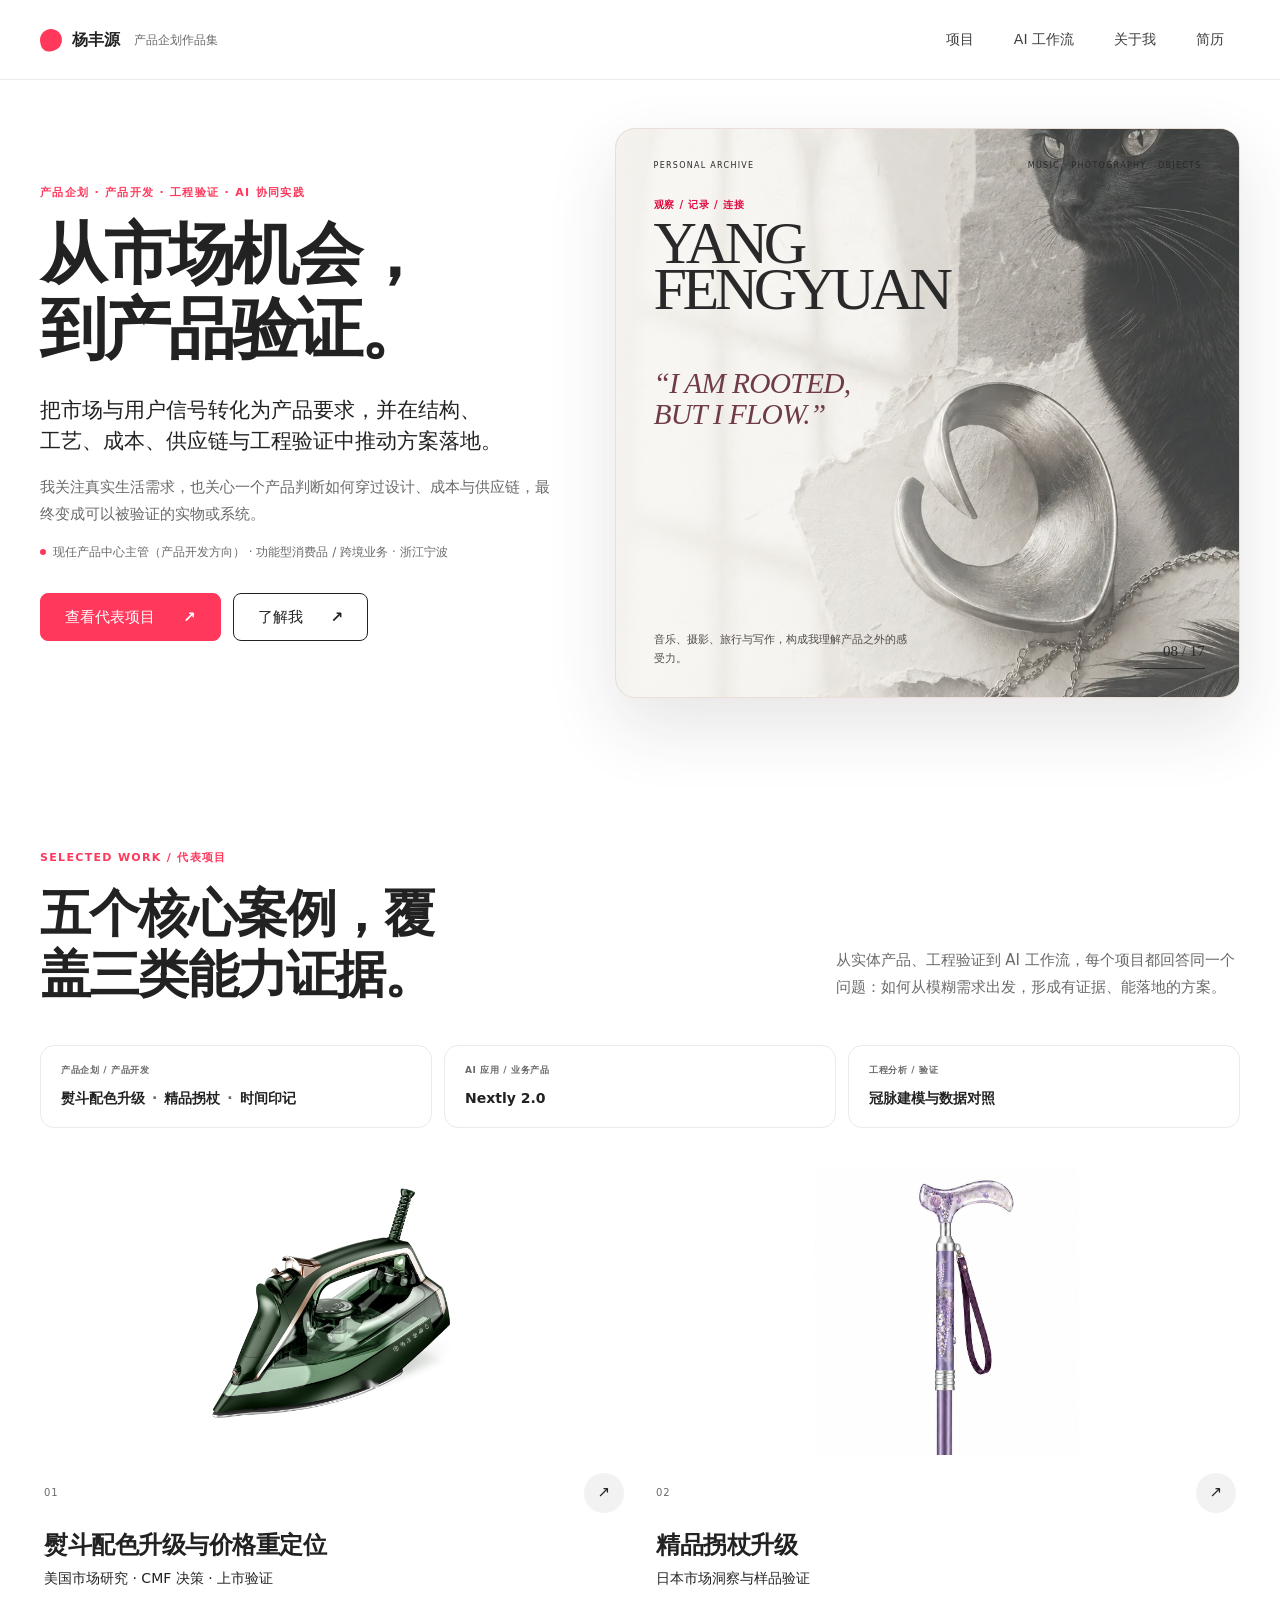
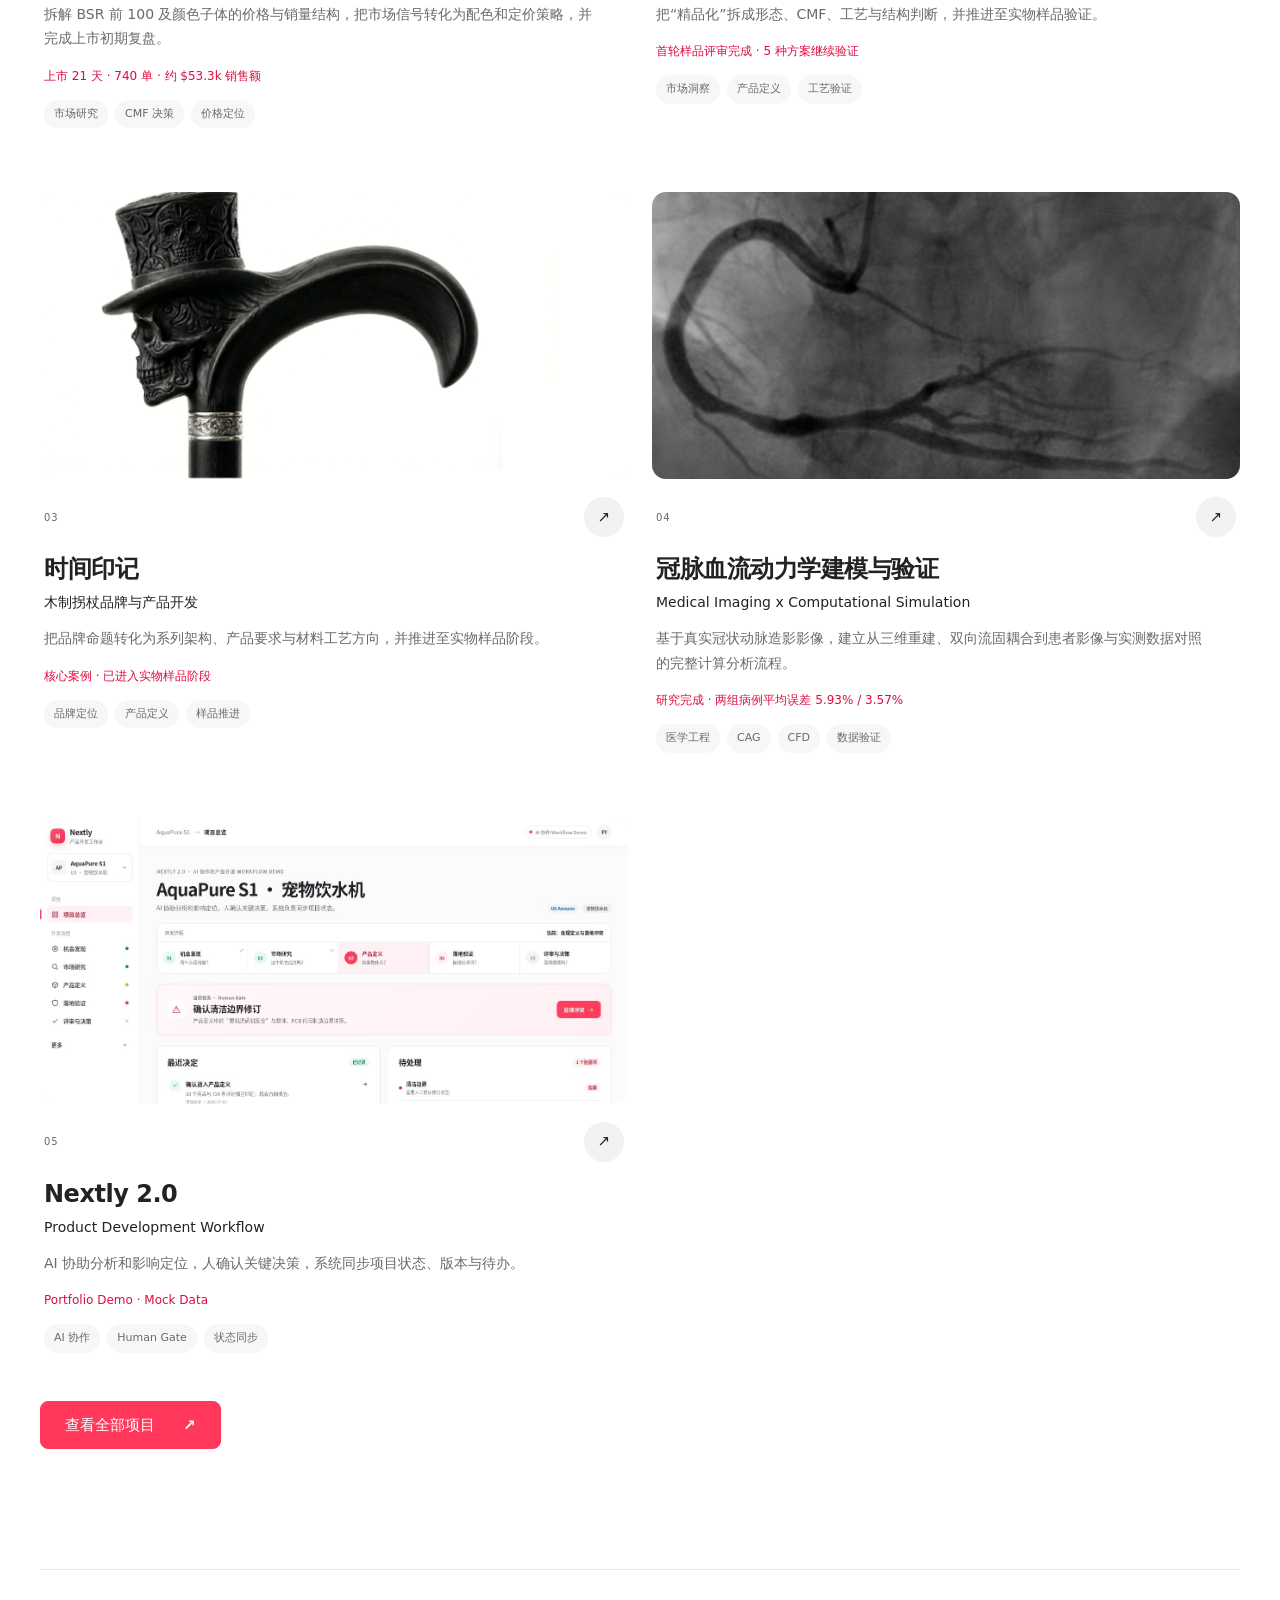
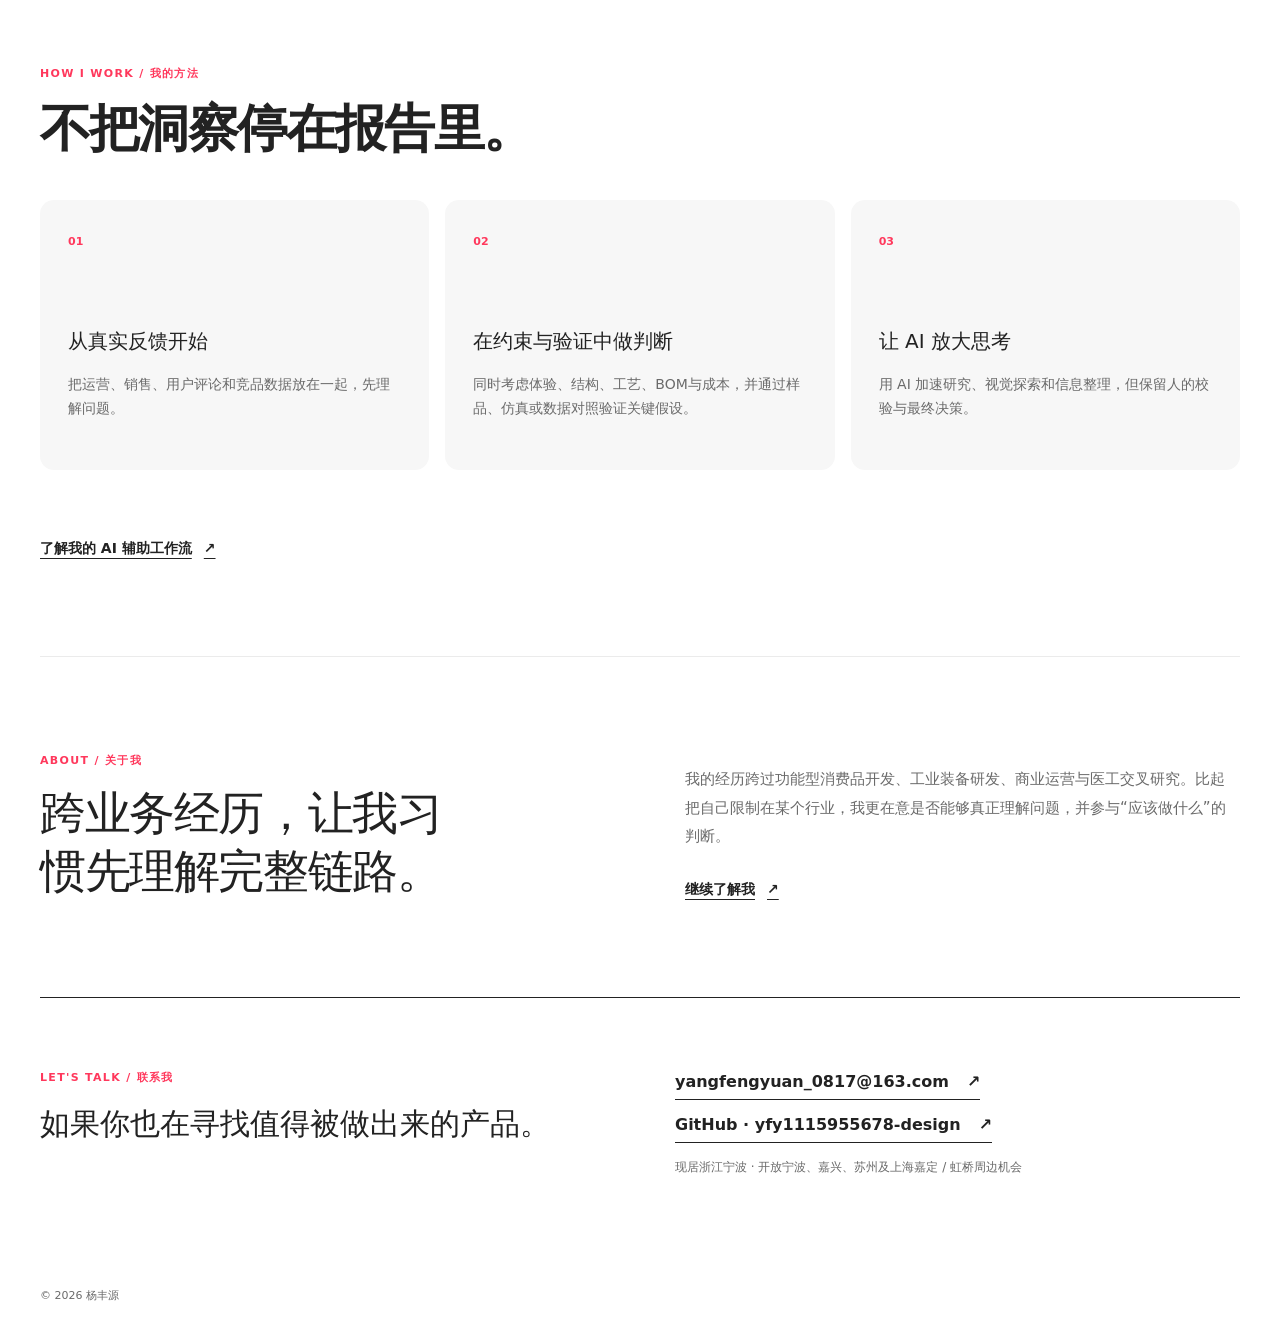
==== index.html @ 3cd2f0f1 "Switch iron visuals to new high-resolution asset" ====
<!DOCTYPE html>
<html lang="zh-CN" data-theme="light"><head><meta charset="utf-8"><meta name="viewport" content="width=device-width, initial-scale=1"><link rel="preload" href="/hero-gothic-cat-metal.webp" as="image"><link rel="stylesheet" href="/assets/index-Cj0hgmuT.css?v=portfolio-20260827-corecases" data-precedence="vite-rsc/importer-resources"><title>杨丰源｜产品企划、产品开发与工程验证作品集</title><meta name="description" content="从市场与用户研究到产品定义、工程验证与供应链落地，展示杨丰源在产品企划、产品开发及 AI 协同实践中的项目证据。"><meta property="og:title" content="杨丰源｜产品企划、产品开发与工程验证作品集"><meta property="og:description" content="从市场与用户研究到产品定义、工程验证与供应链落地，展示杨丰源在产品企划、产品开发及 AI 协同实践中的项目证据。"><meta property="og:type" content="website"><meta property="og:image" content="https://fengyuan-portfolio.onrender.com/hero-gothic-cat-metal.webp"><meta property="og:url" content="https://fengyuan-portfolio.onrender.com"><meta name="twitter:card" content="summary_large_image"><meta name="twitter:image" content="https://fengyuan-portfolio.onrender.com/hero-gothic-cat-metal.webp"><link rel="canonical" href="https://fengyuan-portfolio.onrender.com/"><link rel="shortcut icon" href="/favicon.svg"><link rel="icon" href="/favicon.svg">
<link rel="preload" href="/assets/_vinext_fonts/geist-8ac0455e797f/geist-ff2310f5.woff2" as="font" type="font/woff2" crossorigin="">
<link rel="preload" href="/assets/_vinext_fonts/geist-8ac0455e797f/geist-875ccdd4.woff2" as="font" type="font/woff2" crossorigin="">
<link rel="preload" href="/assets/_vinext_fonts/geist-8ac0455e797f/geist-52306abf.woff2" as="font" type="font/woff2" crossorigin="">
<link rel="preload" href="/assets/_vinext_fonts/geist-8ac0455e797f/geist-001175b1.woff2" as="font" type="font/woff2" crossorigin="">
<link rel="preload" href="/assets/_vinext_fonts/geist-8ac0455e797f/geist-98bbbccb.woff2" as="font" type="font/woff2" crossorigin="">
<link rel="preload" href="/assets/_vinext_fonts/geist-mono-00e989178794/geist-mono-f6b33328.woff2" as="font" type="font/woff2" crossorigin="">
<link rel="preload" href="/assets/_vinext_fonts/geist-mono-00e989178794/geist-mono-44e03052.woff2" as="font" type="font/woff2" crossorigin="">
<link rel="preload" href="/assets/_vinext_fonts/geist-mono-00e989178794/geist-mono-0638449e.woff2" as="font" type="font/woff2" crossorigin="">
<link rel="preload" href="/assets/_vinext_fonts/geist-mono-00e989178794/geist-mono-971fb274.woff2" as="font" type="font/woff2" crossorigin="">
<link rel="preload" href="/assets/_vinext_fonts/geist-mono-00e989178794/geist-mono-44745446.woff2" as="font" type="font/woff2" crossorigin="">
<link rel="preload" href="/assets/_vinext_fonts/geist-mono-00e989178794/geist-mono-013b2f2f.woff2" as="font" type="font/woff2" crossorigin="">
<style data-vinext-fonts="">/* cyrillic-ext */
@font-face {
  font-family: 'Geist';
  font-style: normal;
  font-weight: 100 900;
  font-display: swap;
  src: url(/assets/_vinext_fonts/geist-8ac0455e797f/geist-ff2310f5.woff2) format('woff2');
  unicode-range: U+0460-052F, U+1C80-1C8A, U+20B4, U+2DE0-2DFF, U+A640-A69F, U+FE2E-FE2F;
}
/* cyrillic */
@font-face {
  font-family: 'Geist';
  font-style: normal;
  font-weight: 100 900;
  font-display: swap;
  src: url(/assets/_vinext_fonts/geist-8ac0455e797f/geist-875ccdd4.woff2) format('woff2');
  unicode-range: U+0301, U+0400-045F, U+0490-0491, U+04B0-04B1, U+2116;
}
/* vietnamese */
@font-face {
  font-family: 'Geist';
  font-style: normal;
  font-weight: 100 900;
  font-display: swap;
  src: url(/assets/_vinext_fonts/geist-8ac0455e797f/geist-52306abf.woff2) format('woff2');
  unicode-range: U+0102-0103, U+0110-0111, U+0128-0129, U+0168-0169, U+01A0-01A1, U+01AF-01B0, U+0300-0301, U+0303-0304, U+0308-0309, U+0323, U+0329, U+1EA0-1EF9, U+20AB;
}
/* latin-ext */
@font-face {
  font-family: 'Geist';
  font-style: normal;
  font-weight: 100 900;
  font-display: swap;
  src: url(/assets/_vinext_fonts/geist-8ac0455e797f/geist-001175b1.woff2) format('woff2');
  unicode-range: U+0100-02BA, U+02BD-02C5, U+02C7-02CC, U+02CE-02D7, U+02DD-02FF, U+0304, U+0308, U+0329, U+1D00-1DBF, U+1E00-1E9F, U+1EF2-1EFF, U+2020, U+20A0-20AB, U+20AD-20C0, U+2113, U+2C60-2C7F, U+A720-A7FF;
}
/* latin */
@font-face {
  font-family: 'Geist';
  font-style: normal;
  font-weight: 100 900;
  font-display: swap;
  src: url(/assets/_vinext_fonts/geist-8ac0455e797f/geist-98bbbccb.woff2) format('woff2');
  unicode-range: U+0000-00FF, U+0131, U+0152-0153, U+02BB-02BC, U+02C6, U+02DA, U+02DC, U+0304, U+0308, U+0329, U+2000-206F, U+20AC, U+2122, U+2191, U+2193, U+2212, U+2215, U+FEFF, U+FFFD;
}

.__font_geist_0tvmz3h { font-family: 'Geist', sans-serif; }

.__variable_geist_0tvmz3h { --font-geist-sans: 'Geist', sans-serif; }

/* cyrillic-ext */
@font-face {
  font-family: 'Geist Mono';
  font-style: normal;
  font-weight: 100 900;
  font-display: swap;
  src: url(/assets/_vinext_fonts/geist-mono-00e989178794/geist-mono-f6b33328.woff2) format('woff2');
  unicode-range: U+0460-052F, U+1C80-1C8A, U+20B4, U+2DE0-2DFF, U+A640-A69F, U+FE2E-FE2F;
}
/* cyrillic */
@font-face {
  font-family: 'Geist Mono';
  font-style: normal;
  font-weight: 100 900;
  font-display: swap;
  src: url(/assets/_vinext_fonts/geist-mono-00e989178794/geist-mono-44e03052.woff2) format('woff2');
  unicode-range: U+0301, U+0400-045F, U+0490-0491, U+04B0-04B1, U+2116;
}
/* symbols2 */
@font-face {
  font-family: 'Geist Mono';
  font-style: normal;
  font-weight: 100 900;
  font-display: swap;
  src: url(/assets/_vinext_fonts/geist-mono-00e989178794/geist-mono-0638449e.woff2) format('woff2');
  unicode-range: U+2000-2001, U+2004-2008, U+200A, U+23B8-23BD, U+2500-259F;
}
/* vietnamese */
@font-face {
  font-family: 'Geist Mono';
  font-style: normal;
  font-weight: 100 900;
  font-display: swap;
  src: url(/assets/_vinext_fonts/geist-mono-00e989178794/geist-mono-971fb274.woff2) format('woff2');
  unicode-range: U+0102-0103, U+0110-0111, U+0128-0129, U+0168-0169, U+01A0-01A1, U+01AF-01B0, U+0300-0301, U+0303-0304, U+0308-0309, U+0323, U+0329, U+1EA0-1EF9, U+20AB;
}
/* latin-ext */
@font-face {
  font-family: 'Geist Mono';
  font-style: normal;
  font-weight: 100 900;
  font-display: swap;
  src: url(/assets/_vinext_fonts/geist-mono-00e989178794/geist-mono-44745446.woff2) format('woff2');
  unicode-range: U+0100-02BA, U+02BD-02C5, U+02C7-02CC, U+02CE-02D7, U+02DD-02FF, U+0304, U+0308, U+0329, U+1D00-1DBF, U+1E00-1E9F, U+1EF2-1EFF, U+2020, U+20A0-20AB, U+20AD-20C0, U+2113, U+2C60-2C7F, U+A720-A7FF;
}
/* latin */
@font-face {
  font-family: 'Geist Mono';
  font-style: normal;
  font-weight: 100 900;
  font-display: swap;
  src: url(/assets/_vinext_fonts/geist-mono-00e989178794/geist-mono-013b2f2f.woff2) format('woff2');
  unicode-range: U+0000-00FF, U+0131, U+0152-0153, U+02BB-02BC, U+02C6, U+02DA, U+02DC, U+0304, U+0308, U+0329, U+2000-206F, U+20AC, U+2122, U+2191, U+2193, U+2212, U+2215, U+FEFF, U+FFFD;
}

.__font_geist_mono_1diim1n { font-family: 'Geist Mono', sans-serif; }

.__variable_geist_mono_1diim1n { --font-geist-mono: 'Geist Mono', sans-serif; }
</style>
<link rel="stylesheet" href="/assets/cat-cursor.css"><style id="iron-portfolio-card-css">
.iron-project-visual{background:linear-gradient(135deg,#202b2d,#172425 54%,#2c2431);display:flex;align-items:center;justify-content:center;position:relative;overflow:hidden;padding:35px}
.iron-project-visual:after{content:"COLOR / PRICE / MARKET";position:absolute;bottom:25px;left:28px;color:#bdcccc;font:11px/1.5 monospace;letter-spacing:.14em}
.iron-project-visual .iron-color-bar{width:25%;height:74%;border-radius:100px 100px 13px 13px;margin:0 6px;transform:skewX(-9deg) rotate(-2deg);box-shadow:inset 10px 6px 19px rgba(255,255,255,.2),inset -15px -12px 25px rgba(0,0,0,.45),0 12px 28px rgba(0,0,0,.25)}
.iron-project-visual .iron-color-bar:nth-child(1){background:linear-gradient(120deg,#767d80,#151a1c,#5f6868)}
.iron-project-visual .iron-color-bar:nth-child(2){background:linear-gradient(120deg,#318478,#093b39,#4e7670)}
.iron-project-visual .iron-color-bar:nth-child(3){background:linear-gradient(120deg,#87508e,#371f4a,#6c3c76)}
.iron-project-visual:before{content:"CMF RESEARCH";position:absolute;top:25px;left:28px;color:#d2e1df;font:11px/1 monospace;letter-spacing:.15em}
@media(max-width:600px){.iron-project-visual{padding:22px}.iron-project-visual .iron-color-bar{height:68%}}
</style><style id="real-iron-card">
.iron-project-visual.iron-real-card{background:#fff!important;display:flex!important;align-items:center!important;justify-content:center!important;padding:0!important;overflow:hidden!important}
.iron-project-visual.iron-real-card::before,.iron-project-visual.iron-real-card::after{display:none!important}
.iron-real-card-inner{width:48.78%;height:auto;aspect-ratio:1;flex:0 0 auto;background:#fff url('/project-images/iron-selected-cmf-1024.avif') no-repeat 0% 50% / 300% auto}
</style></head><body class="__variable_geist_0tvmz3h __variable_geist_mono_1diim1n">
<a class="skip-link" href="#main-content">跳到主要内容</a>
<main id="main-content" class="site-page"><header class="site-header shell"><a href="/" class="wordmark" aria-label="杨丰源作品集首页" aria-current="page"><span class="wordmark-dot" aria-hidden="true"></span><span>杨丰源</span><small>产品企划作品集</small></a><nav aria-label="主要导航"><a href="/projects">项目</a><a href="/ai-workflow">AI 工作流</a><a href="/about">关于我</a><a href="/resume">简历</a></nav></header><section class="hero shell" aria-labelledby="hero-title"><div class="hero-copy"><p class="eyebrow">产品企划 · 产品开发 · 工程验证 · AI 协同实践</p><h1 id="hero-title">从市场机会，<br>到产品验证。</h1><p class="hero-lede">把市场与用户信号转化为产品要求，并在结构、工艺、成本、供应链与工程验证中推动方案落地。</p><p class="hero-note">我关注真实生活需求，也关心一个产品判断如何穿过设计、成本与供应链，最终变成可以被验证的实物或系统。</p><p class="hero-role">现任产品中心主管（产品开发方向） · 功能型消费品 / 跨境业务 · 浙江宁波</p><div class="hero-actions"><a href="/projects" class="button button-primary">查看代表项目 <span aria-hidden="true">↗</span></a><a href="/about" class="button button-secondary">了解我 <span aria-hidden="true">↗</span></a></div></div><aside class="hero-editorial hero-editorial-personal" aria-label="杨丰源个人视觉档案"><img src="/hero-gothic-cat-metal.webp" alt="黑猫、银色金属与哥特拱窗影组成的个人视觉拼贴"><div class="hero-editorial-topline"><span>PERSONAL ARCHIVE</span><span>MUSIC · PHOTOGRAPHY · OBJECTS</span></div><div class="hero-editorial-title"><small>观察 / 记录 / 连接</small><strong>YANG<br>FENGYUAN</strong></div><blockquote>“I AM ROOTED,<br>BUT I FLOW.”</blockquote><div class="hero-editorial-foot"><p>音乐、摄影、旅行与写作，<br class="br-mobile">构成我理解产品之外的感受力。</p><time datetime="08-17">08 / 17</time></div></aside></section><section class="projects-section shell section-pad" id="projects"><div class="section-heading"><div><p class="eyebrow">SELECTED WORK / 代表项目</p><h2>五个核心案例，覆盖三类能力证据。</h2></div><p>从实体产品、工程验证到 AI 工作流，每个项目都回答同一个问题：如何从模糊需求出发，形成有证据、能落地的方案。</p></div><div class="portfolio-paths" aria-label="按目标岗位选择阅读路径"><article><span>产品企划 / 产品开发</span><p><a href="/projects/iron">熨斗配色升级</a><i>·</i><a href="/projects/cane">精品拐杖</a><i>·</i><a href="/projects/brand-concept">时间印记</a></p></article><article><span>AI 应用 / 业务产品</span><p><a href="/projects/nextly">Nextly 2.0</a></p></article><article><span>工程分析 / 验证</span><p><a href="/projects/coronary">冠脉建模与数据对照</a></p></article></div><div class="project-grid"><a href="/projects/iron" class="project-card project-card-iron"><div class="project-visual iron-project-visual iron-real-card" role="img" aria-label="深绿色熨斗产品 CMF 效果图，深绿与香槟金主视觉"><div class="iron-real-card-inner"></div></div><div class="project-card-copy"><div class="project-card-head"><span class="project-index">01</span><span class="round-arrow"><span aria-hidden="true">↗</span></span></div><h3>熨斗配色升级与价格重定位</h3><p class="project-subtitle">美国市场研究 · CMF 决策 · 上市验证</p><p class="project-summary">拆解 BSR 前 100 及颜色子体的价格与销量结构，把市场信号转化为配色和定价策略，并完成上市初期复盘。</p><p class="project-result">上市 21 天 · 740 单 · 约 $53.3k 销售额</p><div class="tag-row"><span>市场研究</span><span>CMF 决策</span><span>价格定位</span></div></div></a><a href="/projects/cane" class="project-card project-card-cane"><div class="project-visual cane-visual" aria-label="精品拐杖项目产品局部与工艺视觉"><img class="cane-main-image" src="/project-images/cane-purple-full.png" alt="紫色精品拐杖的握柄、腕带与上节花卉纹样" loading="lazy" decoding="async"></div><div class="project-card-copy"><div class="project-card-head"><span class="project-index">02</span><span class="round-arrow"><span aria-hidden="true">↗</span></span></div><h3>精品拐杖升级</h3><p class="project-subtitle">日本市场洞察与样品验证</p><p class="project-summary">把“精品化”拆成形态、CMF、工艺与结构判断，并推进至实物样品验证。</p><p class="project-result">首轮样品评审完成 · 5 种方案继续验证</p><div class="tag-row"><span>市场洞察</span><span>产品定义</span><span>工艺验证</span></div></div></a><a href="/projects/brand-concept" class="project-card project-card-brand-concept"><div class="project-visual brand-visual" aria-label="时间印记品牌概念视觉"><img class="brand-editorial-image" src="/project-images/brand-concept-editorial.webp" alt="时间印记木制拐杖的 AI 辅助概念视觉" loading="lazy" decoding="async"></div><div class="project-card-copy"><div class="project-card-head"><span class="project-index">03</span><span class="round-arrow"><span aria-hidden="true">↗</span></span></div><h3>时间印记</h3><p class="project-subtitle">木制拐杖品牌与产品开发</p><p class="project-summary">把品牌命题转化为系列架构、产品要求与材料工艺方向，并推进至实物样品阶段。</p><p class="project-result">核心案例 · 已进入实物样品阶段</p><div class="tag-row"><span>品牌定位</span><span>产品定义</span><span>样品推进</span></div></div></a><a href="/projects/coronary" class="project-card project-card-coronary"><div class="project-visual coronary-card-visual" aria-label="匿名化冠状动脉造影 CAG 影像" style="background:#0a0a0a;display:flex;align-items:center;justify-content:center;"><img src="/project-images/coronary/01_cover_CAG_anonymized.jpg" alt="匿名化冠状动脉造影影像" loading="lazy" decoding="async" style="width:100%;height:100%;object-fit:cover;"></div><div class="project-card-copy"><div class="project-card-head"><span class="project-index">04</span><span class="round-arrow"><span aria-hidden="true">↗</span></span></div><h3>冠脉血流动力学建模与验证</h3><p class="project-subtitle">Medical Imaging x Computational Simulation</p><p class="project-summary">基于真实冠状动脉造影影像，建立从三维重建、双向流固耦合到患者影像与实测数据对照的完整计算分析流程。</p><p class="project-result">研究完成 · 两组病例平均误差 5.93% / 3.57%</p><div class="tag-row"><span>医学工程</span><span>CAG</span><span>CFD</span><span>数据验证</span></div></div></a><a href="/projects/nextly" class="project-card project-card-nextly"><div class="project-visual screenshot-visual nextly-visual" aria-label="Nextly 2.0 产品开发 Workflow 项目总览与 Human Gate 界面"><img class="project-shot" src="/project-images/nextly-workflow-overview.jpg" alt="Nextly 2.0 五阶段产品开发 Workflow 与当前 Human Gate 界面" loading="lazy" decoding="async"></div><div class="project-card-copy"><div class="project-card-head"><span class="project-index">05</span><span class="round-arrow"><span aria-hidden="true">↗</span></span></div><h3>Nextly 2.0</h3><p class="project-subtitle">Product Development Workflow</p><p class="project-summary">AI 协助分析和影响定位，人确认关键决策，系统同步项目状态、版本与待办。</p><p class="project-result">Portfolio Demo · Mock Data</p><div class="tag-row"><span>AI 协作</span><span>Human Gate</span><span>状态同步</span></div></div></a></div><div style="margin-top:48px;display:flex"><a href="/projects" class="button button-primary">查看全部项目 <span aria-hidden="true">↗</span></a></div></section><section class="method-section shell section-pad"><div class="section-heading compact-heading"><div><p class="eyebrow">HOW I WORK / 我的方法</p><h2>不把洞察停在报告里。</h2></div></div><div class="method-grid"><article><span>01</span><h3>从真实反馈开始</h3><p>把运营、销售、用户评论和竞品数据放在一起，先理解问题。</p></article><article><span>02</span><h3>在约束与验证中做判断</h3><p>同时考虑体验、结构、工艺、BOM与成本，并通过样品、仿真或数据对照验证关键假设。</p></article><article><span>03</span><h3>让 AI 放大思考</h3><p>用 AI 加速研究、视觉探索和信息整理，但保留人的校验与最终决策。</p></article></div><div style="margin-top:40px"><a href="/ai-workflow" class="text-link">了解我的 AI 辅助工作流 <span aria-hidden="true">↗</span></a></div></section><section class="about-bridge shell section-pad"><div><p class="eyebrow">ABOUT / 关于我</p><h2>跨业务经历，让我习惯先理解完整链路。</h2></div><div><p>我的经历跨过功能型消费品开发、工业装备研发、商业运营与医工交叉研究。比起把自己限制在某个行业，我更在意是否能够真正理解问题，并参与“应该做什么”的判断。</p><a href="/about" class="text-link">继续了解我 <span aria-hidden="true">↗</span></a></div></section><footer class="site-footer shell"><div><p class="eyebrow">LET'S TALK / 联系我</p><h2>如果你也在寻找值得被做出来的产品。</h2></div><div class="footer-contact"><div class="footer-links"><a href="mailto:yangfengyuan_0817@163.com">yangfengyuan_0817@163.com <span aria-hidden="true">↗</span></a><a href="https://github.com/yfy1115955678-design" target="_blank" rel="noopener noreferrer" aria-label="访问杨丰源的GitHub主页（新窗口打开）">GitHub · yfy1115955678-design <span aria-hidden="true">↗</span></a></div><p>现居浙江宁波 · 开放宁波、嘉兴、苏州及上海嘉定 / 虹桥周边机会</p></div><p class="footer-meta">© 2026 杨丰源</p></footer></main><script src="/assets/cat-cursor.js" defer></script></body></html>
---- assets/cat-cursor.css ----
/* === 猫猫头跟随光标（保留系统鼠标）=== */
@media (hover: hover) and (pointer: fine) {
  .cat-cursor {
    position: fixed;
    width: 28px;
    height: 28px;
    pointer-events: none;
    z-index: 2147483647;
    transform: translate(14px, 10px);
    transition: transform 0.12s cubic-bezier(0.34, 1.56, 0.64, 1);
    will-change: transform;
    opacity: 0.85;
  }

  .cat-cursor img {
    width: 100%;
    height: 100%;
    display: block;
    object-fit: contain;
    filter: drop-shadow(0 1px 3px rgba(0,0,0,0.25));
  }

  /* 悬停在可交互元素上 — 猫猫变小 */
  .cat-cursor.hover {
    transform: translate(14px, 10px) scale(0.65) rotate(-8deg);
  }

  /* 点击动效 — 猫猫弹跳挤压 */
  .cat-cursor.click {
    animation: catClick 0.35s cubic-bezier(0.34, 1.56, 0.64, 1);
  }

  @keyframes catClick {
    0%   { transform: translate(14px, 10px) scale(1) rotate(0deg); }
    30%  { transform: translate(14px, 10px) scale(0.55) rotate(-15deg); }
    60%  { transform: translate(14px, 10px) scale(1.2) rotate(8deg); }
    100% { transform: translate(14px, 10px) scale(1) rotate(0deg); }
  }

  /* 点击涟漪 */
  .cat-ripple {
    position: fixed;
    width: 32px;
    height: 32px;
    border: 2px solid rgba(180, 90, 110, 0.5);
    border-radius: 50%;
    pointer-events: none;
    z-index: 2147483646;
    transform: translate(-50%, -50%);
    animation: catRipple 0.5s ease-out forwards;
  }

  @keyframes catRipple {
    0%   { opacity: 0.6; transform: translate(-50%, -50%) scale(0.5); }
    100% { opacity: 0;   transform: translate(-50%, -50%) scale(2.5); }
  }
}

/* 移动端 / 触摸设备 — 不启用自定义光标 */
@media (hover: none), (pointer: coarse) {
  .cat-cursor, .cat-ripple { display: none !important; }
}

/* === 响应式换行 === */
@media (min-width: 701px) {
  .br-mobile { display: none; }
}
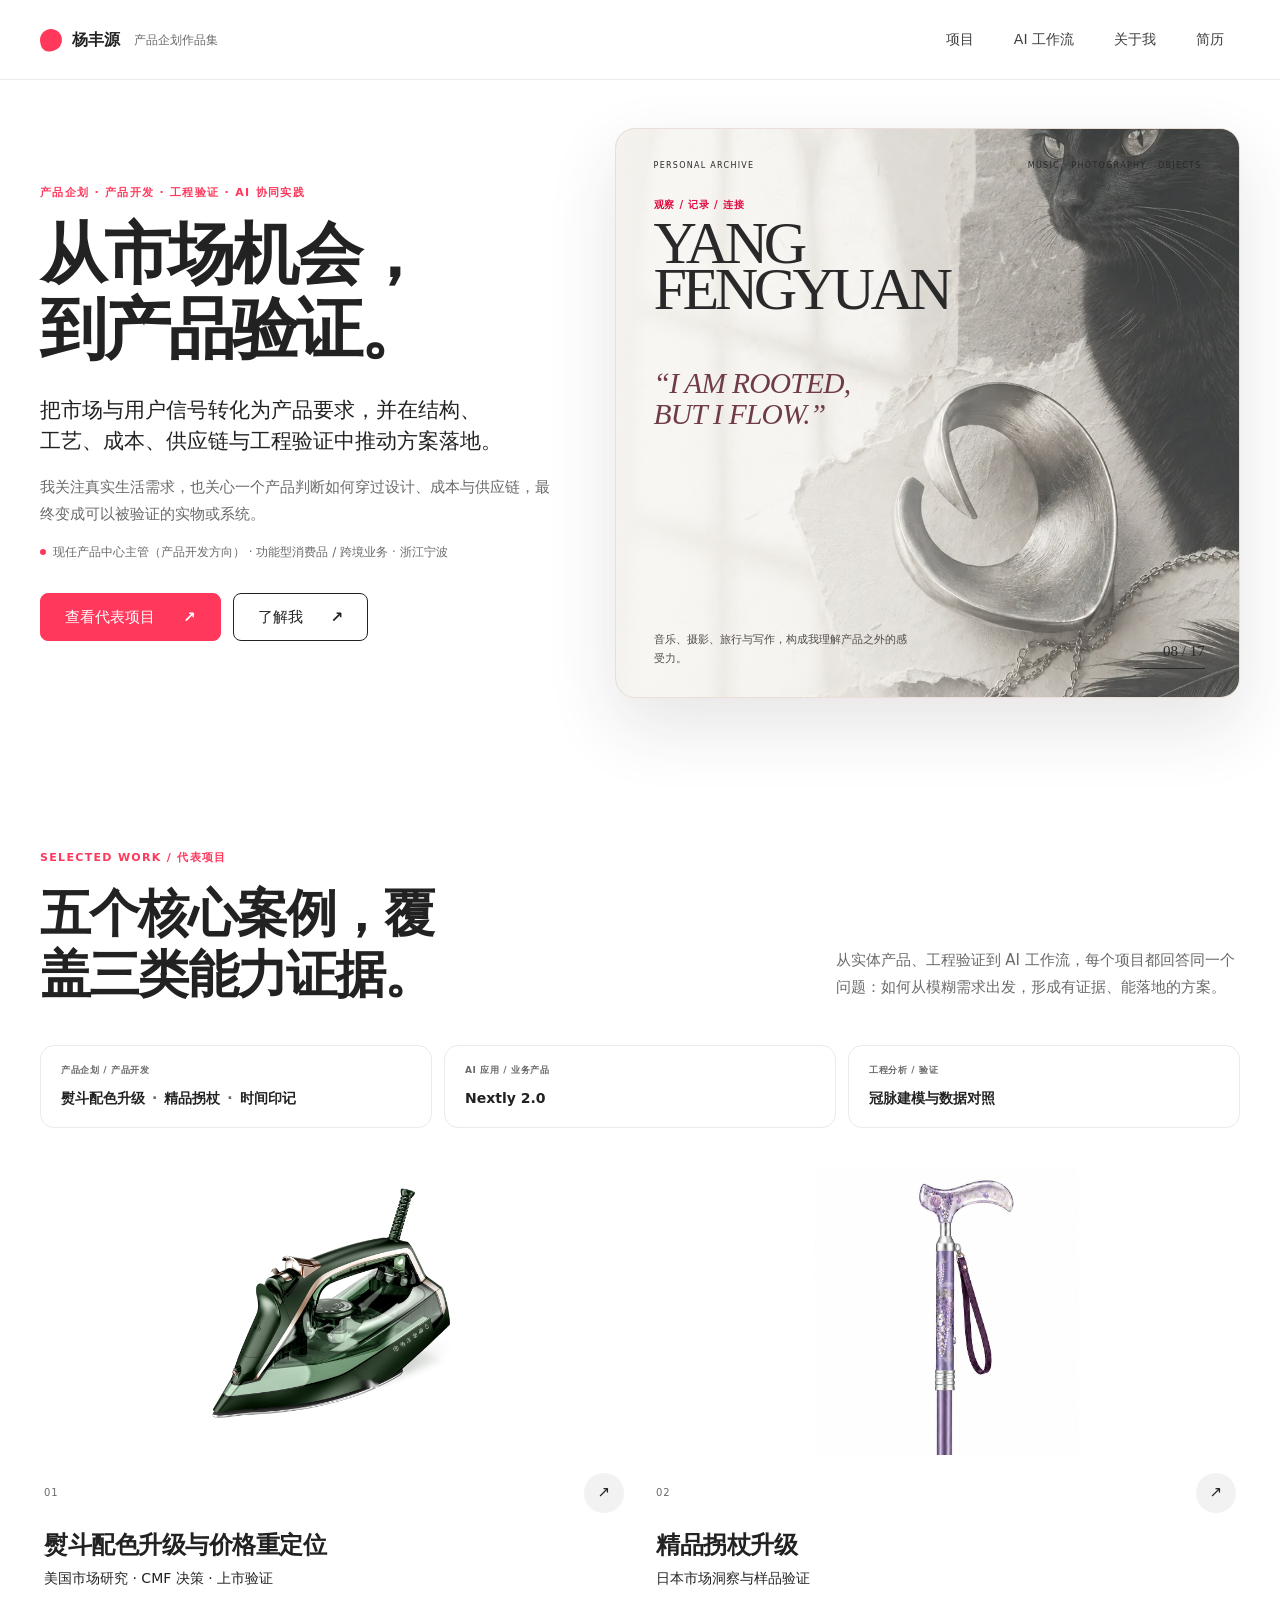
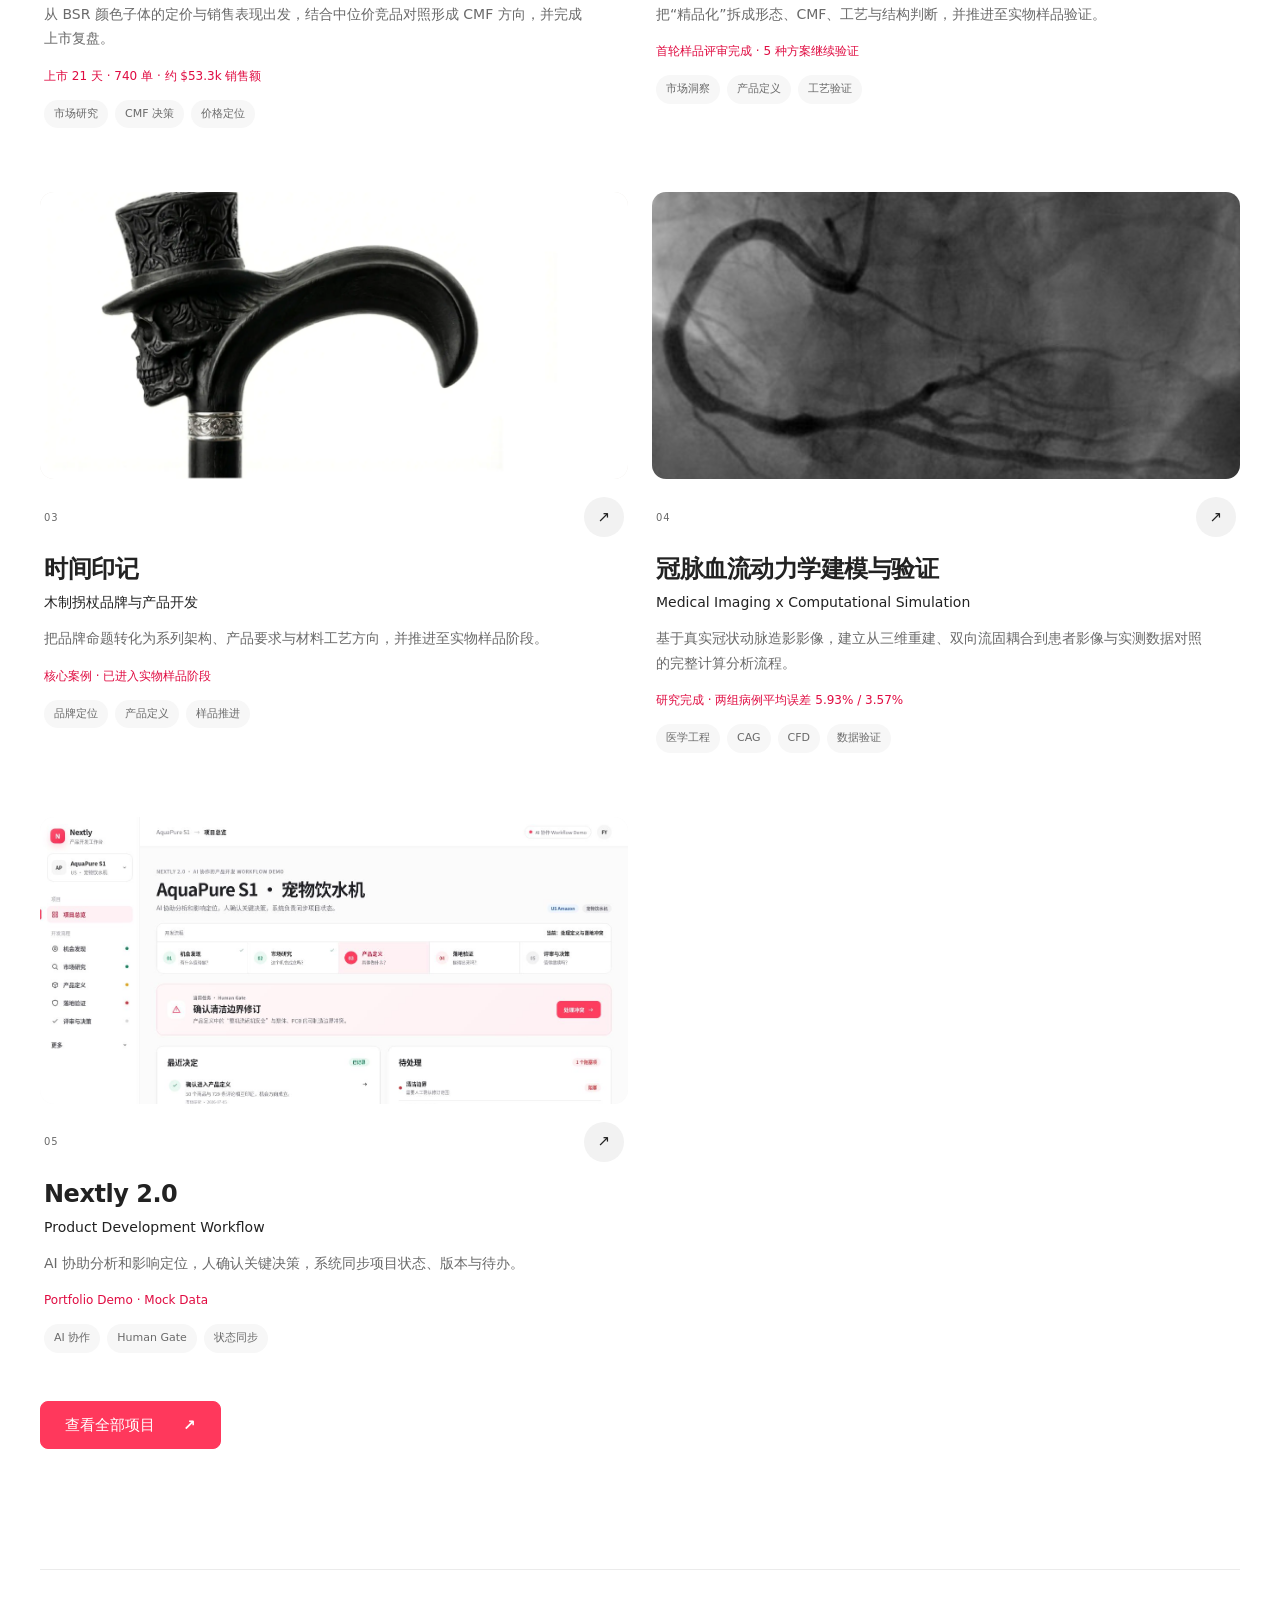
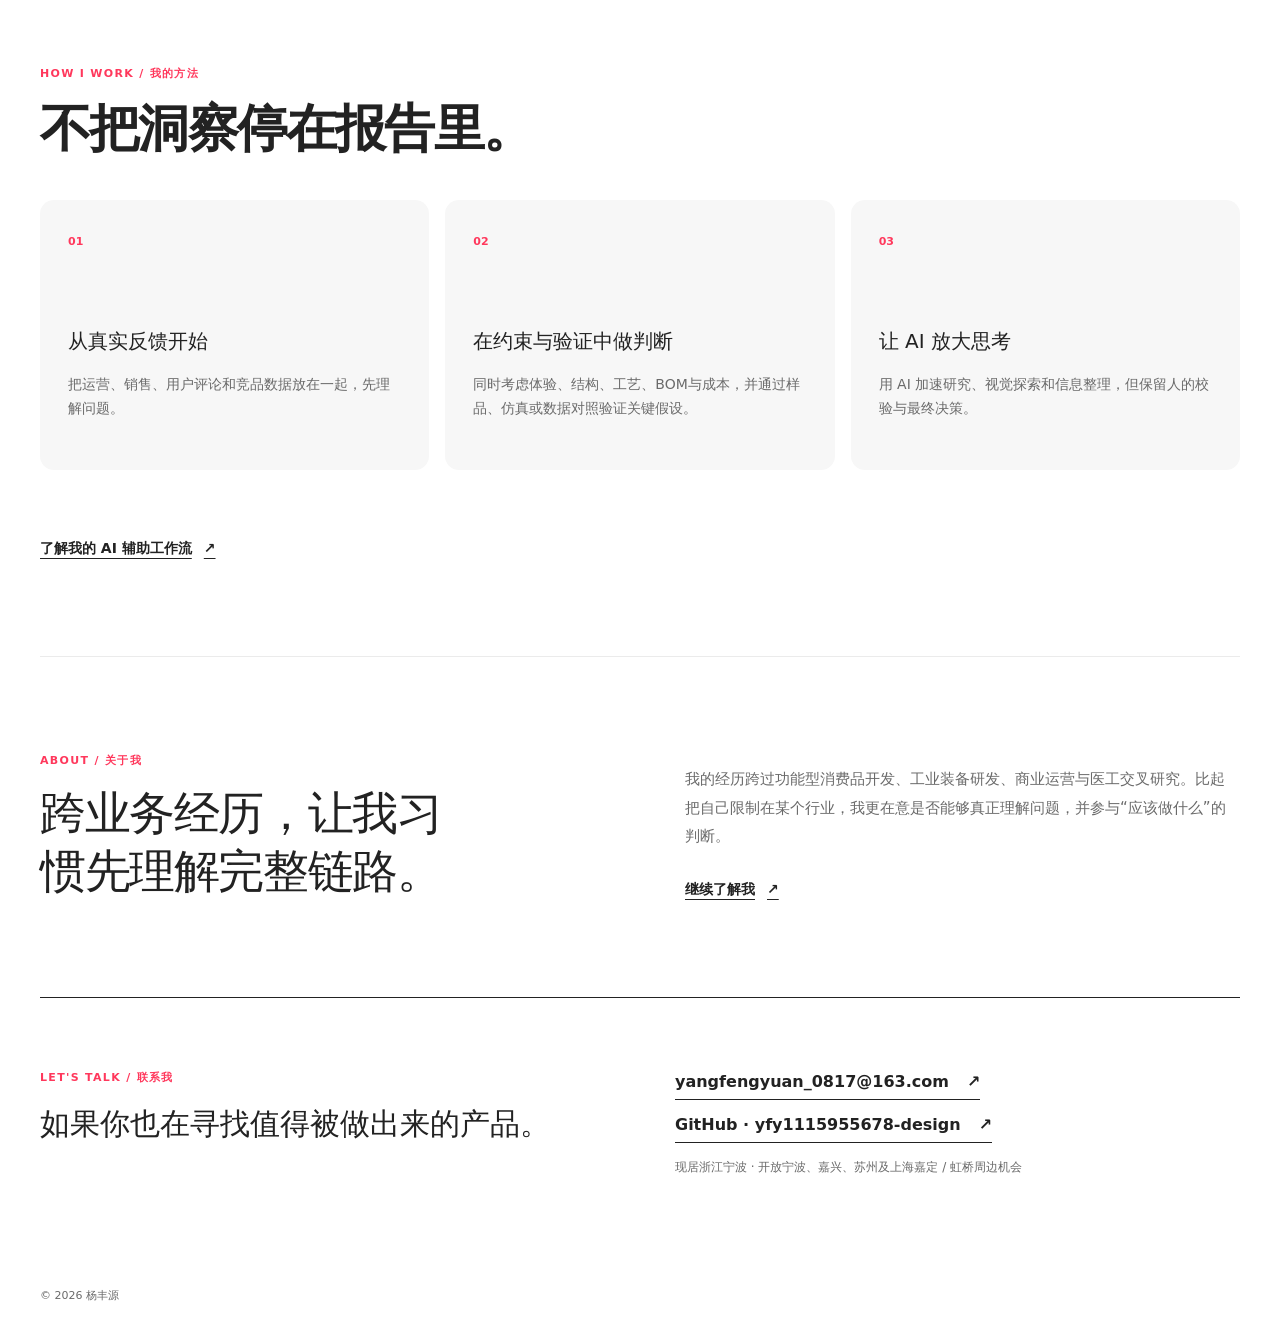
==== commit a8a43657: "Align portfolio iron summary with verified research methodology" ====
--- a/index.html
+++ b/index.html
@@ -135,4 +135,4 @@
 .iron-real-card-inner{width:48.78%;height:auto;aspect-ratio:1;flex:0 0 auto;background:#fff url('/project-images/iron-selected-cmf-1024.avif') no-repeat 0% 50% / 300% auto}
 </style></head><body class="__variable_geist_0tvmz3h __variable_geist_mono_1diim1n">
 <a class="skip-link" href="#main-content">跳到主要内容</a>
-<main id="main-content" class="site-page"><header class="site-header shell"><a href="/" class="wordmark" aria-label="杨丰源作品集首页" aria-current="page"><span class="wordmark-dot" aria-hidden="true"></span><span>杨丰源</span><small>产品企划作品集</small></a><nav aria-label="主要导航"><a href="/projects">项目</a><a href="/ai-workflow">AI 工作流</a><a href="/about">关于我</a><a href="/resume">简历</a></nav></header><section class="hero shell" aria-labelledby="hero-title"><div class="hero-copy"><p class="eyebrow">产品企划 · 产品开发 · 工程验证 · AI 协同实践</p><h1 id="hero-title">从市场机会，<br>到产品验证。</h1><p class="hero-lede">把市场与用户信号转化为产品要求，并在结构、工艺、成本、供应链与工程验证中推动方案落地。</p><p class="hero-note">我关注真实生活需求，也关心一个产品判断如何穿过设计、成本与供应链，最终变成可以被验证的实物或系统。</p><p class="hero-role">现任产品中心主管（产品开发方向） · 功能型消费品 / 跨境业务 · 浙江宁波</p><div class="hero-actions"><a href="/projects" class="button button-primary">查看代表项目 <span aria-hidden="true">↗</span></a><a href="/about" class="button button-secondary">了解我 <span aria-hidden="true">↗</span></a></div></div><aside class="hero-editorial hero-editorial-personal" aria-label="杨丰源个人视觉档案"><img src="/hero-gothic-cat-metal.webp" alt="黑猫、银色金属与哥特拱窗影组成的个人视觉拼贴"><div class="hero-editorial-topline"><span>PERSONAL ARCHIVE</span><span>MUSIC · PHOTOGRAPHY · OBJECTS</span></div><div class="hero-editorial-title"><small>观察 / 记录 / 连接</small><strong>YANG<br>FENGYUAN</strong></div><blockquote>“I AM ROOTED,<br>BUT I FLOW.”</blockquote><div class="hero-editorial-foot"><p>音乐、摄影、旅行与写作，<br class="br-mobile">构成我理解产品之外的感受力。</p><time datetime="08-17">08 / 17</time></div></aside></section><section class="projects-section shell section-pad" id="projects"><div class="section-heading"><div><p class="eyebrow">SELECTED WORK / 代表项目</p><h2>五个核心案例，覆盖三类能力证据。</h2></div><p>从实体产品、工程验证到 AI 工作流，每个项目都回答同一个问题：如何从模糊需求出发，形成有证据、能落地的方案。</p></div><div class="portfolio-paths" aria-label="按目标岗位选择阅读路径"><article><span>产品企划 / 产品开发</span><p><a href="/projects/iron">熨斗配色升级</a><i>·</i><a href="/projects/cane">精品拐杖</a><i>·</i><a href="/projects/brand-concept">时间印记</a></p></article><article><span>AI 应用 / 业务产品</span><p><a href="/projects/nextly">Nextly 2.0</a></p></article><article><span>工程分析 / 验证</span><p><a href="/projects/coronary">冠脉建模与数据对照</a></p></article></div><div class="project-grid"><a href="/projects/iron" class="project-card project-card-iron"><div class="project-visual iron-project-visual iron-real-card" role="img" aria-label="深绿色熨斗产品 CMF 效果图，深绿与香槟金主视觉"><div class="iron-real-card-inner"></div></div><div class="project-card-copy"><div class="project-card-head"><span class="project-index">01</span><span class="round-arrow"><span aria-hidden="true">↗</span></span></div><h3>熨斗配色升级与价格重定位</h3><p class="project-subtitle">美国市场研究 · CMF 决策 · 上市验证</p><p class="project-summary">拆解 BSR 前 100 及颜色子体的价格与销量结构，把市场信号转化为配色和定价策略，并完成上市初期复盘。</p><p class="project-result">上市 21 天 · 740 单 · 约 $53.3k 销售额</p><div class="tag-row"><span>市场研究</span><span>CMF 决策</span><span>价格定位</span></div></div></a><a href="/projects/cane" class="project-card project-card-cane"><div class="project-visual cane-visual" aria-label="精品拐杖项目产品局部与工艺视觉"><img class="cane-main-image" src="/project-images/cane-purple-full.png" alt="紫色精品拐杖的握柄、腕带与上节花卉纹样" loading="lazy" decoding="async"></div><div class="project-card-copy"><div class="project-card-head"><span class="project-index">02</span><span class="round-arrow"><span aria-hidden="true">↗</span></span></div><h3>精品拐杖升级</h3><p class="project-subtitle">日本市场洞察与样品验证</p><p class="project-summary">把“精品化”拆成形态、CMF、工艺与结构判断，并推进至实物样品验证。</p><p class="project-result">首轮样品评审完成 · 5 种方案继续验证</p><div class="tag-row"><span>市场洞察</span><span>产品定义</span><span>工艺验证</span></div></div></a><a href="/projects/brand-concept" class="project-card project-card-brand-concept"><div class="project-visual brand-visual" aria-label="时间印记品牌概念视觉"><img class="brand-editorial-image" src="/project-images/brand-concept-editorial.webp" alt="时间印记木制拐杖的 AI 辅助概念视觉" loading="lazy" decoding="async"></div><div class="project-card-copy"><div class="project-card-head"><span class="project-index">03</span><span class="round-arrow"><span aria-hidden="true">↗</span></span></div><h3>时间印记</h3><p class="project-subtitle">木制拐杖品牌与产品开发</p><p class="project-summary">把品牌命题转化为系列架构、产品要求与材料工艺方向，并推进至实物样品阶段。</p><p class="project-result">核心案例 · 已进入实物样品阶段</p><div class="tag-row"><span>品牌定位</span><span>产品定义</span><span>样品推进</span></div></div></a><a href="/projects/coronary" class="project-card project-card-coronary"><div class="project-visual coronary-card-visual" aria-label="匿名化冠状动脉造影 CAG 影像" style="background:#0a0a0a;display:flex;align-items:center;justify-content:center;"><img src="/project-images/coronary/01_cover_CAG_anonymized.jpg" alt="匿名化冠状动脉造影影像" loading="lazy" decoding="async" style="width:100%;height:100%;object-fit:cover;"></div><div class="project-card-copy"><div class="project-card-head"><span class="project-index">04</span><span class="round-arrow"><span aria-hidden="true">↗</span></span></div><h3>冠脉血流动力学建模与验证</h3><p class="project-subtitle">Medical Imaging x Computational Simulation</p><p class="project-summary">基于真实冠状动脉造影影像，建立从三维重建、双向流固耦合到患者影像与实测数据对照的完整计算分析流程。</p><p class="project-result">研究完成 · 两组病例平均误差 5.93% / 3.57%</p><div class="tag-row"><span>医学工程</span><span>CAG</span><span>CFD</span><span>数据验证</span></div></div></a><a href="/projects/nextly" class="project-card project-card-nextly"><div class="project-visual screenshot-visual nextly-visual" aria-label="Nextly 2.0 产品开发 Workflow 项目总览与 Human Gate 界面"><img class="project-shot" src="/project-images/nextly-workflow-overview.jpg" alt="Nextly 2.0 五阶段产品开发 Workflow 与当前 Human Gate 界面" loading="lazy" decoding="async"></div><div class="project-card-copy"><div class="project-card-head"><span class="project-index">05</span><span class="round-arrow"><span aria-hidden="true">↗</span></span></div><h3>Nextly 2.0</h3><p class="project-subtitle">Product Development Workflow</p><p class="project-summary">AI 协助分析和影响定位，人确认关键决策，系统同步项目状态、版本与待办。</p><p class="project-result">Portfolio Demo · Mock Data</p><div class="tag-row"><span>AI 协作</span><span>Human Gate</span><span>状态同步</span></div></div></a></div><div style="margin-top:48px;display:flex"><a href="/projects" class="button button-primary">查看全部项目 <span aria-hidden="true">↗</span></a></div></section><section class="method-section shell section-pad"><div class="section-heading compact-heading"><div><p class="eyebrow">HOW I WORK / 我的方法</p><h2>不把洞察停在报告里。</h2></div></div><div class="method-grid"><article><span>01</span><h3>从真实反馈开始</h3><p>把运营、销售、用户评论和竞品数据放在一起，先理解问题。</p></article><article><span>02</span><h3>在约束与验证中做判断</h3><p>同时考虑体验、结构、工艺、BOM与成本，并通过样品、仿真或数据对照验证关键假设。</p></article><article><span>03</span><h3>让 AI 放大思考</h3><p>用 AI 加速研究、视觉探索和信息整理，但保留人的校验与最终决策。</p></article></div><div style="margin-top:40px"><a href="/ai-workflow" class="text-link">了解我的 AI 辅助工作流 <span aria-hidden="true">↗</span></a></div></section><section class="about-bridge shell section-pad"><div><p class="eyebrow">ABOUT / 关于我</p><h2>跨业务经历，让我习惯先理解完整链路。</h2></div><div><p>我的经历跨过功能型消费品开发、工业装备研发、商业运营与医工交叉研究。比起把自己限制在某个行业，我更在意是否能够真正理解问题，并参与“应该做什么”的判断。</p><a href="/about" class="text-link">继续了解我 <span aria-hidden="true">↗</span></a></div></section><footer class="site-footer shell"><div><p class="eyebrow">LET'S TALK / 联系我</p><h2>如果你也在寻找值得被做出来的产品。</h2></div><div class="footer-contact"><div class="footer-links"><a href="mailto:yangfengyuan_0817@163.com">yangfengyuan_0817@163.com <span aria-hidden="true">↗</span></a><a href="https://github.com/yfy1115955678-design" target="_blank" rel="noopener noreferrer" aria-label="访问杨丰源的GitHub主页（新窗口打开）">GitHub · yfy1115955678-design <span aria-hidden="true">↗</span></a></div><p>现居浙江宁波 · 开放宁波、嘉兴、苏州及上海嘉定 / 虹桥周边机会</p></div><p class="footer-meta">© 2026 杨丰源</p></footer></main><script src="/assets/cat-cursor.js" defer></script></body></html>+<main id="main-content" class="site-page"><header class="site-header shell"><a href="/" class="wordmark" aria-label="杨丰源作品集首页" aria-current="page"><span class="wordmark-dot" aria-hidden="true"></span><span>杨丰源</span><small>产品企划作品集</small></a><nav aria-label="主要导航"><a href="/projects">项目</a><a href="/ai-workflow">AI 工作流</a><a href="/about">关于我</a><a href="/resume">简历</a></nav></header><section class="hero shell" aria-labelledby="hero-title"><div class="hero-copy"><p class="eyebrow">产品企划 · 产品开发 · 工程验证 · AI 协同实践</p><h1 id="hero-title">从市场机会，<br>到产品验证。</h1><p class="hero-lede">把市场与用户信号转化为产品要求，并在结构、工艺、成本、供应链与工程验证中推动方案落地。</p><p class="hero-note">我关注真实生活需求，也关心一个产品判断如何穿过设计、成本与供应链，最终变成可以被验证的实物或系统。</p><p class="hero-role">现任产品中心主管（产品开发方向） · 功能型消费品 / 跨境业务 · 浙江宁波</p><div class="hero-actions"><a href="/projects" class="button button-primary">查看代表项目 <span aria-hidden="true">↗</span></a><a href="/about" class="button button-secondary">了解我 <span aria-hidden="true">↗</span></a></div></div><aside class="hero-editorial hero-editorial-personal" aria-label="杨丰源个人视觉档案"><img src="/hero-gothic-cat-metal.webp" alt="黑猫、银色金属与哥特拱窗影组成的个人视觉拼贴"><div class="hero-editorial-topline"><span>PERSONAL ARCHIVE</span><span>MUSIC · PHOTOGRAPHY · OBJECTS</span></div><div class="hero-editorial-title"><small>观察 / 记录 / 连接</small><strong>YANG<br>FENGYUAN</strong></div><blockquote>“I AM ROOTED,<br>BUT I FLOW.”</blockquote><div class="hero-editorial-foot"><p>音乐、摄影、旅行与写作，<br class="br-mobile">构成我理解产品之外的感受力。</p><time datetime="08-17">08 / 17</time></div></aside></section><section class="projects-section shell section-pad" id="projects"><div class="section-heading"><div><p class="eyebrow">SELECTED WORK / 代表项目</p><h2>五个核心案例，覆盖三类能力证据。</h2></div><p>从实体产品、工程验证到 AI 工作流，每个项目都回答同一个问题：如何从模糊需求出发，形成有证据、能落地的方案。</p></div><div class="portfolio-paths" aria-label="按目标岗位选择阅读路径"><article><span>产品企划 / 产品开发</span><p><a href="/projects/iron">熨斗配色升级</a><i>·</i><a href="/projects/cane">精品拐杖</a><i>·</i><a href="/projects/brand-concept">时间印记</a></p></article><article><span>AI 应用 / 业务产品</span><p><a href="/projects/nextly">Nextly 2.0</a></p></article><article><span>工程分析 / 验证</span><p><a href="/projects/coronary">冠脉建模与数据对照</a></p></article></div><div class="project-grid"><a href="/projects/iron" class="project-card project-card-iron"><div class="project-visual iron-project-visual iron-real-card" role="img" aria-label="深绿色熨斗产品 CMF 效果图，深绿与香槟金主视觉"><div class="iron-real-card-inner"></div></div><div class="project-card-copy"><div class="project-card-head"><span class="project-index">01</span><span class="round-arrow"><span aria-hidden="true">↗</span></span></div><h3>熨斗配色升级与价格重定位</h3><p class="project-subtitle">美国市场研究 · CMF 决策 · 上市验证</p><p class="project-summary">从 BSR 颜色子体的定价与销售表现出发，结合中位价竞品对照形成 CMF 方向，并完成上市复盘。</p><p class="project-result">上市 21 天 · 740 单 · 约 $53.3k 销售额</p><div class="tag-row"><span>市场研究</span><span>CMF 决策</span><span>价格定位</span></div></div></a><a href="/projects/cane" class="project-card project-card-cane"><div class="project-visual cane-visual" aria-label="精品拐杖项目产品局部与工艺视觉"><img class="cane-main-image" src="/project-images/cane-purple-full.png" alt="紫色精品拐杖的握柄、腕带与上节花卉纹样" loading="lazy" decoding="async"></div><div class="project-card-copy"><div class="project-card-head"><span class="project-index">02</span><span class="round-arrow"><span aria-hidden="true">↗</span></span></div><h3>精品拐杖升级</h3><p class="project-subtitle">日本市场洞察与样品验证</p><p class="project-summary">把“精品化”拆成形态、CMF、工艺与结构判断，并推进至实物样品验证。</p><p class="project-result">首轮样品评审完成 · 5 种方案继续验证</p><div class="tag-row"><span>市场洞察</span><span>产品定义</span><span>工艺验证</span></div></div></a><a href="/projects/brand-concept" class="project-card project-card-brand-concept"><div class="project-visual brand-visual" aria-label="时间印记品牌概念视觉"><img class="brand-editorial-image" src="/project-images/brand-concept-editorial.webp" alt="时间印记木制拐杖的 AI 辅助概念视觉" loading="lazy" decoding="async"></div><div class="project-card-copy"><div class="project-card-head"><span class="project-index">03</span><span class="round-arrow"><span aria-hidden="true">↗</span></span></div><h3>时间印记</h3><p class="project-subtitle">木制拐杖品牌与产品开发</p><p class="project-summary">把品牌命题转化为系列架构、产品要求与材料工艺方向，并推进至实物样品阶段。</p><p class="project-result">核心案例 · 已进入实物样品阶段</p><div class="tag-row"><span>品牌定位</span><span>产品定义</span><span>样品推进</span></div></div></a><a href="/projects/coronary" class="project-card project-card-coronary"><div class="project-visual coronary-card-visual" aria-label="匿名化冠状动脉造影 CAG 影像" style="background:#0a0a0a;display:flex;align-items:center;justify-content:center;"><img src="/project-images/coronary/01_cover_CAG_anonymized.jpg" alt="匿名化冠状动脉造影影像" loading="lazy" decoding="async" style="width:100%;height:100%;object-fit:cover;"></div><div class="project-card-copy"><div class="project-card-head"><span class="project-index">04</span><span class="round-arrow"><span aria-hidden="true">↗</span></span></div><h3>冠脉血流动力学建模与验证</h3><p class="project-subtitle">Medical Imaging x Computational Simulation</p><p class="project-summary">基于真实冠状动脉造影影像，建立从三维重建、双向流固耦合到患者影像与实测数据对照的完整计算分析流程。</p><p class="project-result">研究完成 · 两组病例平均误差 5.93% / 3.57%</p><div class="tag-row"><span>医学工程</span><span>CAG</span><span>CFD</span><span>数据验证</span></div></div></a><a href="/projects/nextly" class="project-card project-card-nextly"><div class="project-visual screenshot-visual nextly-visual" aria-label="Nextly 2.0 产品开发 Workflow 项目总览与 Human Gate 界面"><img class="project-shot" src="/project-images/nextly-workflow-overview.jpg" alt="Nextly 2.0 五阶段产品开发 Workflow 与当前 Human Gate 界面" loading="lazy" decoding="async"></div><div class="project-card-copy"><div class="project-card-head"><span class="project-index">05</span><span class="round-arrow"><span aria-hidden="true">↗</span></span></div><h3>Nextly 2.0</h3><p class="project-subtitle">Product Development Workflow</p><p class="project-summary">AI 协助分析和影响定位，人确认关键决策，系统同步项目状态、版本与待办。</p><p class="project-result">Portfolio Demo · Mock Data</p><div class="tag-row"><span>AI 协作</span><span>Human Gate</span><span>状态同步</span></div></div></a></div><div style="margin-top:48px;display:flex"><a href="/projects" class="button button-primary">查看全部项目 <span aria-hidden="true">↗</span></a></div></section><section class="method-section shell section-pad"><div class="section-heading compact-heading"><div><p class="eyebrow">HOW I WORK / 我的方法</p><h2>不把洞察停在报告里。</h2></div></div><div class="method-grid"><article><span>01</span><h3>从真实反馈开始</h3><p>把运营、销售、用户评论和竞品数据放在一起，先理解问题。</p></article><article><span>02</span><h3>在约束与验证中做判断</h3><p>同时考虑体验、结构、工艺、BOM与成本，并通过样品、仿真或数据对照验证关键假设。</p></article><article><span>03</span><h3>让 AI 放大思考</h3><p>用 AI 加速研究、视觉探索和信息整理，但保留人的校验与最终决策。</p></article></div><div style="margin-top:40px"><a href="/ai-workflow" class="text-link">了解我的 AI 辅助工作流 <span aria-hidden="true">↗</span></a></div></section><section class="about-bridge shell section-pad"><div><p class="eyebrow">ABOUT / 关于我</p><h2>跨业务经历，让我习惯先理解完整链路。</h2></div><div><p>我的经历跨过功能型消费品开发、工业装备研发、商业运营与医工交叉研究。比起把自己限制在某个行业，我更在意是否能够真正理解问题，并参与“应该做什么”的判断。</p><a href="/about" class="text-link">继续了解我 <span aria-hidden="true">↗</span></a></div></section><footer class="site-footer shell"><div><p class="eyebrow">LET'S TALK / 联系我</p><h2>如果你也在寻找值得被做出来的产品。</h2></div><div class="footer-contact"><div class="footer-links"><a href="mailto:yangfengyuan_0817@163.com">yangfengyuan_0817@163.com <span aria-hidden="true">↗</span></a><a href="https://github.com/yfy1115955678-design" target="_blank" rel="noopener noreferrer" aria-label="访问杨丰源的GitHub主页（新窗口打开）">GitHub · yfy1115955678-design <span aria-hidden="true">↗</span></a></div><p>现居浙江宁波 · 开放宁波、嘉兴、苏州及上海嘉定 / 虹桥周边机会</p></div><p class="footer-meta">© 2026 杨丰源</p></footer></main><script src="/assets/cat-cursor.js" defer></script></body></html>
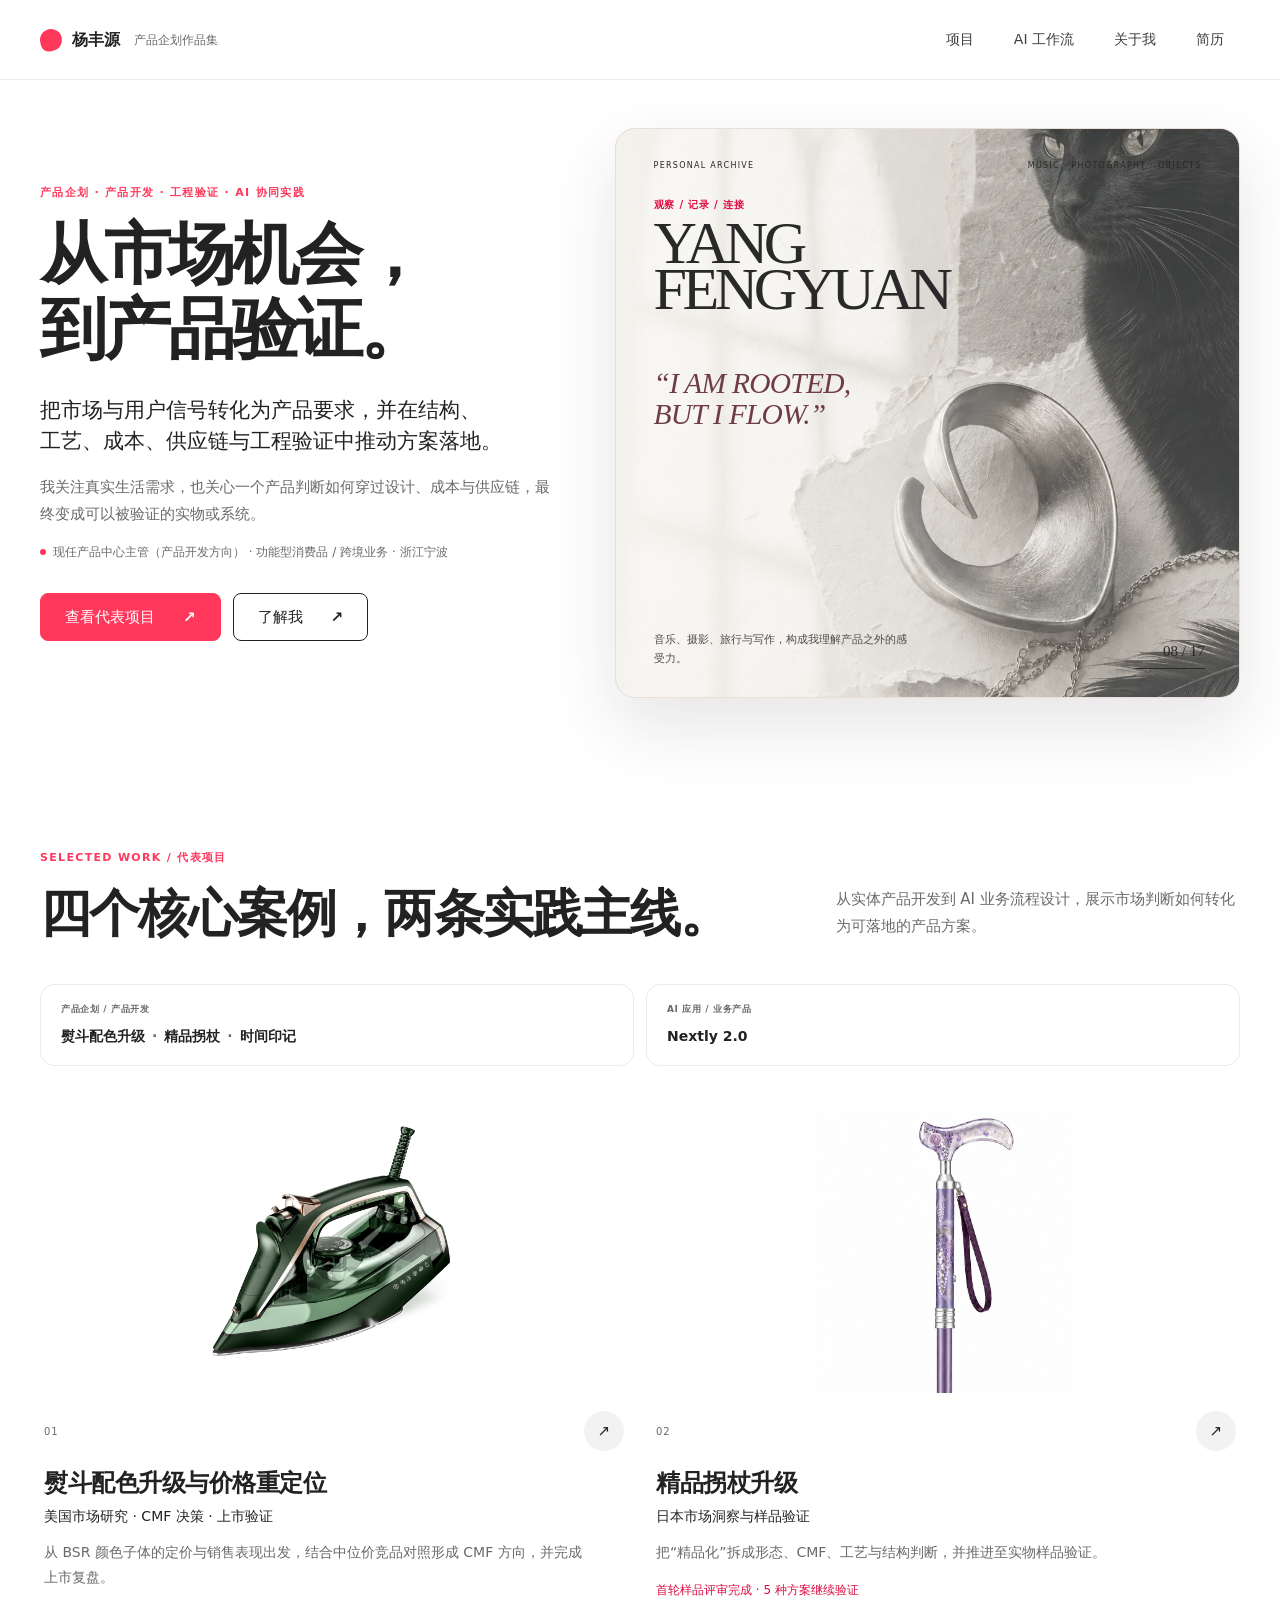
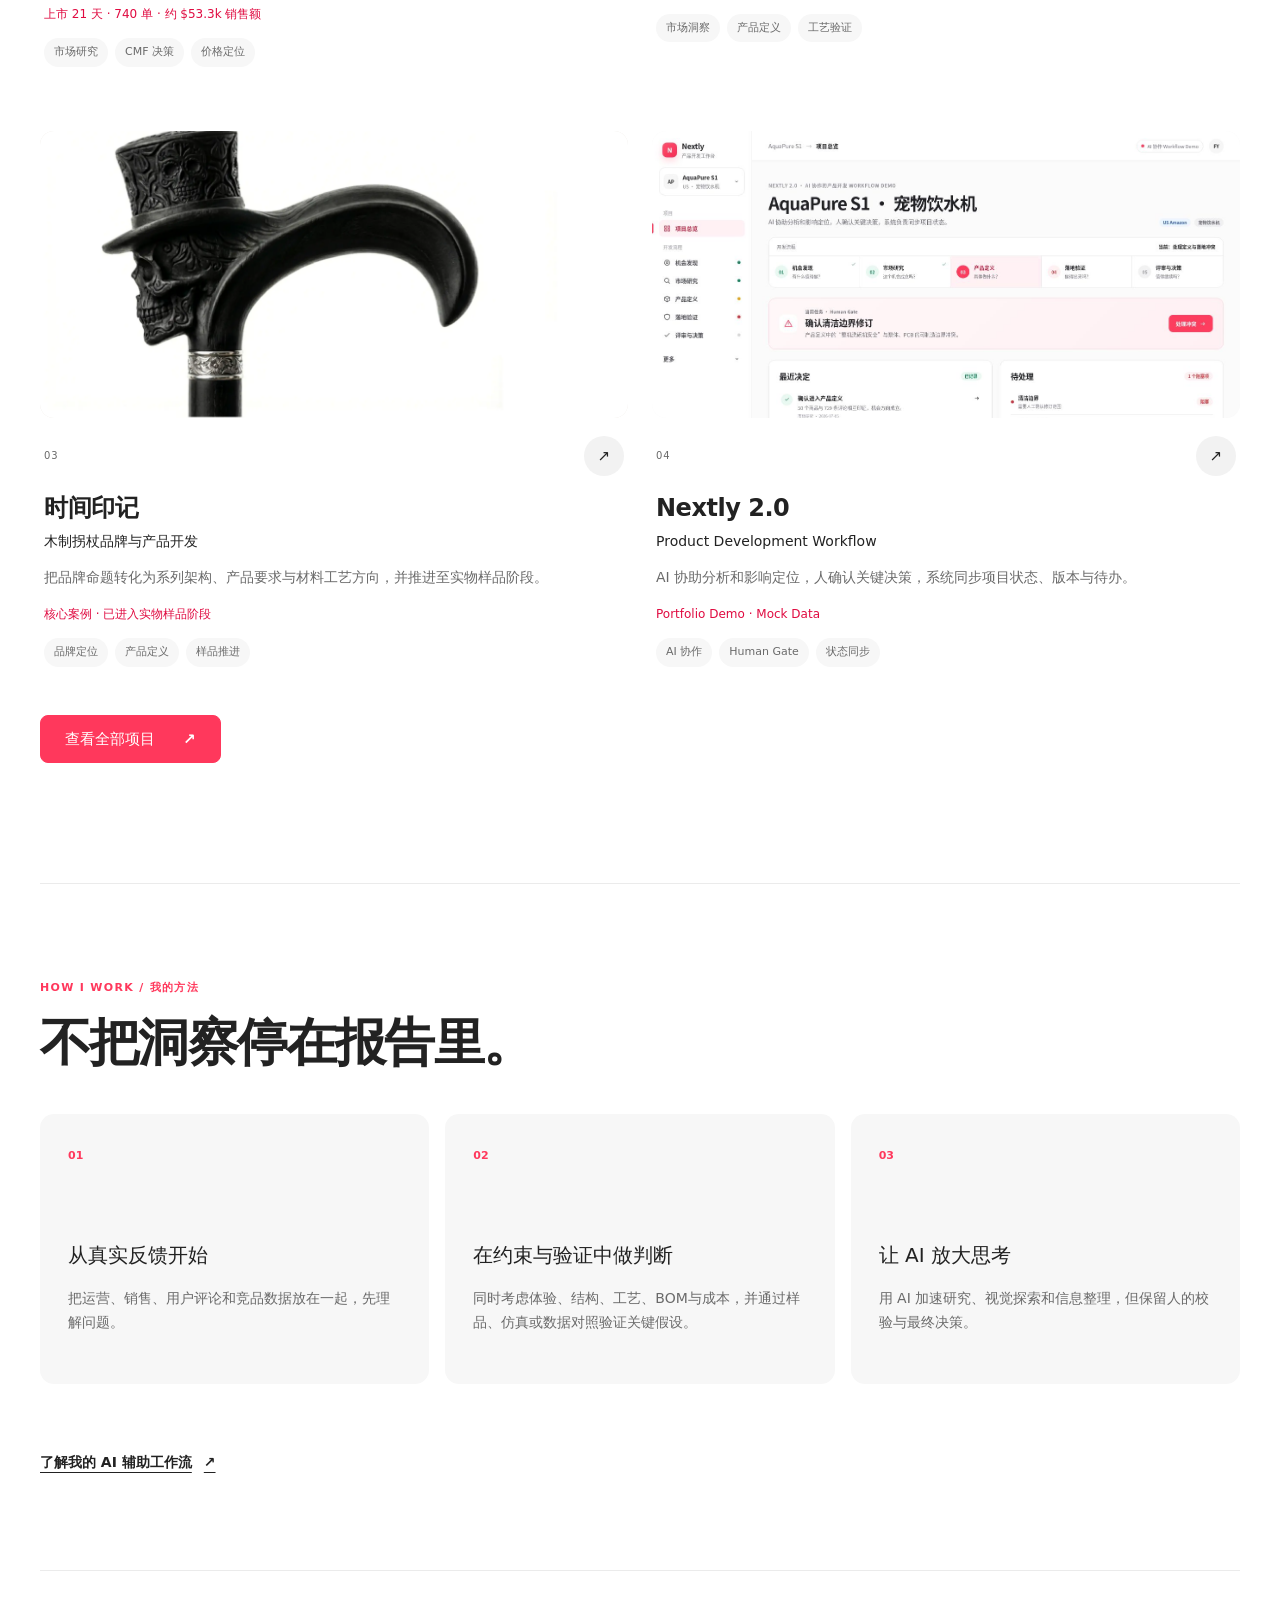
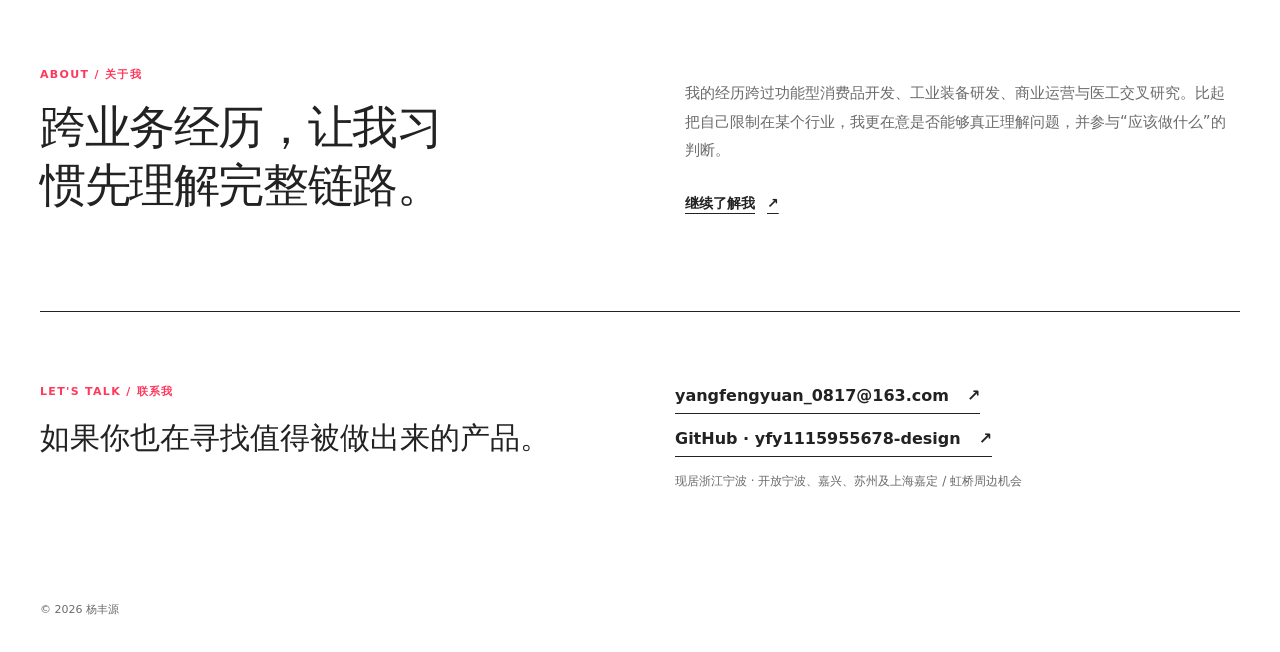
==== commit b9a86908: "Focus homepage on four product and AI cases; keep coronary in projects archive" ====
--- a/index.html
+++ b/index.html
@@ -133,6 +133,8 @@
 .iron-project-visual.iron-real-card{background:#fff!important;display:flex!important;align-items:center!important;justify-content:center!important;padding:0!important;overflow:hidden!important}
 .iron-project-visual.iron-real-card::before,.iron-project-visual.iron-real-card::after{display:none!important}
 .iron-real-card-inner{width:48.78%;height:auto;aspect-ratio:1;flex:0 0 auto;background:#fff url('/project-images/iron-selected-cmf-1024.avif') no-repeat 0% 50% / 300% auto}
+</style><style id="portfolio-paths-two-cols">
+@media (min-width:701px){.portfolio-paths-two{grid-template-columns:repeat(2,minmax(0,1fr))}}
 </style></head><body class="__variable_geist_0tvmz3h __variable_geist_mono_1diim1n">
 <a class="skip-link" href="#main-content">跳到主要内容</a>
-<main id="main-content" class="site-page"><header class="site-header shell"><a href="/" class="wordmark" aria-label="杨丰源作品集首页" aria-current="page"><span class="wordmark-dot" aria-hidden="true"></span><span>杨丰源</span><small>产品企划作品集</small></a><nav aria-label="主要导航"><a href="/projects">项目</a><a href="/ai-workflow">AI 工作流</a><a href="/about">关于我</a><a href="/resume">简历</a></nav></header><section class="hero shell" aria-labelledby="hero-title"><div class="hero-copy"><p class="eyebrow">产品企划 · 产品开发 · 工程验证 · AI 协同实践</p><h1 id="hero-title">从市场机会，<br>到产品验证。</h1><p class="hero-lede">把市场与用户信号转化为产品要求，并在结构、工艺、成本、供应链与工程验证中推动方案落地。</p><p class="hero-note">我关注真实生活需求，也关心一个产品判断如何穿过设计、成本与供应链，最终变成可以被验证的实物或系统。</p><p class="hero-role">现任产品中心主管（产品开发方向） · 功能型消费品 / 跨境业务 · 浙江宁波</p><div class="hero-actions"><a href="/projects" class="button button-primary">查看代表项目 <span aria-hidden="true">↗</span></a><a href="/about" class="button button-secondary">了解我 <span aria-hidden="true">↗</span></a></div></div><aside class="hero-editorial hero-editorial-personal" aria-label="杨丰源个人视觉档案"><img src="/hero-gothic-cat-metal.webp" alt="黑猫、银色金属与哥特拱窗影组成的个人视觉拼贴"><div class="hero-editorial-topline"><span>PERSONAL ARCHIVE</span><span>MUSIC · PHOTOGRAPHY · OBJECTS</span></div><div class="hero-editorial-title"><small>观察 / 记录 / 连接</small><strong>YANG<br>FENGYUAN</strong></div><blockquote>“I AM ROOTED,<br>BUT I FLOW.”</blockquote><div class="hero-editorial-foot"><p>音乐、摄影、旅行与写作，<br class="br-mobile">构成我理解产品之外的感受力。</p><time datetime="08-17">08 / 17</time></div></aside></section><section class="projects-section shell section-pad" id="projects"><div class="section-heading"><div><p class="eyebrow">SELECTED WORK / 代表项目</p><h2>五个核心案例，覆盖三类能力证据。</h2></div><p>从实体产品、工程验证到 AI 工作流，每个项目都回答同一个问题：如何从模糊需求出发，形成有证据、能落地的方案。</p></div><div class="portfolio-paths" aria-label="按目标岗位选择阅读路径"><article><span>产品企划 / 产品开发</span><p><a href="/projects/iron">熨斗配色升级</a><i>·</i><a href="/projects/cane">精品拐杖</a><i>·</i><a href="/projects/brand-concept">时间印记</a></p></article><article><span>AI 应用 / 业务产品</span><p><a href="/projects/nextly">Nextly 2.0</a></p></article><article><span>工程分析 / 验证</span><p><a href="/projects/coronary">冠脉建模与数据对照</a></p></article></div><div class="project-grid"><a href="/projects/iron" class="project-card project-card-iron"><div class="project-visual iron-project-visual iron-real-card" role="img" aria-label="深绿色熨斗产品 CMF 效果图，深绿与香槟金主视觉"><div class="iron-real-card-inner"></div></div><div class="project-card-copy"><div class="project-card-head"><span class="project-index">01</span><span class="round-arrow"><span aria-hidden="true">↗</span></span></div><h3>熨斗配色升级与价格重定位</h3><p class="project-subtitle">美国市场研究 · CMF 决策 · 上市验证</p><p class="project-summary">从 BSR 颜色子体的定价与销售表现出发，结合中位价竞品对照形成 CMF 方向，并完成上市复盘。</p><p class="project-result">上市 21 天 · 740 单 · 约 $53.3k 销售额</p><div class="tag-row"><span>市场研究</span><span>CMF 决策</span><span>价格定位</span></div></div></a><a href="/projects/cane" class="project-card project-card-cane"><div class="project-visual cane-visual" aria-label="精品拐杖项目产品局部与工艺视觉"><img class="cane-main-image" src="/project-images/cane-purple-full.png" alt="紫色精品拐杖的握柄、腕带与上节花卉纹样" loading="lazy" decoding="async"></div><div class="project-card-copy"><div class="project-card-head"><span class="project-index">02</span><span class="round-arrow"><span aria-hidden="true">↗</span></span></div><h3>精品拐杖升级</h3><p class="project-subtitle">日本市场洞察与样品验证</p><p class="project-summary">把“精品化”拆成形态、CMF、工艺与结构判断，并推进至实物样品验证。</p><p class="project-result">首轮样品评审完成 · 5 种方案继续验证</p><div class="tag-row"><span>市场洞察</span><span>产品定义</span><span>工艺验证</span></div></div></a><a href="/projects/brand-concept" class="project-card project-card-brand-concept"><div class="project-visual brand-visual" aria-label="时间印记品牌概念视觉"><img class="brand-editorial-image" src="/project-images/brand-concept-editorial.webp" alt="时间印记木制拐杖的 AI 辅助概念视觉" loading="lazy" decoding="async"></div><div class="project-card-copy"><div class="project-card-head"><span class="project-index">03</span><span class="round-arrow"><span aria-hidden="true">↗</span></span></div><h3>时间印记</h3><p class="project-subtitle">木制拐杖品牌与产品开发</p><p class="project-summary">把品牌命题转化为系列架构、产品要求与材料工艺方向，并推进至实物样品阶段。</p><p class="project-result">核心案例 · 已进入实物样品阶段</p><div class="tag-row"><span>品牌定位</span><span>产品定义</span><span>样品推进</span></div></div></a><a href="/projects/coronary" class="project-card project-card-coronary"><div class="project-visual coronary-card-visual" aria-label="匿名化冠状动脉造影 CAG 影像" style="background:#0a0a0a;display:flex;align-items:center;justify-content:center;"><img src="/project-images/coronary/01_cover_CAG_anonymized.jpg" alt="匿名化冠状动脉造影影像" loading="lazy" decoding="async" style="width:100%;height:100%;object-fit:cover;"></div><div class="project-card-copy"><div class="project-card-head"><span class="project-index">04</span><span class="round-arrow"><span aria-hidden="true">↗</span></span></div><h3>冠脉血流动力学建模与验证</h3><p class="project-subtitle">Medical Imaging x Computational Simulation</p><p class="project-summary">基于真实冠状动脉造影影像，建立从三维重建、双向流固耦合到患者影像与实测数据对照的完整计算分析流程。</p><p class="project-result">研究完成 · 两组病例平均误差 5.93% / 3.57%</p><div class="tag-row"><span>医学工程</span><span>CAG</span><span>CFD</span><span>数据验证</span></div></div></a><a href="/projects/nextly" class="project-card project-card-nextly"><div class="project-visual screenshot-visual nextly-visual" aria-label="Nextly 2.0 产品开发 Workflow 项目总览与 Human Gate 界面"><img class="project-shot" src="/project-images/nextly-workflow-overview.jpg" alt="Nextly 2.0 五阶段产品开发 Workflow 与当前 Human Gate 界面" loading="lazy" decoding="async"></div><div class="project-card-copy"><div class="project-card-head"><span class="project-index">05</span><span class="round-arrow"><span aria-hidden="true">↗</span></span></div><h3>Nextly 2.0</h3><p class="project-subtitle">Product Development Workflow</p><p class="project-summary">AI 协助分析和影响定位，人确认关键决策，系统同步项目状态、版本与待办。</p><p class="project-result">Portfolio Demo · Mock Data</p><div class="tag-row"><span>AI 协作</span><span>Human Gate</span><span>状态同步</span></div></div></a></div><div style="margin-top:48px;display:flex"><a href="/projects" class="button button-primary">查看全部项目 <span aria-hidden="true">↗</span></a></div></section><section class="method-section shell section-pad"><div class="section-heading compact-heading"><div><p class="eyebrow">HOW I WORK / 我的方法</p><h2>不把洞察停在报告里。</h2></div></div><div class="method-grid"><article><span>01</span><h3>从真实反馈开始</h3><p>把运营、销售、用户评论和竞品数据放在一起，先理解问题。</p></article><article><span>02</span><h3>在约束与验证中做判断</h3><p>同时考虑体验、结构、工艺、BOM与成本，并通过样品、仿真或数据对照验证关键假设。</p></article><article><span>03</span><h3>让 AI 放大思考</h3><p>用 AI 加速研究、视觉探索和信息整理，但保留人的校验与最终决策。</p></article></div><div style="margin-top:40px"><a href="/ai-workflow" class="text-link">了解我的 AI 辅助工作流 <span aria-hidden="true">↗</span></a></div></section><section class="about-bridge shell section-pad"><div><p class="eyebrow">ABOUT / 关于我</p><h2>跨业务经历，让我习惯先理解完整链路。</h2></div><div><p>我的经历跨过功能型消费品开发、工业装备研发、商业运营与医工交叉研究。比起把自己限制在某个行业，我更在意是否能够真正理解问题，并参与“应该做什么”的判断。</p><a href="/about" class="text-link">继续了解我 <span aria-hidden="true">↗</span></a></div></section><footer class="site-footer shell"><div><p class="eyebrow">LET'S TALK / 联系我</p><h2>如果你也在寻找值得被做出来的产品。</h2></div><div class="footer-contact"><div class="footer-links"><a href="mailto:yangfengyuan_0817@163.com">yangfengyuan_0817@163.com <span aria-hidden="true">↗</span></a><a href="https://github.com/yfy1115955678-design" target="_blank" rel="noopener noreferrer" aria-label="访问杨丰源的GitHub主页（新窗口打开）">GitHub · yfy1115955678-design <span aria-hidden="true">↗</span></a></div><p>现居浙江宁波 · 开放宁波、嘉兴、苏州及上海嘉定 / 虹桥周边机会</p></div><p class="footer-meta">© 2026 杨丰源</p></footer></main><script src="/assets/cat-cursor.js" defer></script></body></html>+<main id="main-content" class="site-page"><header class="site-header shell"><a href="/" class="wordmark" aria-label="杨丰源作品集首页" aria-current="page"><span class="wordmark-dot" aria-hidden="true"></span><span>杨丰源</span><small>产品企划作品集</small></a><nav aria-label="主要导航"><a href="/projects">项目</a><a href="/ai-workflow">AI 工作流</a><a href="/about">关于我</a><a href="/resume">简历</a></nav></header><section class="hero shell" aria-labelledby="hero-title"><div class="hero-copy"><p class="eyebrow">产品企划 · 产品开发 · 工程验证 · AI 协同实践</p><h1 id="hero-title">从市场机会，<br>到产品验证。</h1><p class="hero-lede">把市场与用户信号转化为产品要求，并在结构、工艺、成本、供应链与工程验证中推动方案落地。</p><p class="hero-note">我关注真实生活需求，也关心一个产品判断如何穿过设计、成本与供应链，最终变成可以被验证的实物或系统。</p><p class="hero-role">现任产品中心主管（产品开发方向） · 功能型消费品 / 跨境业务 · 浙江宁波</p><div class="hero-actions"><a href="/projects" class="button button-primary">查看代表项目 <span aria-hidden="true">↗</span></a><a href="/about" class="button button-secondary">了解我 <span aria-hidden="true">↗</span></a></div></div><aside class="hero-editorial hero-editorial-personal" aria-label="杨丰源个人视觉档案"><img src="/hero-gothic-cat-metal.webp" alt="黑猫、银色金属与哥特拱窗影组成的个人视觉拼贴"><div class="hero-editorial-topline"><span>PERSONAL ARCHIVE</span><span>MUSIC · PHOTOGRAPHY · OBJECTS</span></div><div class="hero-editorial-title"><small>观察 / 记录 / 连接</small><strong>YANG<br>FENGYUAN</strong></div><blockquote>“I AM ROOTED,<br>BUT I FLOW.”</blockquote><div class="hero-editorial-foot"><p>音乐、摄影、旅行与写作，<br class="br-mobile">构成我理解产品之外的感受力。</p><time datetime="08-17">08 / 17</time></div></aside></section><section class="projects-section shell section-pad" id="projects"><div class="section-heading"><div><p class="eyebrow">SELECTED WORK / 代表项目</p><h2>四个核心案例，两条实践主线。</h2></div><p>从实体产品开发到 AI 业务流程设计，展示市场判断如何转化为可落地的产品方案。</p></div><div class="portfolio-paths portfolio-paths-two" aria-label="按目标岗位选择阅读路径"><article><span>产品企划 / 产品开发</span><p><a href="/projects/iron">熨斗配色升级</a><i>·</i><a href="/projects/cane">精品拐杖</a><i>·</i><a href="/projects/brand-concept">时间印记</a></p></article><article><span>AI 应用 / 业务产品</span><p><a href="/projects/nextly">Nextly 2.0</a></p></article></div><div class="project-grid"><a href="/projects/iron" class="project-card project-card-iron"><div class="project-visual iron-project-visual iron-real-card" role="img" aria-label="深绿色熨斗产品 CMF 效果图，深绿与香槟金主视觉"><div class="iron-real-card-inner"></div></div><div class="project-card-copy"><div class="project-card-head"><span class="project-index">01</span><span class="round-arrow"><span aria-hidden="true">↗</span></span></div><h3>熨斗配色升级与价格重定位</h3><p class="project-subtitle">美国市场研究 · CMF 决策 · 上市验证</p><p class="project-summary">从 BSR 颜色子体的定价与销售表现出发，结合中位价竞品对照形成 CMF 方向，并完成上市复盘。</p><p class="project-result">上市 21 天 · 740 单 · 约 $53.3k 销售额</p><div class="tag-row"><span>市场研究</span><span>CMF 决策</span><span>价格定位</span></div></div></a><a href="/projects/cane" class="project-card project-card-cane"><div class="project-visual cane-visual" aria-label="精品拐杖项目产品局部与工艺视觉"><img class="cane-main-image" src="/project-images/cane-purple-full.png" alt="紫色精品拐杖的握柄、腕带与上节花卉纹样" loading="lazy" decoding="async"></div><div class="project-card-copy"><div class="project-card-head"><span class="project-index">02</span><span class="round-arrow"><span aria-hidden="true">↗</span></span></div><h3>精品拐杖升级</h3><p class="project-subtitle">日本市场洞察与样品验证</p><p class="project-summary">把“精品化”拆成形态、CMF、工艺与结构判断，并推进至实物样品验证。</p><p class="project-result">首轮样品评审完成 · 5 种方案继续验证</p><div class="tag-row"><span>市场洞察</span><span>产品定义</span><span>工艺验证</span></div></div></a><a href="/projects/brand-concept" class="project-card project-card-brand-concept"><div class="project-visual brand-visual" aria-label="时间印记品牌概念视觉"><img class="brand-editorial-image" src="/project-images/brand-concept-editorial.webp" alt="时间印记木制拐杖的 AI 辅助概念视觉" loading="lazy" decoding="async"></div><div class="project-card-copy"><div class="project-card-head"><span class="project-index">03</span><span class="round-arrow"><span aria-hidden="true">↗</span></span></div><h3>时间印记</h3><p class="project-subtitle">木制拐杖品牌与产品开发</p><p class="project-summary">把品牌命题转化为系列架构、产品要求与材料工艺方向，并推进至实物样品阶段。</p><p class="project-result">核心案例 · 已进入实物样品阶段</p><div class="tag-row"><span>品牌定位</span><span>产品定义</span><span>样品推进</span></div></div></a><a href="/projects/nextly" class="project-card project-card-nextly"><div class="project-visual screenshot-visual nextly-visual" aria-label="Nextly 2.0 产品开发 Workflow 项目总览与 Human Gate 界面"><img class="project-shot" src="/project-images/nextly-workflow-overview.jpg" alt="Nextly 2.0 五阶段产品开发 Workflow 与当前 Human Gate 界面" loading="lazy" decoding="async"></div><div class="project-card-copy"><div class="project-card-head"><span class="project-index">04</span><span class="round-arrow"><span aria-hidden="true">↗</span></span></div><h3>Nextly 2.0</h3><p class="project-subtitle">Product Development Workflow</p><p class="project-summary">AI 协助分析和影响定位，人确认关键决策，系统同步项目状态、版本与待办。</p><p class="project-result">Portfolio Demo · Mock Data</p><div class="tag-row"><span>AI 协作</span><span>Human Gate</span><span>状态同步</span></div></div></a></div><div style="margin-top:48px;display:flex"><a href="/projects" class="button button-primary">查看全部项目 <span aria-hidden="true">↗</span></a></div></section><section class="method-section shell section-pad"><div class="section-heading compact-heading"><div><p class="eyebrow">HOW I WORK / 我的方法</p><h2>不把洞察停在报告里。</h2></div></div><div class="method-grid"><article><span>01</span><h3>从真实反馈开始</h3><p>把运营、销售、用户评论和竞品数据放在一起，先理解问题。</p></article><article><span>02</span><h3>在约束与验证中做判断</h3><p>同时考虑体验、结构、工艺、BOM与成本，并通过样品、仿真或数据对照验证关键假设。</p></article><article><span>03</span><h3>让 AI 放大思考</h3><p>用 AI 加速研究、视觉探索和信息整理，但保留人的校验与最终决策。</p></article></div><div style="margin-top:40px"><a href="/ai-workflow" class="text-link">了解我的 AI 辅助工作流 <span aria-hidden="true">↗</span></a></div></section><section class="about-bridge shell section-pad"><div><p class="eyebrow">ABOUT / 关于我</p><h2>跨业务经历，让我习惯先理解完整链路。</h2></div><div><p>我的经历跨过功能型消费品开发、工业装备研发、商业运营与医工交叉研究。比起把自己限制在某个行业，我更在意是否能够真正理解问题，并参与“应该做什么”的判断。</p><a href="/about" class="text-link">继续了解我 <span aria-hidden="true">↗</span></a></div></section><footer class="site-footer shell"><div><p class="eyebrow">LET'S TALK / 联系我</p><h2>如果你也在寻找值得被做出来的产品。</h2></div><div class="footer-contact"><div class="footer-links"><a href="mailto:yangfengyuan_0817@163.com">yangfengyuan_0817@163.com <span aria-hidden="true">↗</span></a><a href="https://github.com/yfy1115955678-design" target="_blank" rel="noopener noreferrer" aria-label="访问杨丰源的GitHub主页（新窗口打开）">GitHub · yfy1115955678-design <span aria-hidden="true">↗</span></a></div><p>现居浙江宁波 · 开放宁波、嘉兴、苏州及上海嘉定 / 虹桥周边机会</p></div><p class="footer-meta">© 2026 杨丰源</p></footer></main><script src="/assets/cat-cursor.js" defer></script></body></html>
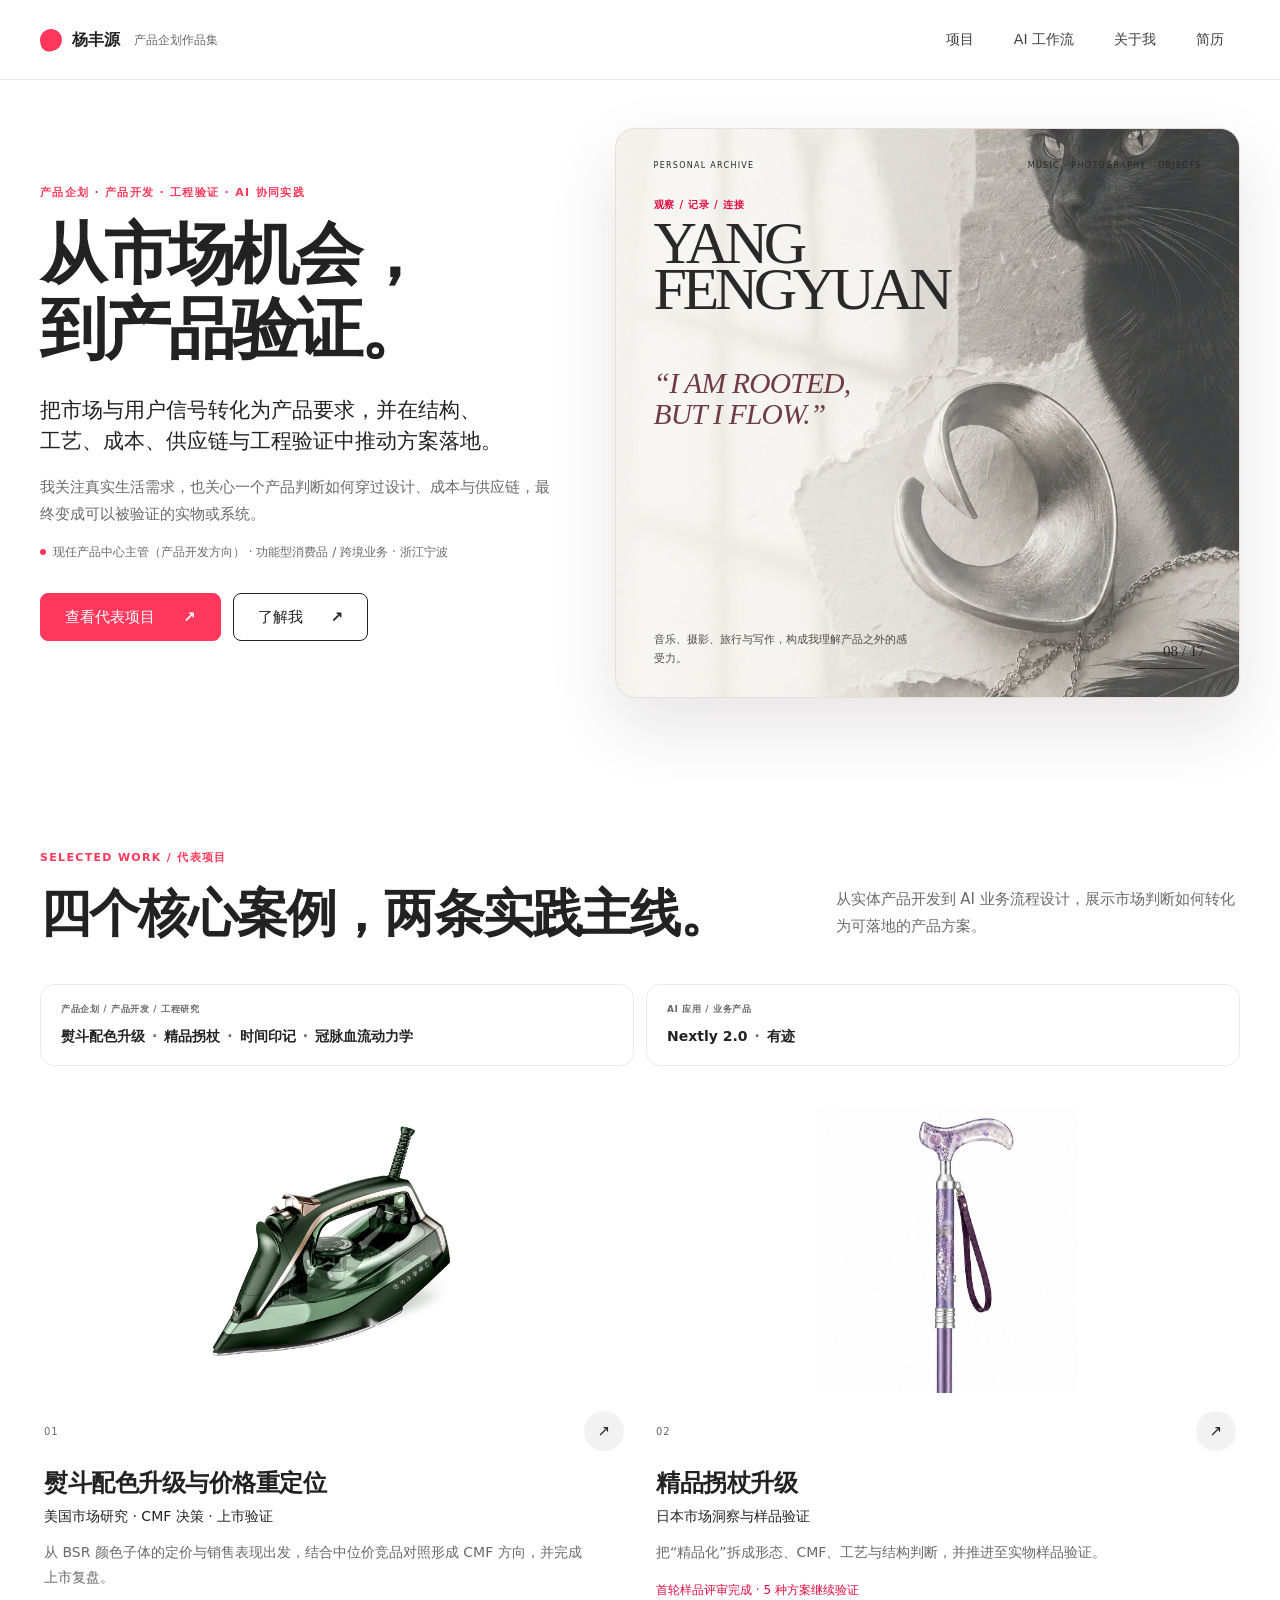
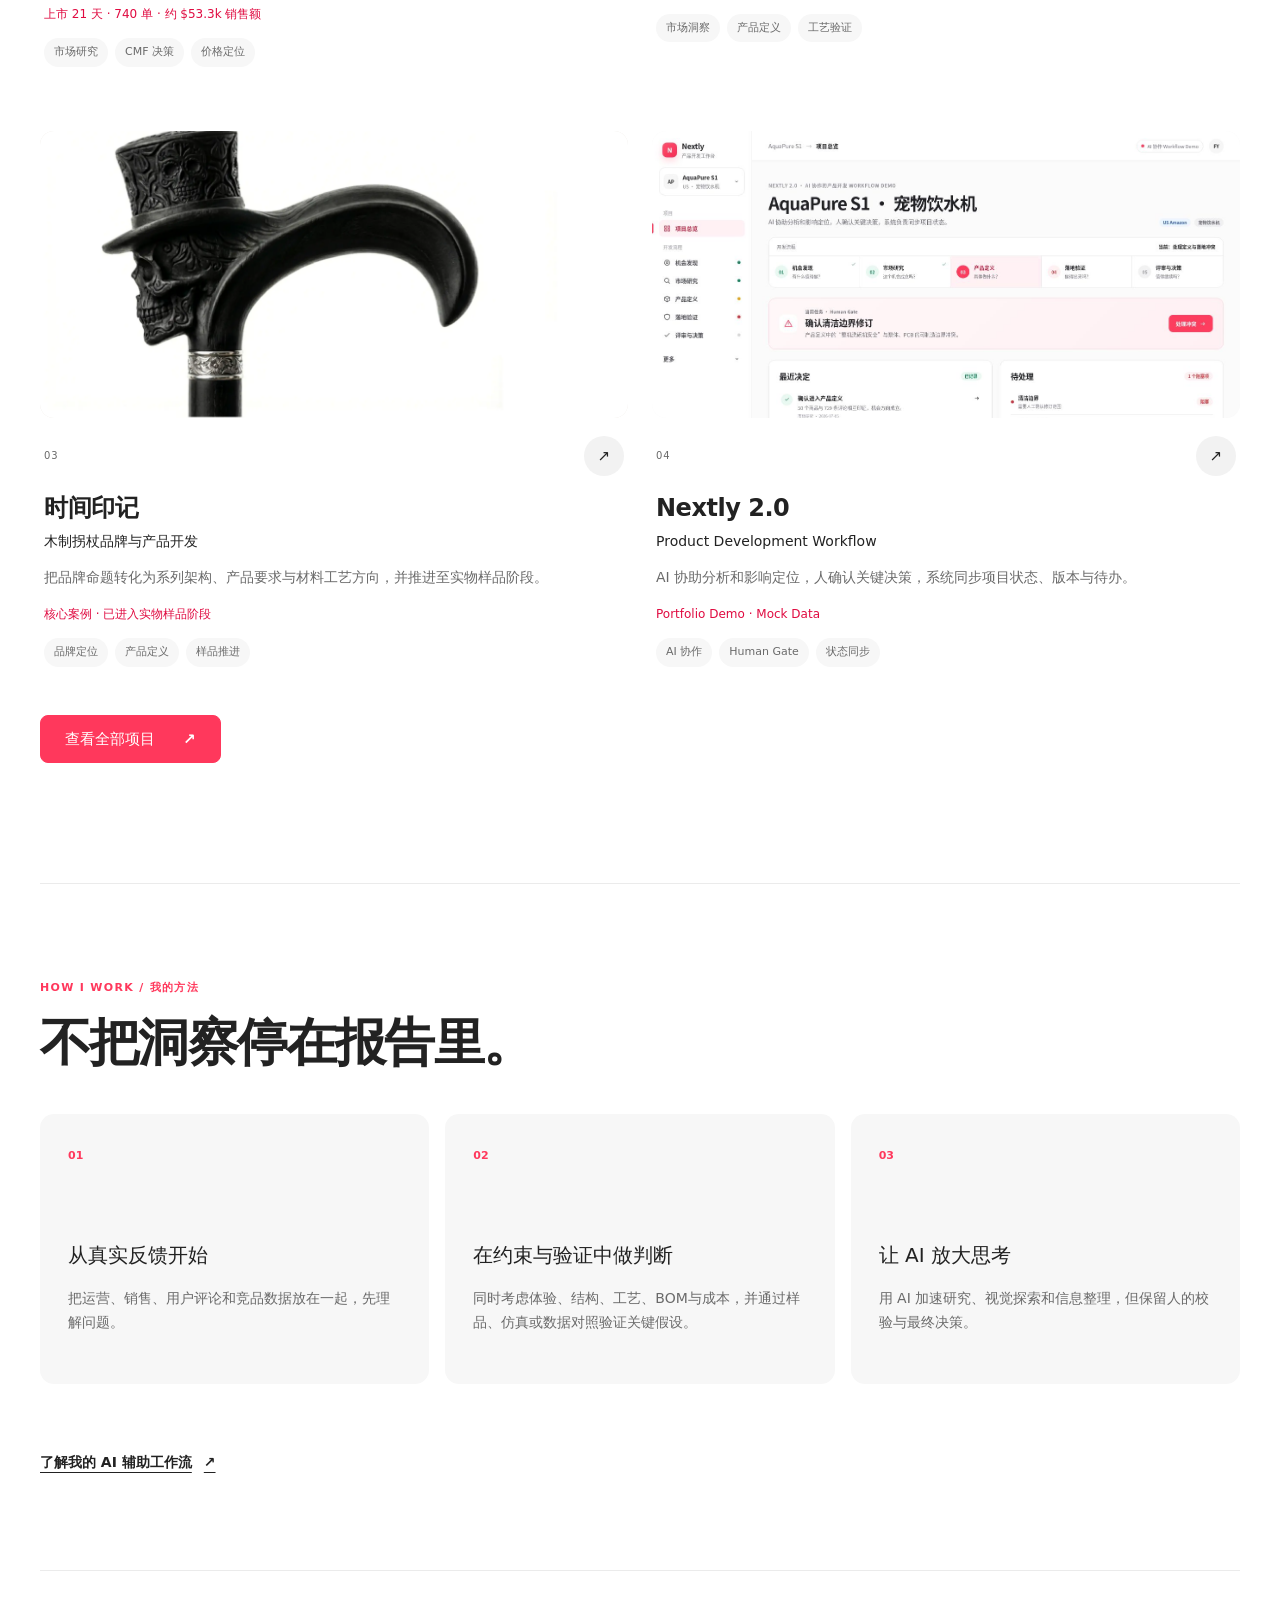
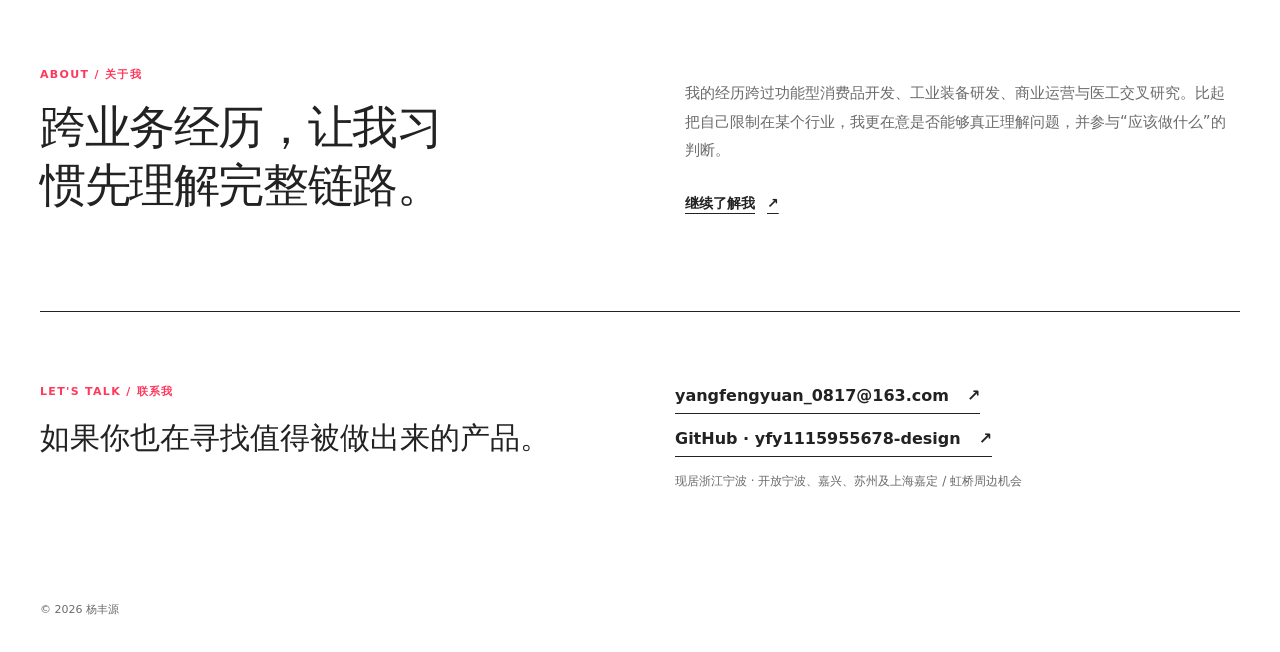
==== commit d9832408: "Show all six portfolio projects in homepage category shortcuts" ====
--- a/index.html
+++ b/index.html
@@ -137,4 +137,4 @@
 @media (min-width:701px){.portfolio-paths-two{grid-template-columns:repeat(2,minmax(0,1fr))}}
 </style></head><body class="__variable_geist_0tvmz3h __variable_geist_mono_1diim1n">
 <a class="skip-link" href="#main-content">跳到主要内容</a>
-<main id="main-content" class="site-page"><header class="site-header shell"><a href="/" class="wordmark" aria-label="杨丰源作品集首页" aria-current="page"><span class="wordmark-dot" aria-hidden="true"></span><span>杨丰源</span><small>产品企划作品集</small></a><nav aria-label="主要导航"><a href="/projects">项目</a><a href="/ai-workflow">AI 工作流</a><a href="/about">关于我</a><a href="/resume">简历</a></nav></header><section class="hero shell" aria-labelledby="hero-title"><div class="hero-copy"><p class="eyebrow">产品企划 · 产品开发 · 工程验证 · AI 协同实践</p><h1 id="hero-title">从市场机会，<br>到产品验证。</h1><p class="hero-lede">把市场与用户信号转化为产品要求，并在结构、工艺、成本、供应链与工程验证中推动方案落地。</p><p class="hero-note">我关注真实生活需求，也关心一个产品判断如何穿过设计、成本与供应链，最终变成可以被验证的实物或系统。</p><p class="hero-role">现任产品中心主管（产品开发方向） · 功能型消费品 / 跨境业务 · 浙江宁波</p><div class="hero-actions"><a href="/projects" class="button button-primary">查看代表项目 <span aria-hidden="true">↗</span></a><a href="/about" class="button button-secondary">了解我 <span aria-hidden="true">↗</span></a></div></div><aside class="hero-editorial hero-editorial-personal" aria-label="杨丰源个人视觉档案"><img src="/hero-gothic-cat-metal.webp" alt="黑猫、银色金属与哥特拱窗影组成的个人视觉拼贴"><div class="hero-editorial-topline"><span>PERSONAL ARCHIVE</span><span>MUSIC · PHOTOGRAPHY · OBJECTS</span></div><div class="hero-editorial-title"><small>观察 / 记录 / 连接</small><strong>YANG<br>FENGYUAN</strong></div><blockquote>“I AM ROOTED,<br>BUT I FLOW.”</blockquote><div class="hero-editorial-foot"><p>音乐、摄影、旅行与写作，<br class="br-mobile">构成我理解产品之外的感受力。</p><time datetime="08-17">08 / 17</time></div></aside></section><section class="projects-section shell section-pad" id="projects"><div class="section-heading"><div><p class="eyebrow">SELECTED WORK / 代表项目</p><h2>四个核心案例，两条实践主线。</h2></div><p>从实体产品开发到 AI 业务流程设计，展示市场判断如何转化为可落地的产品方案。</p></div><div class="portfolio-paths portfolio-paths-two" aria-label="按目标岗位选择阅读路径"><article><span>产品企划 / 产品开发</span><p><a href="/projects/iron">熨斗配色升级</a><i>·</i><a href="/projects/cane">精品拐杖</a><i>·</i><a href="/projects/brand-concept">时间印记</a></p></article><article><span>AI 应用 / 业务产品</span><p><a href="/projects/nextly">Nextly 2.0</a></p></article></div><div class="project-grid"><a href="/projects/iron" class="project-card project-card-iron"><div class="project-visual iron-project-visual iron-real-card" role="img" aria-label="深绿色熨斗产品 CMF 效果图，深绿与香槟金主视觉"><div class="iron-real-card-inner"></div></div><div class="project-card-copy"><div class="project-card-head"><span class="project-index">01</span><span class="round-arrow"><span aria-hidden="true">↗</span></span></div><h3>熨斗配色升级与价格重定位</h3><p class="project-subtitle">美国市场研究 · CMF 决策 · 上市验证</p><p class="project-summary">从 BSR 颜色子体的定价与销售表现出发，结合中位价竞品对照形成 CMF 方向，并完成上市复盘。</p><p class="project-result">上市 21 天 · 740 单 · 约 $53.3k 销售额</p><div class="tag-row"><span>市场研究</span><span>CMF 决策</span><span>价格定位</span></div></div></a><a href="/projects/cane" class="project-card project-card-cane"><div class="project-visual cane-visual" aria-label="精品拐杖项目产品局部与工艺视觉"><img class="cane-main-image" src="/project-images/cane-purple-full.png" alt="紫色精品拐杖的握柄、腕带与上节花卉纹样" loading="lazy" decoding="async"></div><div class="project-card-copy"><div class="project-card-head"><span class="project-index">02</span><span class="round-arrow"><span aria-hidden="true">↗</span></span></div><h3>精品拐杖升级</h3><p class="project-subtitle">日本市场洞察与样品验证</p><p class="project-summary">把“精品化”拆成形态、CMF、工艺与结构判断，并推进至实物样品验证。</p><p class="project-result">首轮样品评审完成 · 5 种方案继续验证</p><div class="tag-row"><span>市场洞察</span><span>产品定义</span><span>工艺验证</span></div></div></a><a href="/projects/brand-concept" class="project-card project-card-brand-concept"><div class="project-visual brand-visual" aria-label="时间印记品牌概念视觉"><img class="brand-editorial-image" src="/project-images/brand-concept-editorial.webp" alt="时间印记木制拐杖的 AI 辅助概念视觉" loading="lazy" decoding="async"></div><div class="project-card-copy"><div class="project-card-head"><span class="project-index">03</span><span class="round-arrow"><span aria-hidden="true">↗</span></span></div><h3>时间印记</h3><p class="project-subtitle">木制拐杖品牌与产品开发</p><p class="project-summary">把品牌命题转化为系列架构、产品要求与材料工艺方向，并推进至实物样品阶段。</p><p class="project-result">核心案例 · 已进入实物样品阶段</p><div class="tag-row"><span>品牌定位</span><span>产品定义</span><span>样品推进</span></div></div></a><a href="/projects/nextly" class="project-card project-card-nextly"><div class="project-visual screenshot-visual nextly-visual" aria-label="Nextly 2.0 产品开发 Workflow 项目总览与 Human Gate 界面"><img class="project-shot" src="/project-images/nextly-workflow-overview.jpg" alt="Nextly 2.0 五阶段产品开发 Workflow 与当前 Human Gate 界面" loading="lazy" decoding="async"></div><div class="project-card-copy"><div class="project-card-head"><span class="project-index">04</span><span class="round-arrow"><span aria-hidden="true">↗</span></span></div><h3>Nextly 2.0</h3><p class="project-subtitle">Product Development Workflow</p><p class="project-summary">AI 协助分析和影响定位，人确认关键决策，系统同步项目状态、版本与待办。</p><p class="project-result">Portfolio Demo · Mock Data</p><div class="tag-row"><span>AI 协作</span><span>Human Gate</span><span>状态同步</span></div></div></a></div><div style="margin-top:48px;display:flex"><a href="/projects" class="button button-primary">查看全部项目 <span aria-hidden="true">↗</span></a></div></section><section class="method-section shell section-pad"><div class="section-heading compact-heading"><div><p class="eyebrow">HOW I WORK / 我的方法</p><h2>不把洞察停在报告里。</h2></div></div><div class="method-grid"><article><span>01</span><h3>从真实反馈开始</h3><p>把运营、销售、用户评论和竞品数据放在一起，先理解问题。</p></article><article><span>02</span><h3>在约束与验证中做判断</h3><p>同时考虑体验、结构、工艺、BOM与成本，并通过样品、仿真或数据对照验证关键假设。</p></article><article><span>03</span><h3>让 AI 放大思考</h3><p>用 AI 加速研究、视觉探索和信息整理，但保留人的校验与最终决策。</p></article></div><div style="margin-top:40px"><a href="/ai-workflow" class="text-link">了解我的 AI 辅助工作流 <span aria-hidden="true">↗</span></a></div></section><section class="about-bridge shell section-pad"><div><p class="eyebrow">ABOUT / 关于我</p><h2>跨业务经历，让我习惯先理解完整链路。</h2></div><div><p>我的经历跨过功能型消费品开发、工业装备研发、商业运营与医工交叉研究。比起把自己限制在某个行业，我更在意是否能够真正理解问题，并参与“应该做什么”的判断。</p><a href="/about" class="text-link">继续了解我 <span aria-hidden="true">↗</span></a></div></section><footer class="site-footer shell"><div><p class="eyebrow">LET'S TALK / 联系我</p><h2>如果你也在寻找值得被做出来的产品。</h2></div><div class="footer-contact"><div class="footer-links"><a href="mailto:yangfengyuan_0817@163.com">yangfengyuan_0817@163.com <span aria-hidden="true">↗</span></a><a href="https://github.com/yfy1115955678-design" target="_blank" rel="noopener noreferrer" aria-label="访问杨丰源的GitHub主页（新窗口打开）">GitHub · yfy1115955678-design <span aria-hidden="true">↗</span></a></div><p>现居浙江宁波 · 开放宁波、嘉兴、苏州及上海嘉定 / 虹桥周边机会</p></div><p class="footer-meta">© 2026 杨丰源</p></footer></main><script src="/assets/cat-cursor.js" defer></script></body></html>+<main id="main-content" class="site-page"><header class="site-header shell"><a href="/" class="wordmark" aria-label="杨丰源作品集首页" aria-current="page"><span class="wordmark-dot" aria-hidden="true"></span><span>杨丰源</span><small>产品企划作品集</small></a><nav aria-label="主要导航"><a href="/projects">项目</a><a href="/ai-workflow">AI 工作流</a><a href="/about">关于我</a><a href="/resume">简历</a></nav></header><section class="hero shell" aria-labelledby="hero-title"><div class="hero-copy"><p class="eyebrow">产品企划 · 产品开发 · 工程验证 · AI 协同实践</p><h1 id="hero-title">从市场机会，<br>到产品验证。</h1><p class="hero-lede">把市场与用户信号转化为产品要求，并在结构、工艺、成本、供应链与工程验证中推动方案落地。</p><p class="hero-note">我关注真实生活需求，也关心一个产品判断如何穿过设计、成本与供应链，最终变成可以被验证的实物或系统。</p><p class="hero-role">现任产品中心主管（产品开发方向） · 功能型消费品 / 跨境业务 · 浙江宁波</p><div class="hero-actions"><a href="/projects" class="button button-primary">查看代表项目 <span aria-hidden="true">↗</span></a><a href="/about" class="button button-secondary">了解我 <span aria-hidden="true">↗</span></a></div></div><aside class="hero-editorial hero-editorial-personal" aria-label="杨丰源个人视觉档案"><img src="/hero-gothic-cat-metal.webp" alt="黑猫、银色金属与哥特拱窗影组成的个人视觉拼贴"><div class="hero-editorial-topline"><span>PERSONAL ARCHIVE</span><span>MUSIC · PHOTOGRAPHY · OBJECTS</span></div><div class="hero-editorial-title"><small>观察 / 记录 / 连接</small><strong>YANG<br>FENGYUAN</strong></div><blockquote>“I AM ROOTED,<br>BUT I FLOW.”</blockquote><div class="hero-editorial-foot"><p>音乐、摄影、旅行与写作，<br class="br-mobile">构成我理解产品之外的感受力。</p><time datetime="08-17">08 / 17</time></div></aside></section><section class="projects-section shell section-pad" id="projects"><div class="section-heading"><div><p class="eyebrow">SELECTED WORK / 代表项目</p><h2>四个核心案例，两条实践主线。</h2></div><p>从实体产品开发到 AI 业务流程设计，展示市场判断如何转化为可落地的产品方案。</p></div><div class="portfolio-paths portfolio-paths-two" aria-label="按领域浏览全部项目"><article><span>产品企划 / 产品开发 / 工程研究</span><p><a href="/projects/iron">熨斗配色升级</a><i>·</i><a href="/projects/cane">精品拐杖</a><i>·</i><a href="/projects/brand-concept">时间印记</a><i>·</i><a href="/projects/coronary">冠脉血流动力学</a></p></article><article><span>AI 应用 / 业务产品</span><p><a href="/projects/nextly">Nextly 2.0</a><i>·</i><a href="/projects/youji">有迹</a></p></article></div><div class="project-grid"><a href="/projects/iron" class="project-card project-card-iron"><div class="project-visual iron-project-visual iron-real-card" role="img" aria-label="深绿色熨斗产品 CMF 效果图，深绿与香槟金主视觉"><div class="iron-real-card-inner"></div></div><div class="project-card-copy"><div class="project-card-head"><span class="project-index">01</span><span class="round-arrow"><span aria-hidden="true">↗</span></span></div><h3>熨斗配色升级与价格重定位</h3><p class="project-subtitle">美国市场研究 · CMF 决策 · 上市验证</p><p class="project-summary">从 BSR 颜色子体的定价与销售表现出发，结合中位价竞品对照形成 CMF 方向，并完成上市复盘。</p><p class="project-result">上市 21 天 · 740 单 · 约 $53.3k 销售额</p><div class="tag-row"><span>市场研究</span><span>CMF 决策</span><span>价格定位</span></div></div></a><a href="/projects/cane" class="project-card project-card-cane"><div class="project-visual cane-visual" aria-label="精品拐杖项目产品局部与工艺视觉"><img class="cane-main-image" src="/project-images/cane-purple-full.png" alt="紫色精品拐杖的握柄、腕带与上节花卉纹样" loading="lazy" decoding="async"></div><div class="project-card-copy"><div class="project-card-head"><span class="project-index">02</span><span class="round-arrow"><span aria-hidden="true">↗</span></span></div><h3>精品拐杖升级</h3><p class="project-subtitle">日本市场洞察与样品验证</p><p class="project-summary">把“精品化”拆成形态、CMF、工艺与结构判断，并推进至实物样品验证。</p><p class="project-result">首轮样品评审完成 · 5 种方案继续验证</p><div class="tag-row"><span>市场洞察</span><span>产品定义</span><span>工艺验证</span></div></div></a><a href="/projects/brand-concept" class="project-card project-card-brand-concept"><div class="project-visual brand-visual" aria-label="时间印记品牌概念视觉"><img class="brand-editorial-image" src="/project-images/brand-concept-editorial.webp" alt="时间印记木制拐杖的 AI 辅助概念视觉" loading="lazy" decoding="async"></div><div class="project-card-copy"><div class="project-card-head"><span class="project-index">03</span><span class="round-arrow"><span aria-hidden="true">↗</span></span></div><h3>时间印记</h3><p class="project-subtitle">木制拐杖品牌与产品开发</p><p class="project-summary">把品牌命题转化为系列架构、产品要求与材料工艺方向，并推进至实物样品阶段。</p><p class="project-result">核心案例 · 已进入实物样品阶段</p><div class="tag-row"><span>品牌定位</span><span>产品定义</span><span>样品推进</span></div></div></a><a href="/projects/nextly" class="project-card project-card-nextly"><div class="project-visual screenshot-visual nextly-visual" aria-label="Nextly 2.0 产品开发 Workflow 项目总览与 Human Gate 界面"><img class="project-shot" src="/project-images/nextly-workflow-overview.jpg" alt="Nextly 2.0 五阶段产品开发 Workflow 与当前 Human Gate 界面" loading="lazy" decoding="async"></div><div class="project-card-copy"><div class="project-card-head"><span class="project-index">04</span><span class="round-arrow"><span aria-hidden="true">↗</span></span></div><h3>Nextly 2.0</h3><p class="project-subtitle">Product Development Workflow</p><p class="project-summary">AI 协助分析和影响定位，人确认关键决策，系统同步项目状态、版本与待办。</p><p class="project-result">Portfolio Demo · Mock Data</p><div class="tag-row"><span>AI 协作</span><span>Human Gate</span><span>状态同步</span></div></div></a></div><div style="margin-top:48px;display:flex"><a href="/projects" class="button button-primary">查看全部项目 <span aria-hidden="true">↗</span></a></div></section><section class="method-section shell section-pad"><div class="section-heading compact-heading"><div><p class="eyebrow">HOW I WORK / 我的方法</p><h2>不把洞察停在报告里。</h2></div></div><div class="method-grid"><article><span>01</span><h3>从真实反馈开始</h3><p>把运营、销售、用户评论和竞品数据放在一起，先理解问题。</p></article><article><span>02</span><h3>在约束与验证中做判断</h3><p>同时考虑体验、结构、工艺、BOM与成本，并通过样品、仿真或数据对照验证关键假设。</p></article><article><span>03</span><h3>让 AI 放大思考</h3><p>用 AI 加速研究、视觉探索和信息整理，但保留人的校验与最终决策。</p></article></div><div style="margin-top:40px"><a href="/ai-workflow" class="text-link">了解我的 AI 辅助工作流 <span aria-hidden="true">↗</span></a></div></section><section class="about-bridge shell section-pad"><div><p class="eyebrow">ABOUT / 关于我</p><h2>跨业务经历，让我习惯先理解完整链路。</h2></div><div><p>我的经历跨过功能型消费品开发、工业装备研发、商业运营与医工交叉研究。比起把自己限制在某个行业，我更在意是否能够真正理解问题，并参与“应该做什么”的判断。</p><a href="/about" class="text-link">继续了解我 <span aria-hidden="true">↗</span></a></div></section><footer class="site-footer shell"><div><p class="eyebrow">LET'S TALK / 联系我</p><h2>如果你也在寻找值得被做出来的产品。</h2></div><div class="footer-contact"><div class="footer-links"><a href="mailto:yangfengyuan_0817@163.com">yangfengyuan_0817@163.com <span aria-hidden="true">↗</span></a><a href="https://github.com/yfy1115955678-design" target="_blank" rel="noopener noreferrer" aria-label="访问杨丰源的GitHub主页（新窗口打开）">GitHub · yfy1115955678-design <span aria-hidden="true">↗</span></a></div><p>现居浙江宁波 · 开放宁波、嘉兴、苏州及上海嘉定 / 虹桥周边机会</p></div><p class="footer-meta">© 2026 杨丰源</p></footer></main><script src="/assets/cat-cursor.js" defer></script></body></html>
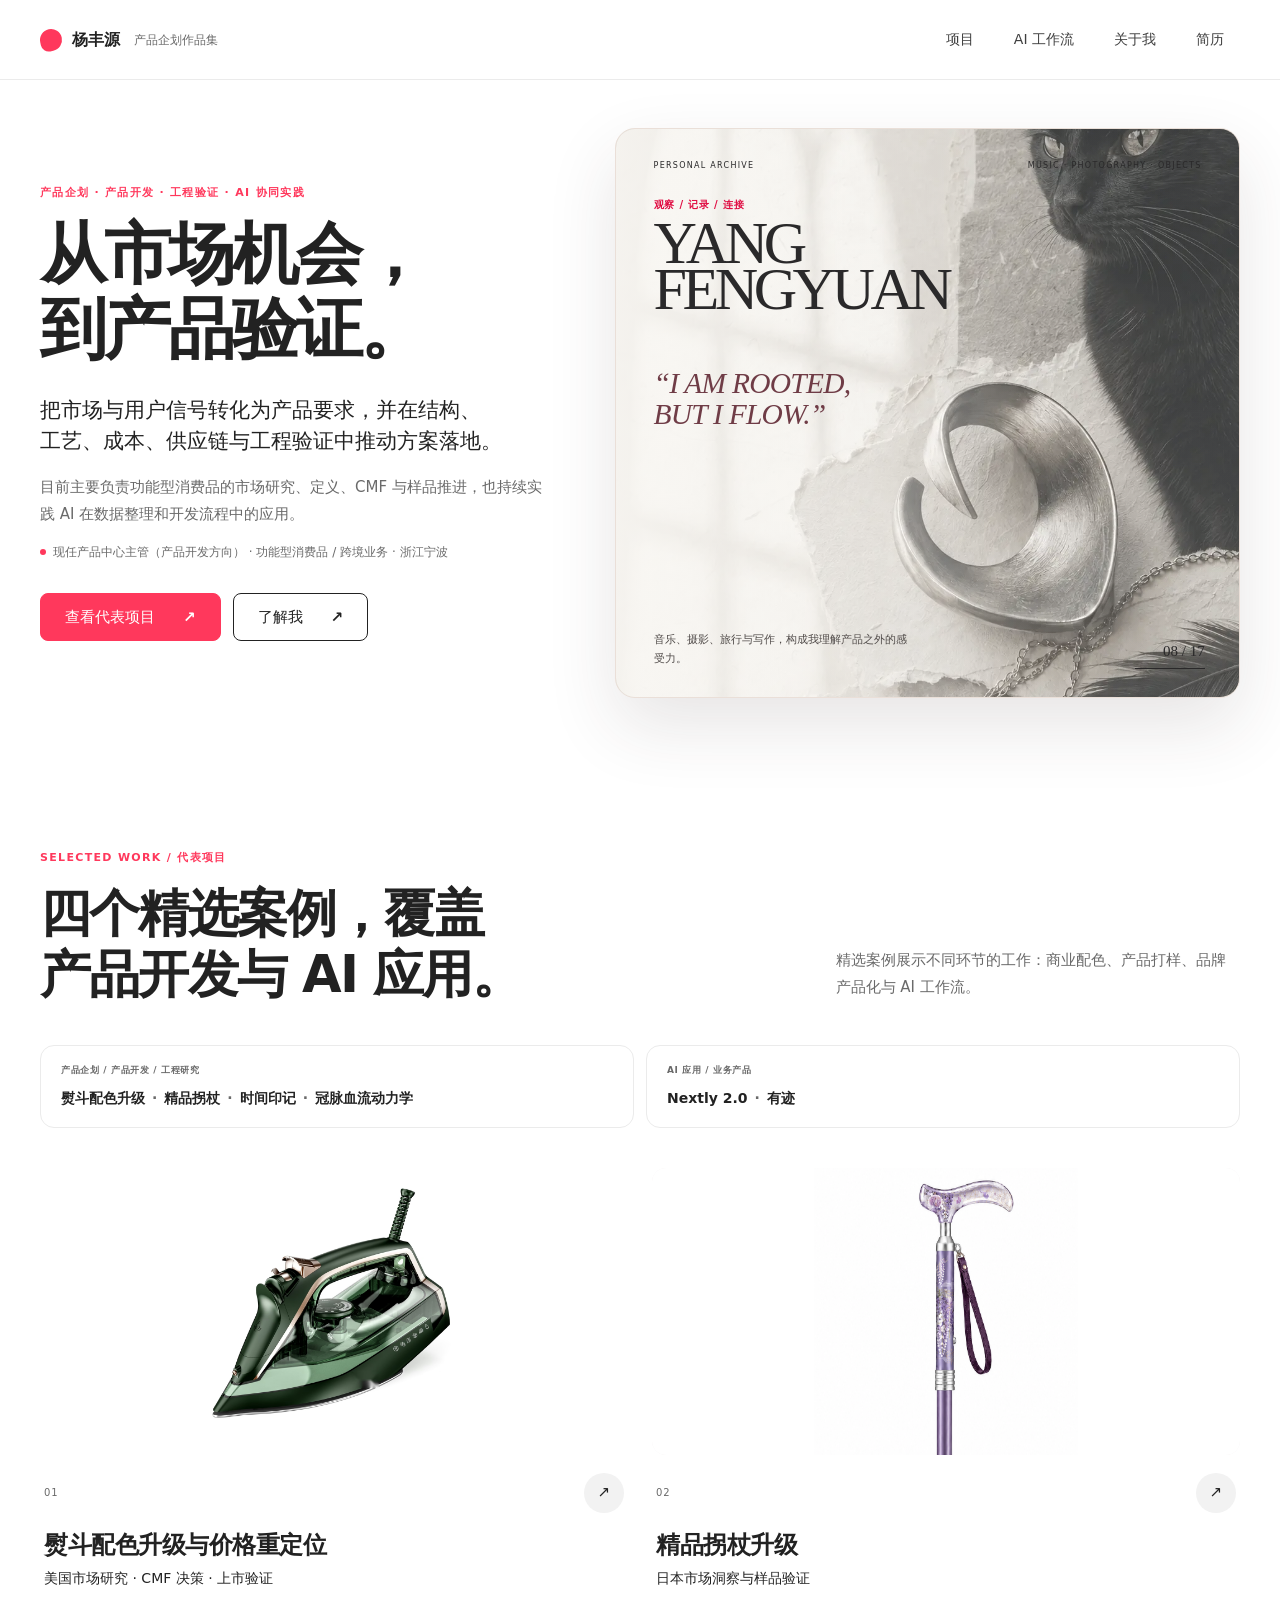
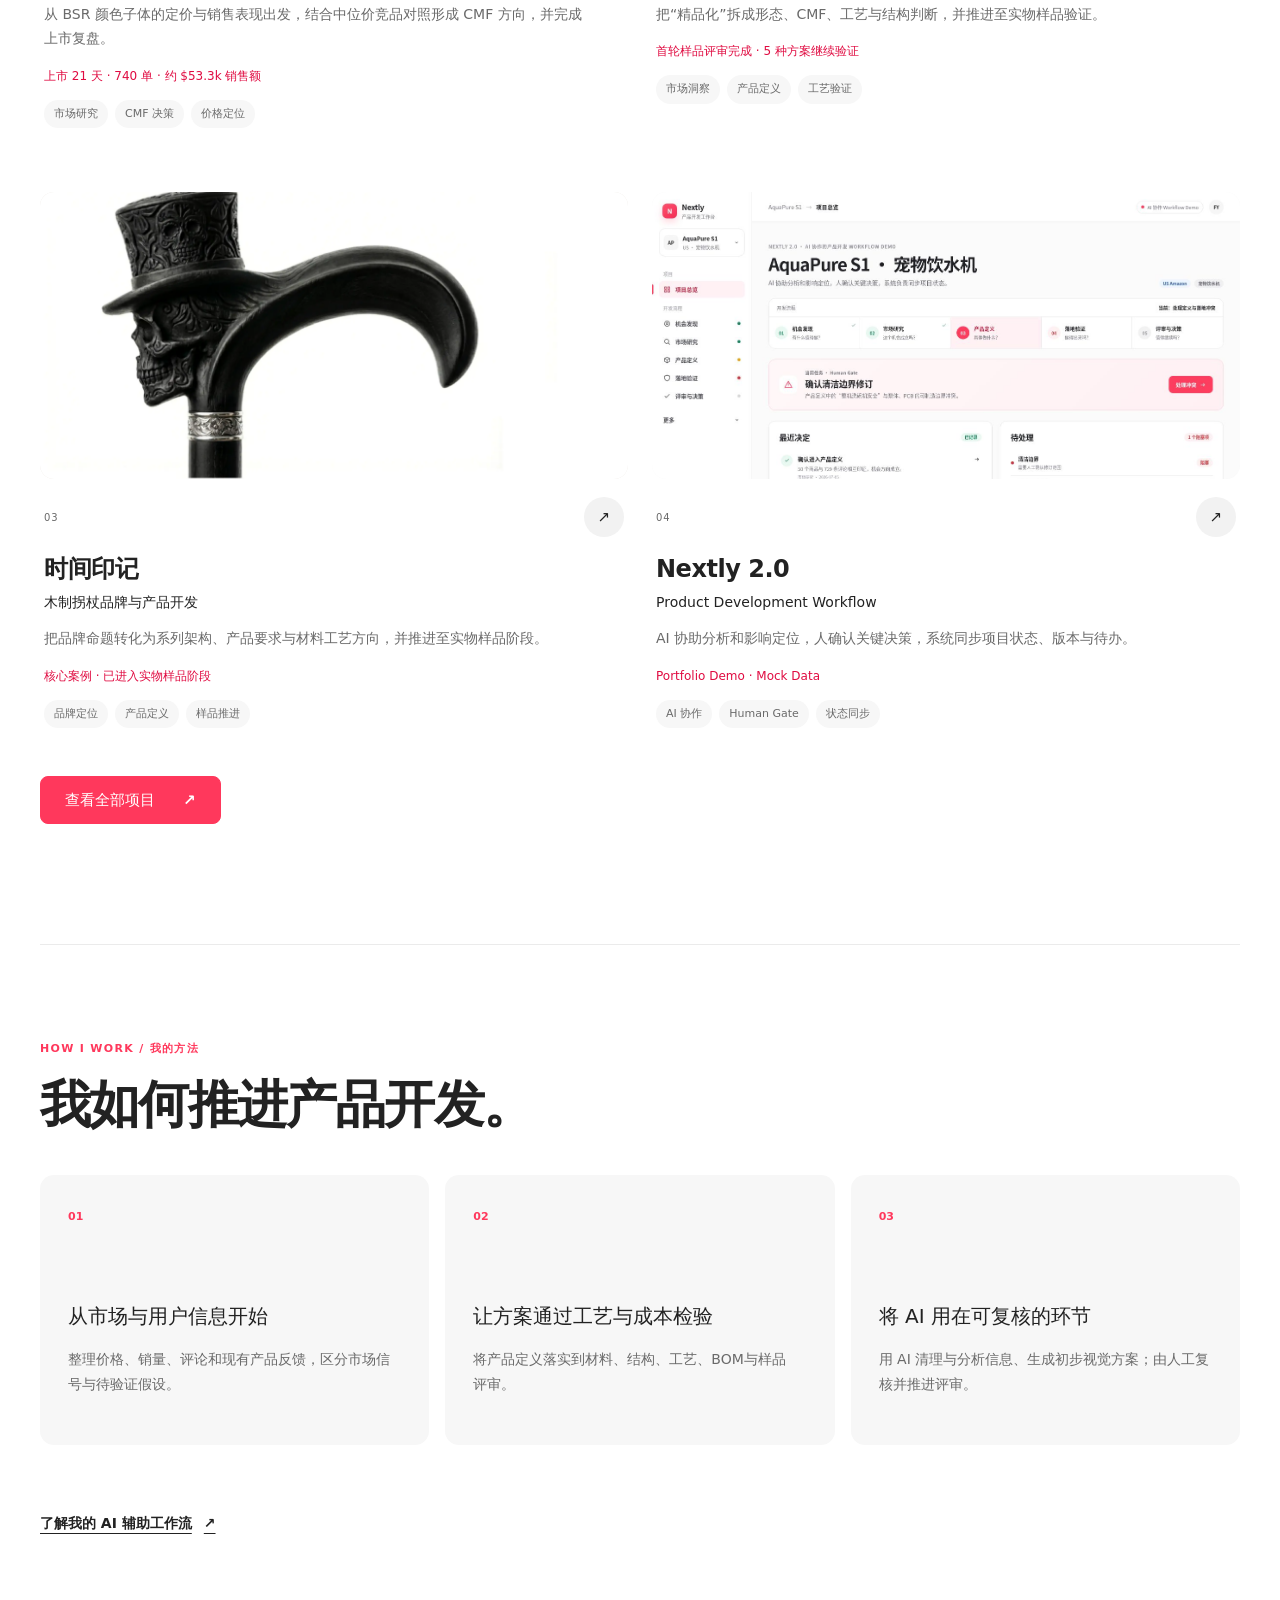
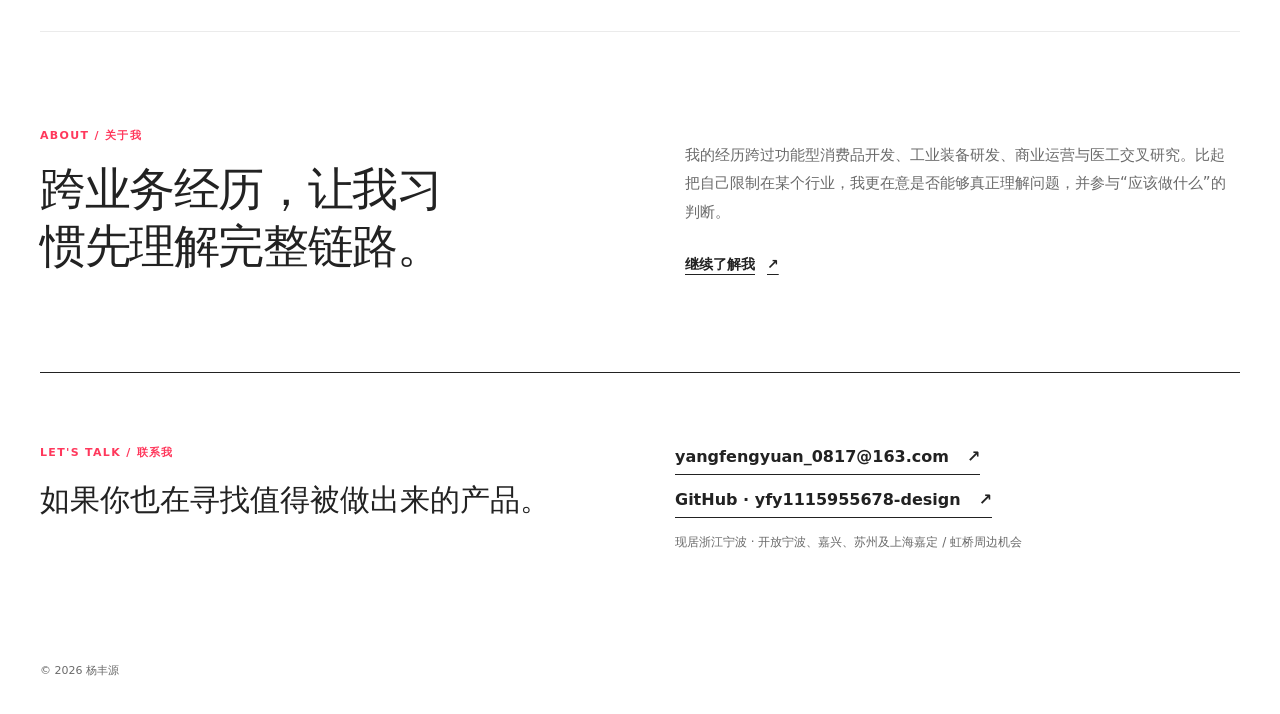
==== commit 022e8a06: "Tighten homepage value proposition and differentiate featured cases" ====
--- a/index.html
+++ b/index.html
@@ -137,4 +137,4 @@
 @media (min-width:701px){.portfolio-paths-two{grid-template-columns:repeat(2,minmax(0,1fr))}}
 </style></head><body class="__variable_geist_0tvmz3h __variable_geist_mono_1diim1n">
 <a class="skip-link" href="#main-content">跳到主要内容</a>
-<main id="main-content" class="site-page"><header class="site-header shell"><a href="/" class="wordmark" aria-label="杨丰源作品集首页" aria-current="page"><span class="wordmark-dot" aria-hidden="true"></span><span>杨丰源</span><small>产品企划作品集</small></a><nav aria-label="主要导航"><a href="/projects">项目</a><a href="/ai-workflow">AI 工作流</a><a href="/about">关于我</a><a href="/resume">简历</a></nav></header><section class="hero shell" aria-labelledby="hero-title"><div class="hero-copy"><p class="eyebrow">产品企划 · 产品开发 · 工程验证 · AI 协同实践</p><h1 id="hero-title">从市场机会，<br>到产品验证。</h1><p class="hero-lede">把市场与用户信号转化为产品要求，并在结构、工艺、成本、供应链与工程验证中推动方案落地。</p><p class="hero-note">我关注真实生活需求，也关心一个产品判断如何穿过设计、成本与供应链，最终变成可以被验证的实物或系统。</p><p class="hero-role">现任产品中心主管（产品开发方向） · 功能型消费品 / 跨境业务 · 浙江宁波</p><div class="hero-actions"><a href="/projects" class="button button-primary">查看代表项目 <span aria-hidden="true">↗</span></a><a href="/about" class="button button-secondary">了解我 <span aria-hidden="true">↗</span></a></div></div><aside class="hero-editorial hero-editorial-personal" aria-label="杨丰源个人视觉档案"><img src="/hero-gothic-cat-metal.webp" alt="黑猫、银色金属与哥特拱窗影组成的个人视觉拼贴"><div class="hero-editorial-topline"><span>PERSONAL ARCHIVE</span><span>MUSIC · PHOTOGRAPHY · OBJECTS</span></div><div class="hero-editorial-title"><small>观察 / 记录 / 连接</small><strong>YANG<br>FENGYUAN</strong></div><blockquote>“I AM ROOTED,<br>BUT I FLOW.”</blockquote><div class="hero-editorial-foot"><p>音乐、摄影、旅行与写作，<br class="br-mobile">构成我理解产品之外的感受力。</p><time datetime="08-17">08 / 17</time></div></aside></section><section class="projects-section shell section-pad" id="projects"><div class="section-heading"><div><p class="eyebrow">SELECTED WORK / 代表项目</p><h2>四个核心案例，两条实践主线。</h2></div><p>从实体产品开发到 AI 业务流程设计，展示市场判断如何转化为可落地的产品方案。</p></div><div class="portfolio-paths portfolio-paths-two" aria-label="按领域浏览全部项目"><article><span>产品企划 / 产品开发 / 工程研究</span><p><a href="/projects/iron">熨斗配色升级</a><i>·</i><a href="/projects/cane">精品拐杖</a><i>·</i><a href="/projects/brand-concept">时间印记</a><i>·</i><a href="/projects/coronary">冠脉血流动力学</a></p></article><article><span>AI 应用 / 业务产品</span><p><a href="/projects/nextly">Nextly 2.0</a><i>·</i><a href="/projects/youji">有迹</a></p></article></div><div class="project-grid"><a href="/projects/iron" class="project-card project-card-iron"><div class="project-visual iron-project-visual iron-real-card" role="img" aria-label="深绿色熨斗产品 CMF 效果图，深绿与香槟金主视觉"><div class="iron-real-card-inner"></div></div><div class="project-card-copy"><div class="project-card-head"><span class="project-index">01</span><span class="round-arrow"><span aria-hidden="true">↗</span></span></div><h3>熨斗配色升级与价格重定位</h3><p class="project-subtitle">美国市场研究 · CMF 决策 · 上市验证</p><p class="project-summary">从 BSR 颜色子体的定价与销售表现出发，结合中位价竞品对照形成 CMF 方向，并完成上市复盘。</p><p class="project-result">上市 21 天 · 740 单 · 约 $53.3k 销售额</p><div class="tag-row"><span>市场研究</span><span>CMF 决策</span><span>价格定位</span></div></div></a><a href="/projects/cane" class="project-card project-card-cane"><div class="project-visual cane-visual" aria-label="精品拐杖项目产品局部与工艺视觉"><img class="cane-main-image" src="/project-images/cane-purple-full.png" alt="紫色精品拐杖的握柄、腕带与上节花卉纹样" loading="lazy" decoding="async"></div><div class="project-card-copy"><div class="project-card-head"><span class="project-index">02</span><span class="round-arrow"><span aria-hidden="true">↗</span></span></div><h3>精品拐杖升级</h3><p class="project-subtitle">日本市场洞察与样品验证</p><p class="project-summary">把“精品化”拆成形态、CMF、工艺与结构判断，并推进至实物样品验证。</p><p class="project-result">首轮样品评审完成 · 5 种方案继续验证</p><div class="tag-row"><span>市场洞察</span><span>产品定义</span><span>工艺验证</span></div></div></a><a href="/projects/brand-concept" class="project-card project-card-brand-concept"><div class="project-visual brand-visual" aria-label="时间印记品牌概念视觉"><img class="brand-editorial-image" src="/project-images/brand-concept-editorial.webp" alt="时间印记木制拐杖的 AI 辅助概念视觉" loading="lazy" decoding="async"></div><div class="project-card-copy"><div class="project-card-head"><span class="project-index">03</span><span class="round-arrow"><span aria-hidden="true">↗</span></span></div><h3>时间印记</h3><p class="project-subtitle">木制拐杖品牌与产品开发</p><p class="project-summary">把品牌命题转化为系列架构、产品要求与材料工艺方向，并推进至实物样品阶段。</p><p class="project-result">核心案例 · 已进入实物样品阶段</p><div class="tag-row"><span>品牌定位</span><span>产品定义</span><span>样品推进</span></div></div></a><a href="/projects/nextly" class="project-card project-card-nextly"><div class="project-visual screenshot-visual nextly-visual" aria-label="Nextly 2.0 产品开发 Workflow 项目总览与 Human Gate 界面"><img class="project-shot" src="/project-images/nextly-workflow-overview.jpg" alt="Nextly 2.0 五阶段产品开发 Workflow 与当前 Human Gate 界面" loading="lazy" decoding="async"></div><div class="project-card-copy"><div class="project-card-head"><span class="project-index">04</span><span class="round-arrow"><span aria-hidden="true">↗</span></span></div><h3>Nextly 2.0</h3><p class="project-subtitle">Product Development Workflow</p><p class="project-summary">AI 协助分析和影响定位，人确认关键决策，系统同步项目状态、版本与待办。</p><p class="project-result">Portfolio Demo · Mock Data</p><div class="tag-row"><span>AI 协作</span><span>Human Gate</span><span>状态同步</span></div></div></a></div><div style="margin-top:48px;display:flex"><a href="/projects" class="button button-primary">查看全部项目 <span aria-hidden="true">↗</span></a></div></section><section class="method-section shell section-pad"><div class="section-heading compact-heading"><div><p class="eyebrow">HOW I WORK / 我的方法</p><h2>不把洞察停在报告里。</h2></div></div><div class="method-grid"><article><span>01</span><h3>从真实反馈开始</h3><p>把运营、销售、用户评论和竞品数据放在一起，先理解问题。</p></article><article><span>02</span><h3>在约束与验证中做判断</h3><p>同时考虑体验、结构、工艺、BOM与成本，并通过样品、仿真或数据对照验证关键假设。</p></article><article><span>03</span><h3>让 AI 放大思考</h3><p>用 AI 加速研究、视觉探索和信息整理，但保留人的校验与最终决策。</p></article></div><div style="margin-top:40px"><a href="/ai-workflow" class="text-link">了解我的 AI 辅助工作流 <span aria-hidden="true">↗</span></a></div></section><section class="about-bridge shell section-pad"><div><p class="eyebrow">ABOUT / 关于我</p><h2>跨业务经历，让我习惯先理解完整链路。</h2></div><div><p>我的经历跨过功能型消费品开发、工业装备研发、商业运营与医工交叉研究。比起把自己限制在某个行业，我更在意是否能够真正理解问题，并参与“应该做什么”的判断。</p><a href="/about" class="text-link">继续了解我 <span aria-hidden="true">↗</span></a></div></section><footer class="site-footer shell"><div><p class="eyebrow">LET'S TALK / 联系我</p><h2>如果你也在寻找值得被做出来的产品。</h2></div><div class="footer-contact"><div class="footer-links"><a href="mailto:yangfengyuan_0817@163.com">yangfengyuan_0817@163.com <span aria-hidden="true">↗</span></a><a href="https://github.com/yfy1115955678-design" target="_blank" rel="noopener noreferrer" aria-label="访问杨丰源的GitHub主页（新窗口打开）">GitHub · yfy1115955678-design <span aria-hidden="true">↗</span></a></div><p>现居浙江宁波 · 开放宁波、嘉兴、苏州及上海嘉定 / 虹桥周边机会</p></div><p class="footer-meta">© 2026 杨丰源</p></footer></main><script src="/assets/cat-cursor.js" defer></script></body></html>+<main id="main-content" class="site-page"><header class="site-header shell"><a href="/" class="wordmark" aria-label="杨丰源作品集首页" aria-current="page"><span class="wordmark-dot" aria-hidden="true"></span><span>杨丰源</span><small>产品企划作品集</small></a><nav aria-label="主要导航"><a href="/projects">项目</a><a href="/ai-workflow">AI 工作流</a><a href="/about">关于我</a><a href="/resume">简历</a></nav></header><section class="hero shell" aria-labelledby="hero-title"><div class="hero-copy"><p class="eyebrow">产品企划 · 产品开发 · 工程验证 · AI 协同实践</p><h1 id="hero-title">从市场机会，<br>到产品验证。</h1><p class="hero-lede">把市场与用户信号转化为产品要求，并在结构、工艺、成本、供应链与工程验证中推动方案落地。</p><p class="hero-note">目前主要负责功能型消费品的市场研究、定义、CMF 与样品推进，也持续实践 AI 在数据整理和开发流程中的应用。</p><p class="hero-role">现任产品中心主管（产品开发方向） · 功能型消费品 / 跨境业务 · 浙江宁波</p><div class="hero-actions"><a href="/projects" class="button button-primary">查看代表项目 <span aria-hidden="true">↗</span></a><a href="/about" class="button button-secondary">了解我 <span aria-hidden="true">↗</span></a></div></div><aside class="hero-editorial hero-editorial-personal" aria-label="杨丰源个人视觉档案"><img src="/hero-gothic-cat-metal.webp" alt="黑猫、银色金属与哥特拱窗影组成的个人视觉拼贴"><div class="hero-editorial-topline"><span>PERSONAL ARCHIVE</span><span>MUSIC · PHOTOGRAPHY · OBJECTS</span></div><div class="hero-editorial-title"><small>观察 / 记录 / 连接</small><strong>YANG<br>FENGYUAN</strong></div><blockquote>“I AM ROOTED,<br>BUT I FLOW.”</blockquote><div class="hero-editorial-foot"><p>音乐、摄影、旅行与写作，<br class="br-mobile">构成我理解产品之外的感受力。</p><time datetime="08-17">08 / 17</time></div></aside></section><section class="projects-section shell section-pad" id="projects"><div class="section-heading"><div><p class="eyebrow">SELECTED WORK / 代表项目</p><h2>四个精选案例，覆盖产品开发与 AI 应用。</h2></div><p>精选案例展示不同环节的工作：商业配色、产品打样、品牌产品化与 AI 工作流。</p></div><div class="portfolio-paths portfolio-paths-two" aria-label="按领域浏览全部项目"><article><span>产品企划 / 产品开发 / 工程研究</span><p><a href="/projects/iron">熨斗配色升级</a><i>·</i><a href="/projects/cane">精品拐杖</a><i>·</i><a href="/projects/brand-concept">时间印记</a><i>·</i><a href="/projects/coronary">冠脉血流动力学</a></p></article><article><span>AI 应用 / 业务产品</span><p><a href="/projects/nextly">Nextly 2.0</a><i>·</i><a href="/projects/youji">有迹</a></p></article></div><div class="project-grid"><a href="/projects/iron" class="project-card project-card-iron"><div class="project-visual iron-project-visual iron-real-card" role="img" aria-label="深绿色熨斗产品 CMF 效果图，深绿与香槟金主视觉"><div class="iron-real-card-inner"></div></div><div class="project-card-copy"><div class="project-card-head"><span class="project-index">01</span><span class="round-arrow"><span aria-hidden="true">↗</span></span></div><h3>熨斗配色升级与价格重定位</h3><p class="project-subtitle">美国市场研究 · CMF 决策 · 上市验证</p><p class="project-summary">从 BSR 颜色子体的定价与销售表现出发，结合中位价竞品对照形成 CMF 方向，并完成上市复盘。</p><p class="project-result">上市 21 天 · 740 单 · 约 $53.3k 销售额</p><div class="tag-row"><span>市场研究</span><span>CMF 决策</span><span>价格定位</span></div></div></a><a href="/projects/cane" class="project-card project-card-cane"><div class="project-visual cane-visual" aria-label="精品拐杖项目产品局部与工艺视觉"><img class="cane-main-image" src="/project-images/cane-purple-full.png" alt="紫色精品拐杖的握柄、腕带与上节花卉纹样" loading="lazy" decoding="async"></div><div class="project-card-copy"><div class="project-card-head"><span class="project-index">02</span><span class="round-arrow"><span aria-hidden="true">↗</span></span></div><h3>精品拐杖升级</h3><p class="project-subtitle">日本市场洞察与样品验证</p><p class="project-summary">把“精品化”拆成形态、CMF、工艺与结构判断，并推进至实物样品验证。</p><p class="project-result">首轮样品评审完成 · 5 种方案继续验证</p><div class="tag-row"><span>市场洞察</span><span>产品定义</span><span>工艺验证</span></div></div></a><a href="/projects/brand-concept" class="project-card project-card-brand-concept"><div class="project-visual brand-visual" aria-label="时间印记品牌概念视觉"><img class="brand-editorial-image" src="/project-images/brand-concept-editorial.webp" alt="时间印记木制拐杖的 AI 辅助概念视觉" loading="lazy" decoding="async"></div><div class="project-card-copy"><div class="project-card-head"><span class="project-index">03</span><span class="round-arrow"><span aria-hidden="true">↗</span></span></div><h3>时间印记</h3><p class="project-subtitle">木制拐杖品牌与产品开发</p><p class="project-summary">把品牌命题转化为系列架构、产品要求与材料工艺方向，并推进至实物样品阶段。</p><p class="project-result">核心案例 · 已进入实物样品阶段</p><div class="tag-row"><span>品牌定位</span><span>产品定义</span><span>样品推进</span></div></div></a><a href="/projects/nextly" class="project-card project-card-nextly"><div class="project-visual screenshot-visual nextly-visual" aria-label="Nextly 2.0 产品开发 Workflow 项目总览与 Human Gate 界面"><img class="project-shot" src="/project-images/nextly-workflow-overview.jpg" alt="Nextly 2.0 五阶段产品开发 Workflow 与当前 Human Gate 界面" loading="lazy" decoding="async"></div><div class="project-card-copy"><div class="project-card-head"><span class="project-index">04</span><span class="round-arrow"><span aria-hidden="true">↗</span></span></div><h3>Nextly 2.0</h3><p class="project-subtitle">Product Development Workflow</p><p class="project-summary">AI 协助分析和影响定位，人确认关键决策，系统同步项目状态、版本与待办。</p><p class="project-result">Portfolio Demo · Mock Data</p><div class="tag-row"><span>AI 协作</span><span>Human Gate</span><span>状态同步</span></div></div></a></div><div style="margin-top:48px;display:flex"><a href="/projects" class="button button-primary">查看全部项目 <span aria-hidden="true">↗</span></a></div></section><section class="method-section shell section-pad"><div class="section-heading compact-heading"><div><p class="eyebrow">HOW I WORK / 我的方法</p><h2>我如何推进产品开发。</h2></div></div><div class="method-grid"><article><span>01</span><h3>从市场与用户信息开始</h3><p>整理价格、销量、评论和现有产品反馈，区分市场信号与待验证假设。</p></article><article><span>02</span><h3>让方案通过工艺与成本检验</h3><p>将产品定义落实到材料、结构、工艺、BOM与样品评审。</p></article><article><span>03</span><h3>将 AI 用在可复核的环节</h3><p>用 AI 清理与分析信息、生成初步视觉方案；由人工复核并推进评审。</p></article></div><div style="margin-top:40px"><a href="/ai-workflow" class="text-link">了解我的 AI 辅助工作流 <span aria-hidden="true">↗</span></a></div></section><section class="about-bridge shell section-pad"><div><p class="eyebrow">ABOUT / 关于我</p><h2>跨业务经历，让我习惯先理解完整链路。</h2></div><div><p>我的经历跨过功能型消费品开发、工业装备研发、商业运营与医工交叉研究。比起把自己限制在某个行业，我更在意是否能够真正理解问题，并参与“应该做什么”的判断。</p><a href="/about" class="text-link">继续了解我 <span aria-hidden="true">↗</span></a></div></section><footer class="site-footer shell"><div><p class="eyebrow">LET'S TALK / 联系我</p><h2>如果你也在寻找值得被做出来的产品。</h2></div><div class="footer-contact"><div class="footer-links"><a href="mailto:yangfengyuan_0817@163.com">yangfengyuan_0817@163.com <span aria-hidden="true">↗</span></a><a href="https://github.com/yfy1115955678-design" target="_blank" rel="noopener noreferrer" aria-label="访问杨丰源的GitHub主页（新窗口打开）">GitHub · yfy1115955678-design <span aria-hidden="true">↗</span></a></div><p>现居浙江宁波 · 开放宁波、嘉兴、苏州及上海嘉定 / 虹桥周边机会</p></div><p class="footer-meta">© 2026 杨丰源</p></footer></main><script src="/assets/cat-cursor.js" defer></script></body></html>
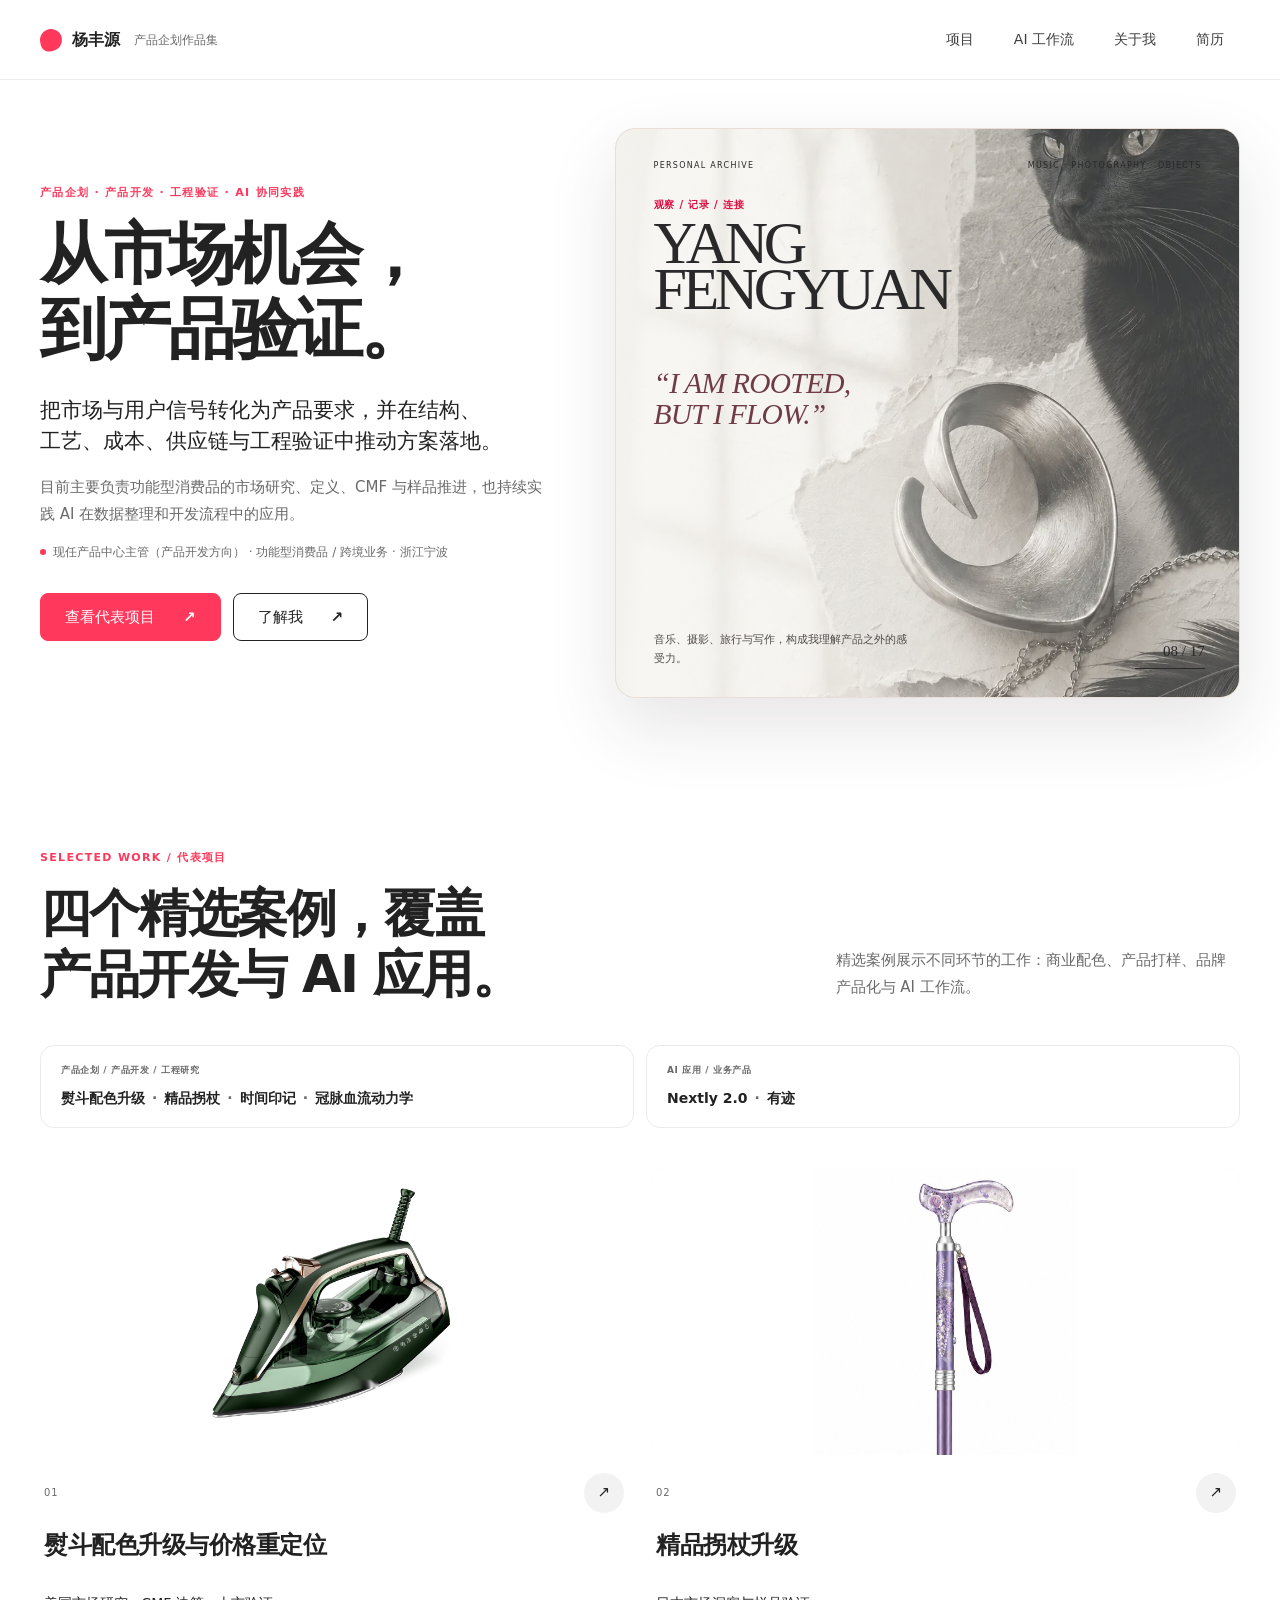
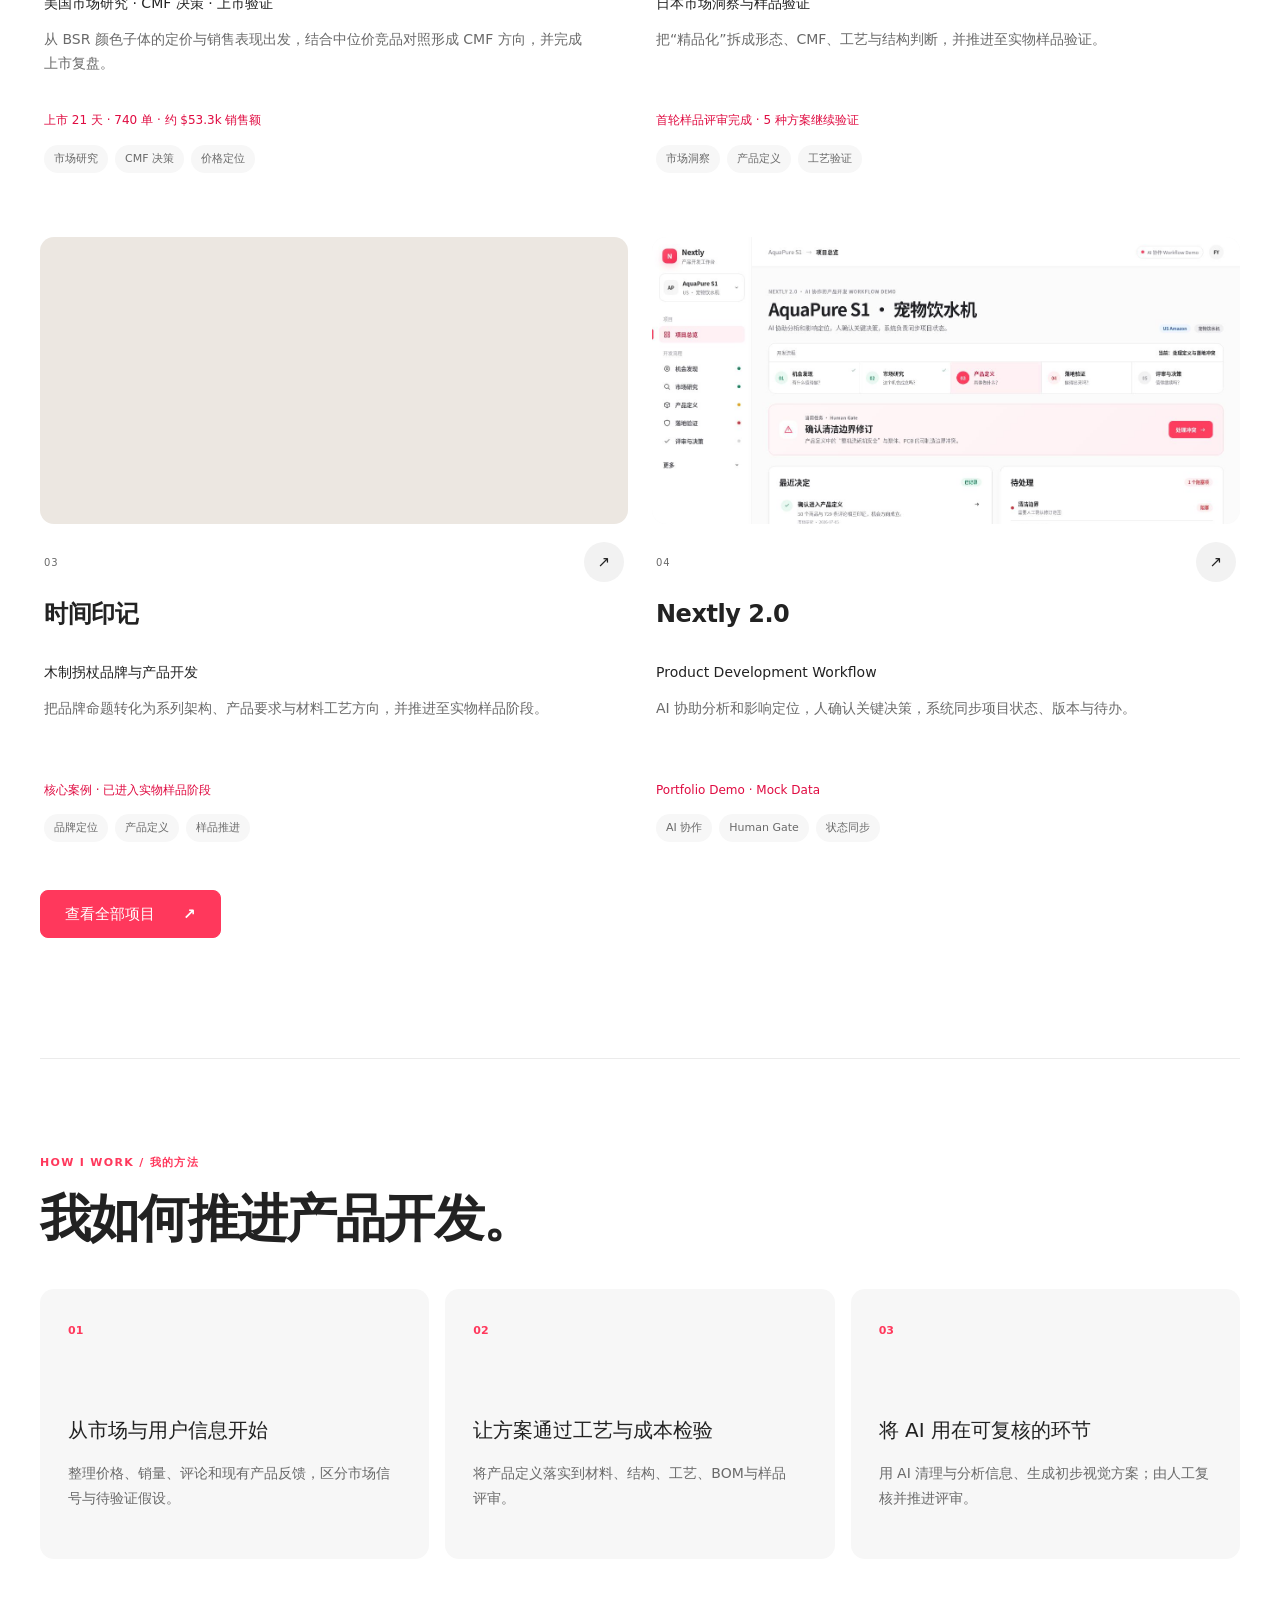
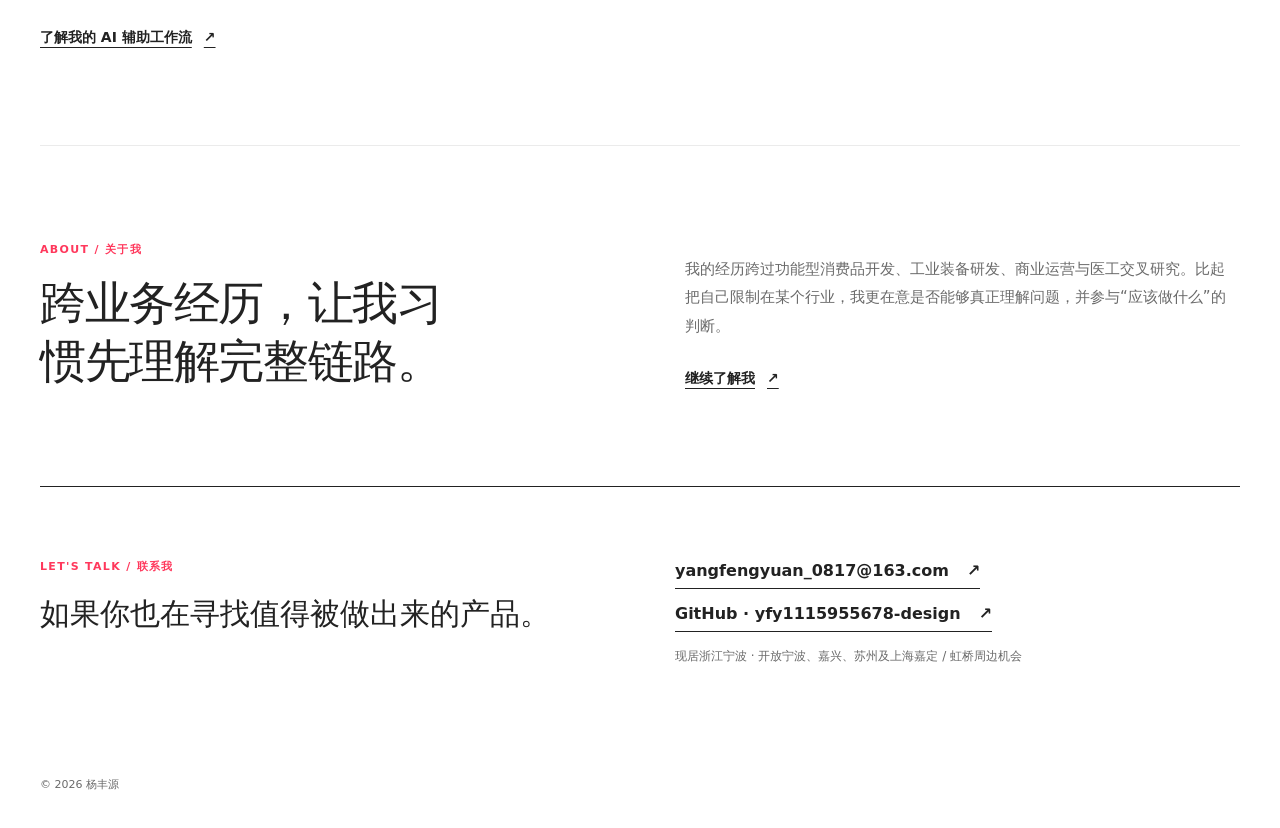
==== commit 9fe84730: "Align portfolio case card heading and summary baselines on desktop" ====
--- a/index.html
+++ b/index.html
@@ -135,6 +135,16 @@
 .iron-real-card-inner{width:48.78%;height:auto;aspect-ratio:1;flex:0 0 auto;background:#fff url('/project-images/iron-selected-cmf-1024.avif') no-repeat 0% 50% / 300% auto}
 </style><style id="portfolio-paths-two-cols">
 @media (min-width:701px){.portfolio-paths-two{grid-template-columns:repeat(2,minmax(0,1fr))}}
+</style><style id="portfolio-card-rhythm-v2">
+/* Align the information baseline for card pairs without forcing mobile card heights. */
+@media(min-width:961px){
+.project-grid>.project-card{display:flex;flex-direction:column}
+.project-grid>.project-card>.project-card-copy{display:flex;flex-direction:column;flex:1}
+.project-grid>.project-card h3{min-height:2.55em}
+.project-grid>.project-card .project-subtitle{min-height:1.5em}
+.project-grid>.project-card .project-summary{min-height:4.9em}
+.project-grid>.project-card .tag-row{margin-top:auto}
+}
 </style></head><body class="__variable_geist_0tvmz3h __variable_geist_mono_1diim1n">
 <a class="skip-link" href="#main-content">跳到主要内容</a>
 <main id="main-content" class="site-page"><header class="site-header shell"><a href="/" class="wordmark" aria-label="杨丰源作品集首页" aria-current="page"><span class="wordmark-dot" aria-hidden="true"></span><span>杨丰源</span><small>产品企划作品集</small></a><nav aria-label="主要导航"><a href="/projects">项目</a><a href="/ai-workflow">AI 工作流</a><a href="/about">关于我</a><a href="/resume">简历</a></nav></header><section class="hero shell" aria-labelledby="hero-title"><div class="hero-copy"><p class="eyebrow">产品企划 · 产品开发 · 工程验证 · AI 协同实践</p><h1 id="hero-title">从市场机会，<br>到产品验证。</h1><p class="hero-lede">把市场与用户信号转化为产品要求，并在结构、工艺、成本、供应链与工程验证中推动方案落地。</p><p class="hero-note">目前主要负责功能型消费品的市场研究、定义、CMF 与样品推进，也持续实践 AI 在数据整理和开发流程中的应用。</p><p class="hero-role">现任产品中心主管（产品开发方向） · 功能型消费品 / 跨境业务 · 浙江宁波</p><div class="hero-actions"><a href="/projects" class="button button-primary">查看代表项目 <span aria-hidden="true">↗</span></a><a href="/about" class="button button-secondary">了解我 <span aria-hidden="true">↗</span></a></div></div><aside class="hero-editorial hero-editorial-personal" aria-label="杨丰源个人视觉档案"><img src="/hero-gothic-cat-metal.webp" alt="黑猫、银色金属与哥特拱窗影组成的个人视觉拼贴"><div class="hero-editorial-topline"><span>PERSONAL ARCHIVE</span><span>MUSIC · PHOTOGRAPHY · OBJECTS</span></div><div class="hero-editorial-title"><small>观察 / 记录 / 连接</small><strong>YANG<br>FENGYUAN</strong></div><blockquote>“I AM ROOTED,<br>BUT I FLOW.”</blockquote><div class="hero-editorial-foot"><p>音乐、摄影、旅行与写作，<br class="br-mobile">构成我理解产品之外的感受力。</p><time datetime="08-17">08 / 17</time></div></aside></section><section class="projects-section shell section-pad" id="projects"><div class="section-heading"><div><p class="eyebrow">SELECTED WORK / 代表项目</p><h2>四个精选案例，覆盖产品开发与 AI 应用。</h2></div><p>精选案例展示不同环节的工作：商业配色、产品打样、品牌产品化与 AI 工作流。</p></div><div class="portfolio-paths portfolio-paths-two" aria-label="按领域浏览全部项目"><article><span>产品企划 / 产品开发 / 工程研究</span><p><a href="/projects/iron">熨斗配色升级</a><i>·</i><a href="/projects/cane">精品拐杖</a><i>·</i><a href="/projects/brand-concept">时间印记</a><i>·</i><a href="/projects/coronary">冠脉血流动力学</a></p></article><article><span>AI 应用 / 业务产品</span><p><a href="/projects/nextly">Nextly 2.0</a><i>·</i><a href="/projects/youji">有迹</a></p></article></div><div class="project-grid"><a href="/projects/iron" class="project-card project-card-iron"><div class="project-visual iron-project-visual iron-real-card" role="img" aria-label="深绿色熨斗产品 CMF 效果图，深绿与香槟金主视觉"><div class="iron-real-card-inner"></div></div><div class="project-card-copy"><div class="project-card-head"><span class="project-index">01</span><span class="round-arrow"><span aria-hidden="true">↗</span></span></div><h3>熨斗配色升级与价格重定位</h3><p class="project-subtitle">美国市场研究 · CMF 决策 · 上市验证</p><p class="project-summary">从 BSR 颜色子体的定价与销售表现出发，结合中位价竞品对照形成 CMF 方向，并完成上市复盘。</p><p class="project-result">上市 21 天 · 740 单 · 约 $53.3k 销售额</p><div class="tag-row"><span>市场研究</span><span>CMF 决策</span><span>价格定位</span></div></div></a><a href="/projects/cane" class="project-card project-card-cane"><div class="project-visual cane-visual" aria-label="精品拐杖项目产品局部与工艺视觉"><img class="cane-main-image" src="/project-images/cane-purple-full.png" alt="紫色精品拐杖的握柄、腕带与上节花卉纹样" loading="lazy" decoding="async"></div><div class="project-card-copy"><div class="project-card-head"><span class="project-index">02</span><span class="round-arrow"><span aria-hidden="true">↗</span></span></div><h3>精品拐杖升级</h3><p class="project-subtitle">日本市场洞察与样品验证</p><p class="project-summary">把“精品化”拆成形态、CMF、工艺与结构判断，并推进至实物样品验证。</p><p class="project-result">首轮样品评审完成 · 5 种方案继续验证</p><div class="tag-row"><span>市场洞察</span><span>产品定义</span><span>工艺验证</span></div></div></a><a href="/projects/brand-concept" class="project-card project-card-brand-concept"><div class="project-visual brand-visual" aria-label="时间印记品牌概念视觉"><img class="brand-editorial-image" src="/project-images/brand-concept-editorial.webp" alt="时间印记木制拐杖的 AI 辅助概念视觉" loading="lazy" decoding="async"></div><div class="project-card-copy"><div class="project-card-head"><span class="project-index">03</span><span class="round-arrow"><span aria-hidden="true">↗</span></span></div><h3>时间印记</h3><p class="project-subtitle">木制拐杖品牌与产品开发</p><p class="project-summary">把品牌命题转化为系列架构、产品要求与材料工艺方向，并推进至实物样品阶段。</p><p class="project-result">核心案例 · 已进入实物样品阶段</p><div class="tag-row"><span>品牌定位</span><span>产品定义</span><span>样品推进</span></div></div></a><a href="/projects/nextly" class="project-card project-card-nextly"><div class="project-visual screenshot-visual nextly-visual" aria-label="Nextly 2.0 产品开发 Workflow 项目总览与 Human Gate 界面"><img class="project-shot" src="/project-images/nextly-workflow-overview.jpg" alt="Nextly 2.0 五阶段产品开发 Workflow 与当前 Human Gate 界面" loading="lazy" decoding="async"></div><div class="project-card-copy"><div class="project-card-head"><span class="project-index">04</span><span class="round-arrow"><span aria-hidden="true">↗</span></span></div><h3>Nextly 2.0</h3><p class="project-subtitle">Product Development Workflow</p><p class="project-summary">AI 协助分析和影响定位，人确认关键决策，系统同步项目状态、版本与待办。</p><p class="project-result">Portfolio Demo · Mock Data</p><div class="tag-row"><span>AI 协作</span><span>Human Gate</span><span>状态同步</span></div></div></a></div><div style="margin-top:48px;display:flex"><a href="/projects" class="button button-primary">查看全部项目 <span aria-hidden="true">↗</span></a></div></section><section class="method-section shell section-pad"><div class="section-heading compact-heading"><div><p class="eyebrow">HOW I WORK / 我的方法</p><h2>我如何推进产品开发。</h2></div></div><div class="method-grid"><article><span>01</span><h3>从市场与用户信息开始</h3><p>整理价格、销量、评论和现有产品反馈，区分市场信号与待验证假设。</p></article><article><span>02</span><h3>让方案通过工艺与成本检验</h3><p>将产品定义落实到材料、结构、工艺、BOM与样品评审。</p></article><article><span>03</span><h3>将 AI 用在可复核的环节</h3><p>用 AI 清理与分析信息、生成初步视觉方案；由人工复核并推进评审。</p></article></div><div style="margin-top:40px"><a href="/ai-workflow" class="text-link">了解我的 AI 辅助工作流 <span aria-hidden="true">↗</span></a></div></section><section class="about-bridge shell section-pad"><div><p class="eyebrow">ABOUT / 关于我</p><h2>跨业务经历，让我习惯先理解完整链路。</h2></div><div><p>我的经历跨过功能型消费品开发、工业装备研发、商业运营与医工交叉研究。比起把自己限制在某个行业，我更在意是否能够真正理解问题，并参与“应该做什么”的判断。</p><a href="/about" class="text-link">继续了解我 <span aria-hidden="true">↗</span></a></div></section><footer class="site-footer shell"><div><p class="eyebrow">LET'S TALK / 联系我</p><h2>如果你也在寻找值得被做出来的产品。</h2></div><div class="footer-contact"><div class="footer-links"><a href="mailto:yangfengyuan_0817@163.com">yangfengyuan_0817@163.com <span aria-hidden="true">↗</span></a><a href="https://github.com/yfy1115955678-design" target="_blank" rel="noopener noreferrer" aria-label="访问杨丰源的GitHub主页（新窗口打开）">GitHub · yfy1115955678-design <span aria-hidden="true">↗</span></a></div><p>现居浙江宁波 · 开放宁波、嘉兴、苏州及上海嘉定 / 虹桥周边机会</p></div><p class="footer-meta">© 2026 杨丰源</p></footer></main><script src="/assets/cat-cursor.js" defer></script></body></html>
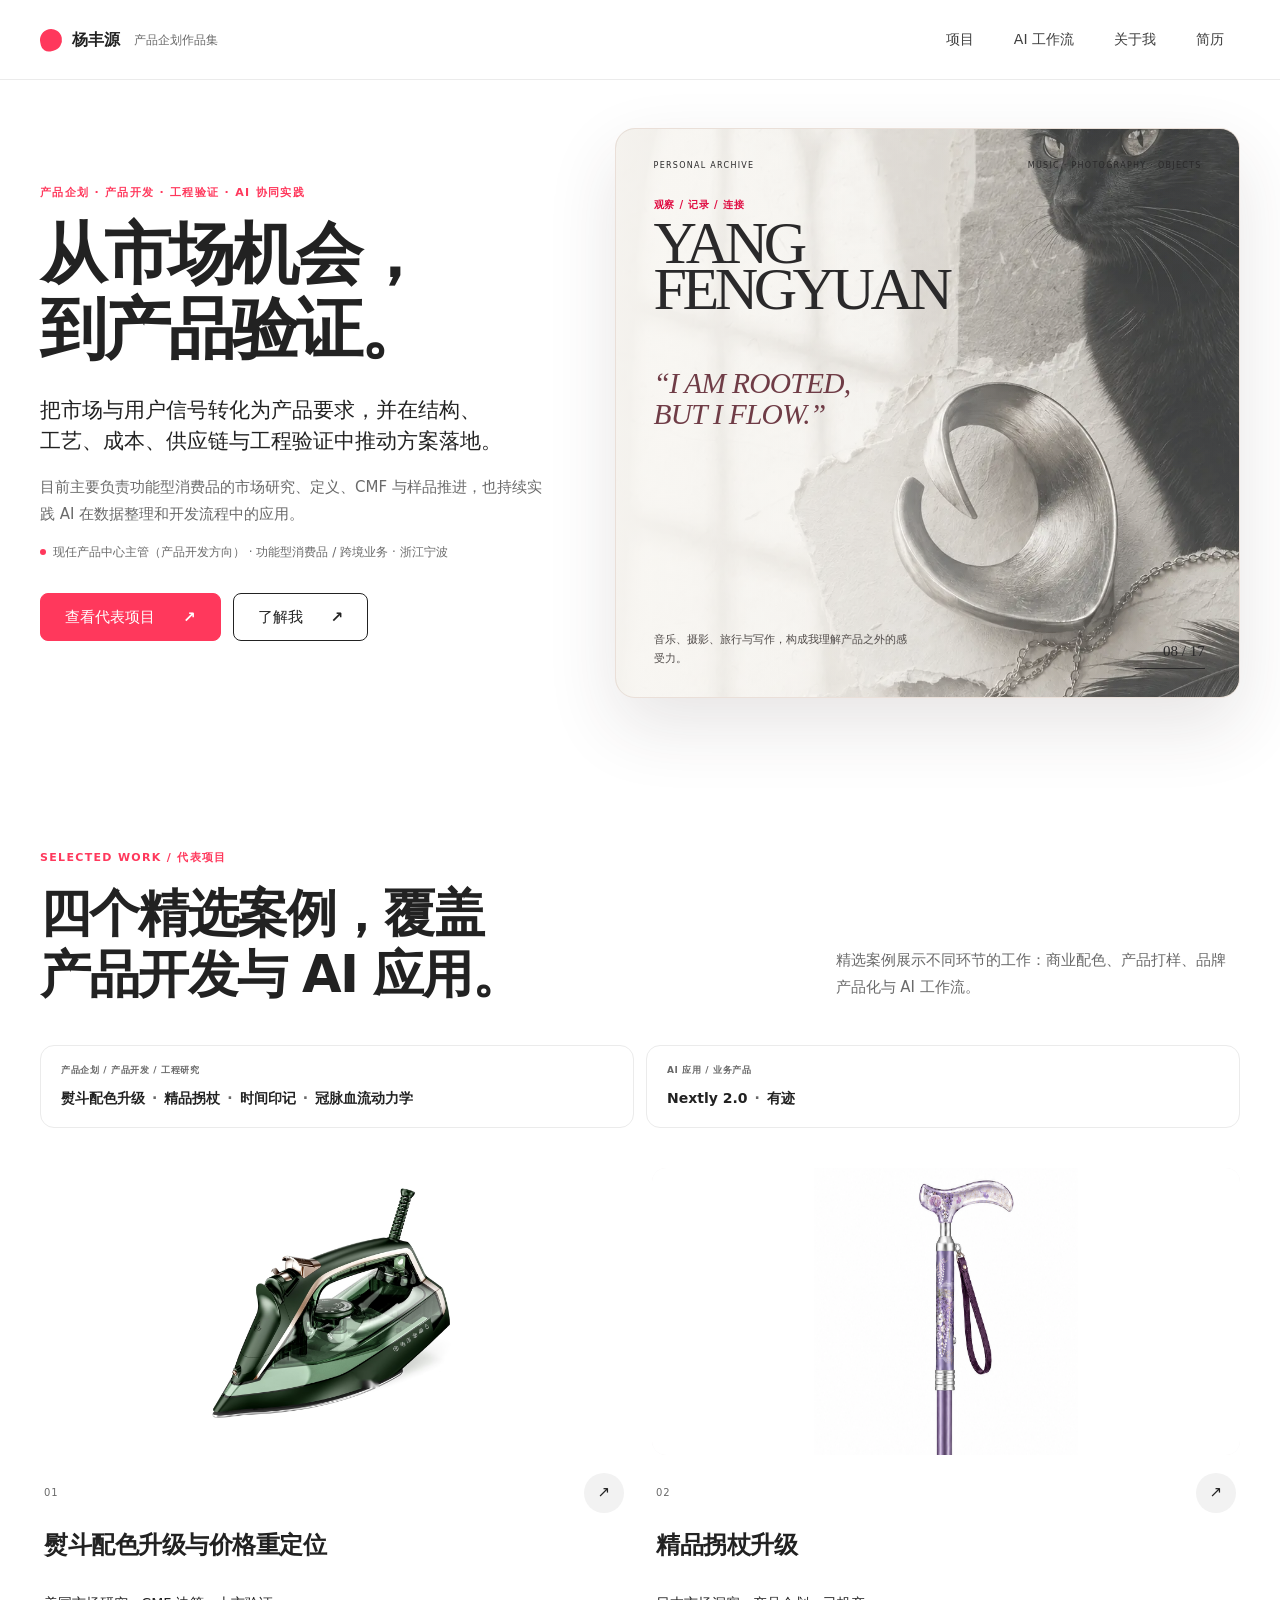
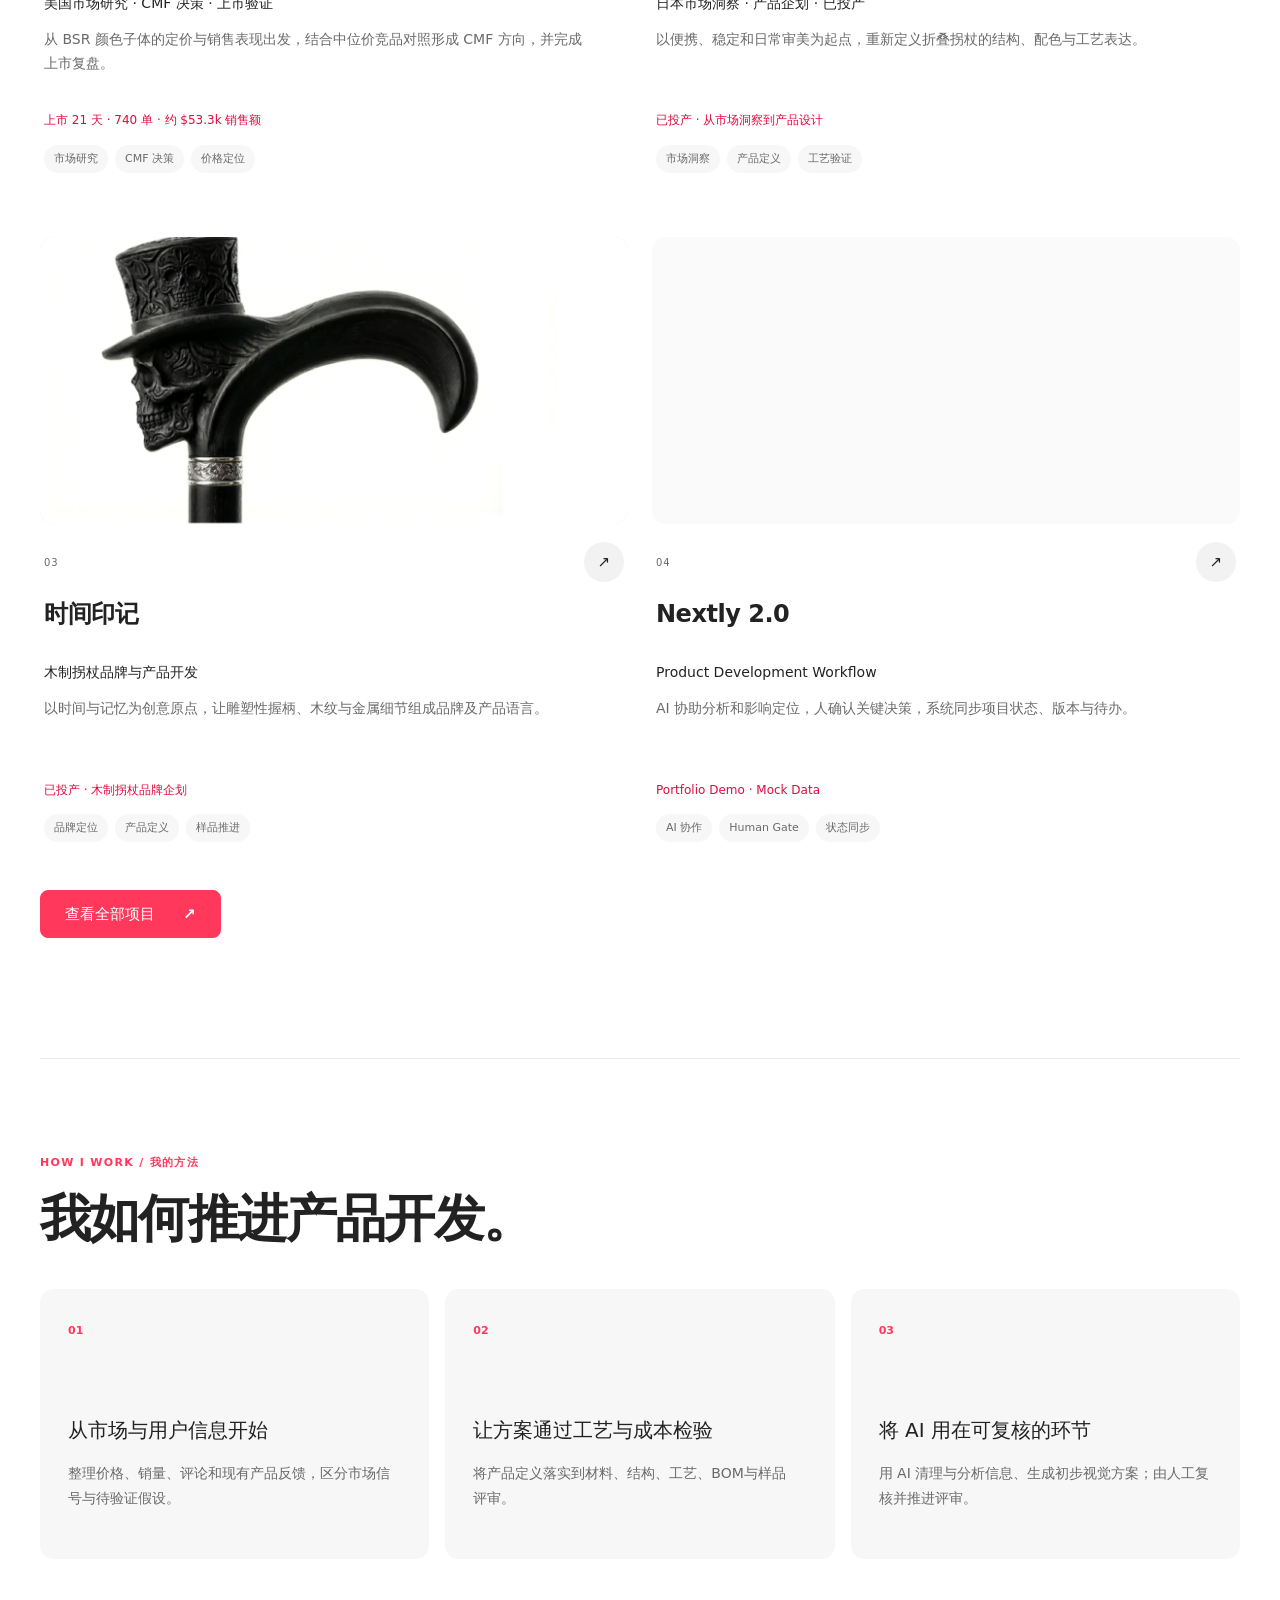
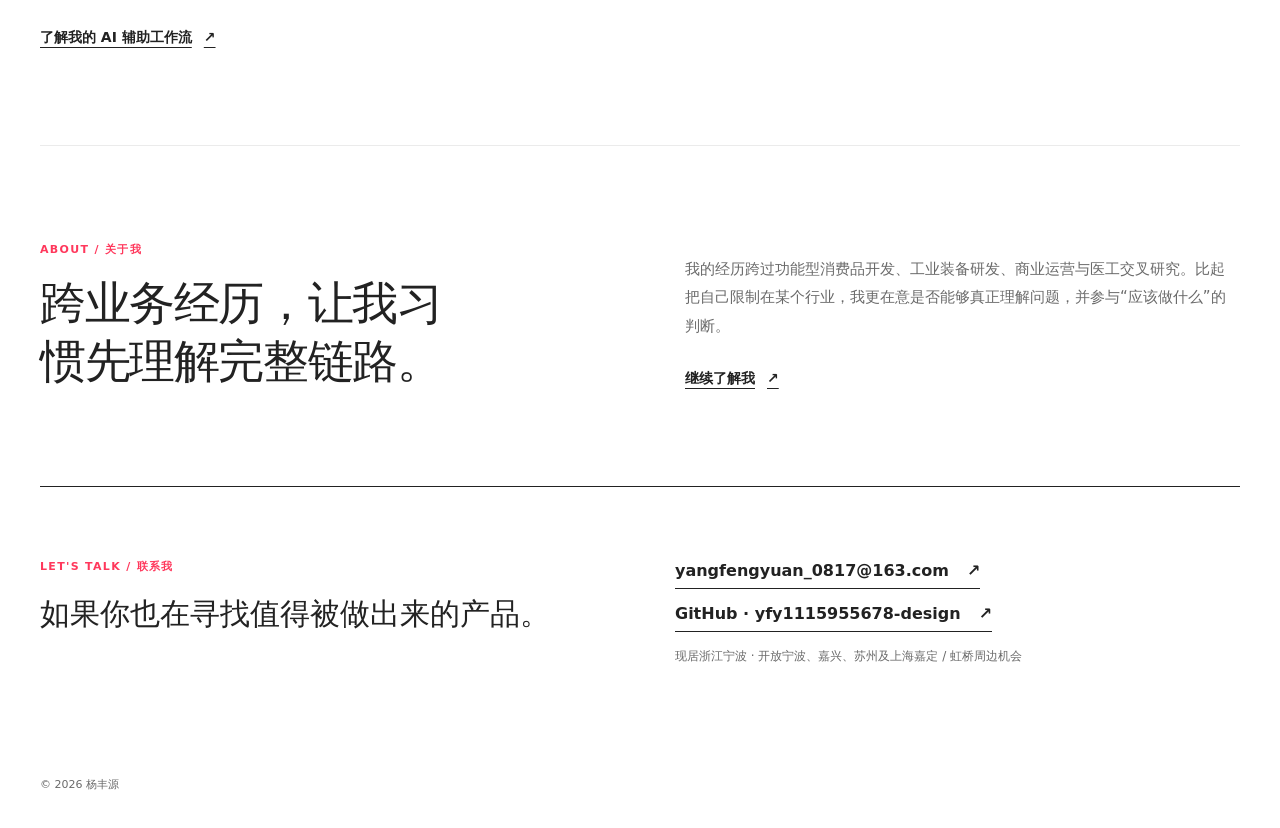
==== commit 4458ac12: "Sync two production-stage cane projects across portfolio listings and resume" ====
--- a/index.html
+++ b/index.html
@@ -147,4 +147,4 @@
 }
 </style></head><body class="__variable_geist_0tvmz3h __variable_geist_mono_1diim1n">
 <a class="skip-link" href="#main-content">跳到主要内容</a>
-<main id="main-content" class="site-page"><header class="site-header shell"><a href="/" class="wordmark" aria-label="杨丰源作品集首页" aria-current="page"><span class="wordmark-dot" aria-hidden="true"></span><span>杨丰源</span><small>产品企划作品集</small></a><nav aria-label="主要导航"><a href="/projects">项目</a><a href="/ai-workflow">AI 工作流</a><a href="/about">关于我</a><a href="/resume">简历</a></nav></header><section class="hero shell" aria-labelledby="hero-title"><div class="hero-copy"><p class="eyebrow">产品企划 · 产品开发 · 工程验证 · AI 协同实践</p><h1 id="hero-title">从市场机会，<br>到产品验证。</h1><p class="hero-lede">把市场与用户信号转化为产品要求，并在结构、工艺、成本、供应链与工程验证中推动方案落地。</p><p class="hero-note">目前主要负责功能型消费品的市场研究、定义、CMF 与样品推进，也持续实践 AI 在数据整理和开发流程中的应用。</p><p class="hero-role">现任产品中心主管（产品开发方向） · 功能型消费品 / 跨境业务 · 浙江宁波</p><div class="hero-actions"><a href="/projects" class="button button-primary">查看代表项目 <span aria-hidden="true">↗</span></a><a href="/about" class="button button-secondary">了解我 <span aria-hidden="true">↗</span></a></div></div><aside class="hero-editorial hero-editorial-personal" aria-label="杨丰源个人视觉档案"><img src="/hero-gothic-cat-metal.webp" alt="黑猫、银色金属与哥特拱窗影组成的个人视觉拼贴"><div class="hero-editorial-topline"><span>PERSONAL ARCHIVE</span><span>MUSIC · PHOTOGRAPHY · OBJECTS</span></div><div class="hero-editorial-title"><small>观察 / 记录 / 连接</small><strong>YANG<br>FENGYUAN</strong></div><blockquote>“I AM ROOTED,<br>BUT I FLOW.”</blockquote><div class="hero-editorial-foot"><p>音乐、摄影、旅行与写作，<br class="br-mobile">构成我理解产品之外的感受力。</p><time datetime="08-17">08 / 17</time></div></aside></section><section class="projects-section shell section-pad" id="projects"><div class="section-heading"><div><p class="eyebrow">SELECTED WORK / 代表项目</p><h2>四个精选案例，覆盖产品开发与 AI 应用。</h2></div><p>精选案例展示不同环节的工作：商业配色、产品打样、品牌产品化与 AI 工作流。</p></div><div class="portfolio-paths portfolio-paths-two" aria-label="按领域浏览全部项目"><article><span>产品企划 / 产品开发 / 工程研究</span><p><a href="/projects/iron">熨斗配色升级</a><i>·</i><a href="/projects/cane">精品拐杖</a><i>·</i><a href="/projects/brand-concept">时间印记</a><i>·</i><a href="/projects/coronary">冠脉血流动力学</a></p></article><article><span>AI 应用 / 业务产品</span><p><a href="/projects/nextly">Nextly 2.0</a><i>·</i><a href="/projects/youji">有迹</a></p></article></div><div class="project-grid"><a href="/projects/iron" class="project-card project-card-iron"><div class="project-visual iron-project-visual iron-real-card" role="img" aria-label="深绿色熨斗产品 CMF 效果图，深绿与香槟金主视觉"><div class="iron-real-card-inner"></div></div><div class="project-card-copy"><div class="project-card-head"><span class="project-index">01</span><span class="round-arrow"><span aria-hidden="true">↗</span></span></div><h3>熨斗配色升级与价格重定位</h3><p class="project-subtitle">美国市场研究 · CMF 决策 · 上市验证</p><p class="project-summary">从 BSR 颜色子体的定价与销售表现出发，结合中位价竞品对照形成 CMF 方向，并完成上市复盘。</p><p class="project-result">上市 21 天 · 740 单 · 约 $53.3k 销售额</p><div class="tag-row"><span>市场研究</span><span>CMF 决策</span><span>价格定位</span></div></div></a><a href="/projects/cane" class="project-card project-card-cane"><div class="project-visual cane-visual" aria-label="精品拐杖项目产品局部与工艺视觉"><img class="cane-main-image" src="/project-images/cane-purple-full.png" alt="紫色精品拐杖的握柄、腕带与上节花卉纹样" loading="lazy" decoding="async"></div><div class="project-card-copy"><div class="project-card-head"><span class="project-index">02</span><span class="round-arrow"><span aria-hidden="true">↗</span></span></div><h3>精品拐杖升级</h3><p class="project-subtitle">日本市场洞察与样品验证</p><p class="project-summary">把“精品化”拆成形态、CMF、工艺与结构判断，并推进至实物样品验证。</p><p class="project-result">首轮样品评审完成 · 5 种方案继续验证</p><div class="tag-row"><span>市场洞察</span><span>产品定义</span><span>工艺验证</span></div></div></a><a href="/projects/brand-concept" class="project-card project-card-brand-concept"><div class="project-visual brand-visual" aria-label="时间印记品牌概念视觉"><img class="brand-editorial-image" src="/project-images/brand-concept-editorial.webp" alt="时间印记木制拐杖的 AI 辅助概念视觉" loading="lazy" decoding="async"></div><div class="project-card-copy"><div class="project-card-head"><span class="project-index">03</span><span class="round-arrow"><span aria-hidden="true">↗</span></span></div><h3>时间印记</h3><p class="project-subtitle">木制拐杖品牌与产品开发</p><p class="project-summary">把品牌命题转化为系列架构、产品要求与材料工艺方向，并推进至实物样品阶段。</p><p class="project-result">核心案例 · 已进入实物样品阶段</p><div class="tag-row"><span>品牌定位</span><span>产品定义</span><span>样品推进</span></div></div></a><a href="/projects/nextly" class="project-card project-card-nextly"><div class="project-visual screenshot-visual nextly-visual" aria-label="Nextly 2.0 产品开发 Workflow 项目总览与 Human Gate 界面"><img class="project-shot" src="/project-images/nextly-workflow-overview.jpg" alt="Nextly 2.0 五阶段产品开发 Workflow 与当前 Human Gate 界面" loading="lazy" decoding="async"></div><div class="project-card-copy"><div class="project-card-head"><span class="project-index">04</span><span class="round-arrow"><span aria-hidden="true">↗</span></span></div><h3>Nextly 2.0</h3><p class="project-subtitle">Product Development Workflow</p><p class="project-summary">AI 协助分析和影响定位，人确认关键决策，系统同步项目状态、版本与待办。</p><p class="project-result">Portfolio Demo · Mock Data</p><div class="tag-row"><span>AI 协作</span><span>Human Gate</span><span>状态同步</span></div></div></a></div><div style="margin-top:48px;display:flex"><a href="/projects" class="button button-primary">查看全部项目 <span aria-hidden="true">↗</span></a></div></section><section class="method-section shell section-pad"><div class="section-heading compact-heading"><div><p class="eyebrow">HOW I WORK / 我的方法</p><h2>我如何推进产品开发。</h2></div></div><div class="method-grid"><article><span>01</span><h3>从市场与用户信息开始</h3><p>整理价格、销量、评论和现有产品反馈，区分市场信号与待验证假设。</p></article><article><span>02</span><h3>让方案通过工艺与成本检验</h3><p>将产品定义落实到材料、结构、工艺、BOM与样品评审。</p></article><article><span>03</span><h3>将 AI 用在可复核的环节</h3><p>用 AI 清理与分析信息、生成初步视觉方案；由人工复核并推进评审。</p></article></div><div style="margin-top:40px"><a href="/ai-workflow" class="text-link">了解我的 AI 辅助工作流 <span aria-hidden="true">↗</span></a></div></section><section class="about-bridge shell section-pad"><div><p class="eyebrow">ABOUT / 关于我</p><h2>跨业务经历，让我习惯先理解完整链路。</h2></div><div><p>我的经历跨过功能型消费品开发、工业装备研发、商业运营与医工交叉研究。比起把自己限制在某个行业，我更在意是否能够真正理解问题，并参与“应该做什么”的判断。</p><a href="/about" class="text-link">继续了解我 <span aria-hidden="true">↗</span></a></div></section><footer class="site-footer shell"><div><p class="eyebrow">LET'S TALK / 联系我</p><h2>如果你也在寻找值得被做出来的产品。</h2></div><div class="footer-contact"><div class="footer-links"><a href="mailto:yangfengyuan_0817@163.com">yangfengyuan_0817@163.com <span aria-hidden="true">↗</span></a><a href="https://github.com/yfy1115955678-design" target="_blank" rel="noopener noreferrer" aria-label="访问杨丰源的GitHub主页（新窗口打开）">GitHub · yfy1115955678-design <span aria-hidden="true">↗</span></a></div><p>现居浙江宁波 · 开放宁波、嘉兴、苏州及上海嘉定 / 虹桥周边机会</p></div><p class="footer-meta">© 2026 杨丰源</p></footer></main><script src="/assets/cat-cursor.js" defer></script></body></html>+<main id="main-content" class="site-page"><header class="site-header shell"><a href="/" class="wordmark" aria-label="杨丰源作品集首页" aria-current="page"><span class="wordmark-dot" aria-hidden="true"></span><span>杨丰源</span><small>产品企划作品集</small></a><nav aria-label="主要导航"><a href="/projects">项目</a><a href="/ai-workflow">AI 工作流</a><a href="/about">关于我</a><a href="/resume">简历</a></nav></header><section class="hero shell" aria-labelledby="hero-title"><div class="hero-copy"><p class="eyebrow">产品企划 · 产品开发 · 工程验证 · AI 协同实践</p><h1 id="hero-title">从市场机会，<br>到产品验证。</h1><p class="hero-lede">把市场与用户信号转化为产品要求，并在结构、工艺、成本、供应链与工程验证中推动方案落地。</p><p class="hero-note">目前主要负责功能型消费品的市场研究、定义、CMF 与样品推进，也持续实践 AI 在数据整理和开发流程中的应用。</p><p class="hero-role">现任产品中心主管（产品开发方向） · 功能型消费品 / 跨境业务 · 浙江宁波</p><div class="hero-actions"><a href="/projects" class="button button-primary">查看代表项目 <span aria-hidden="true">↗</span></a><a href="/about" class="button button-secondary">了解我 <span aria-hidden="true">↗</span></a></div></div><aside class="hero-editorial hero-editorial-personal" aria-label="杨丰源个人视觉档案"><img src="/hero-gothic-cat-metal.webp" alt="黑猫、银色金属与哥特拱窗影组成的个人视觉拼贴"><div class="hero-editorial-topline"><span>PERSONAL ARCHIVE</span><span>MUSIC · PHOTOGRAPHY · OBJECTS</span></div><div class="hero-editorial-title"><small>观察 / 记录 / 连接</small><strong>YANG<br>FENGYUAN</strong></div><blockquote>“I AM ROOTED,<br>BUT I FLOW.”</blockquote><div class="hero-editorial-foot"><p>音乐、摄影、旅行与写作，<br class="br-mobile">构成我理解产品之外的感受力。</p><time datetime="08-17">08 / 17</time></div></aside></section><section class="projects-section shell section-pad" id="projects"><div class="section-heading"><div><p class="eyebrow">SELECTED WORK / 代表项目</p><h2>四个精选案例，覆盖产品开发与 AI 应用。</h2></div><p>精选案例展示不同环节的工作：商业配色、产品打样、品牌产品化与 AI 工作流。</p></div><div class="portfolio-paths portfolio-paths-two" aria-label="按领域浏览全部项目"><article><span>产品企划 / 产品开发 / 工程研究</span><p><a href="/projects/iron">熨斗配色升级</a><i>·</i><a href="/projects/cane">精品拐杖</a><i>·</i><a href="/projects/brand-concept">时间印记</a><i>·</i><a href="/projects/coronary">冠脉血流动力学</a></p></article><article><span>AI 应用 / 业务产品</span><p><a href="/projects/nextly">Nextly 2.0</a><i>·</i><a href="/projects/youji">有迹</a></p></article></div><div class="project-grid"><a href="/projects/iron" class="project-card project-card-iron"><div class="project-visual iron-project-visual iron-real-card" role="img" aria-label="深绿色熨斗产品 CMF 效果图，深绿与香槟金主视觉"><div class="iron-real-card-inner"></div></div><div class="project-card-copy"><div class="project-card-head"><span class="project-index">01</span><span class="round-arrow"><span aria-hidden="true">↗</span></span></div><h3>熨斗配色升级与价格重定位</h3><p class="project-subtitle">美国市场研究 · CMF 决策 · 上市验证</p><p class="project-summary">从 BSR 颜色子体的定价与销售表现出发，结合中位价竞品对照形成 CMF 方向，并完成上市复盘。</p><p class="project-result">上市 21 天 · 740 单 · 约 $53.3k 销售额</p><div class="tag-row"><span>市场研究</span><span>CMF 决策</span><span>价格定位</span></div></div></a><a href="/projects/cane" class="project-card project-card-cane"><div class="project-visual cane-visual" aria-label="精品拐杖项目产品局部与工艺视觉"><img class="cane-main-image" src="/project-images/cane-purple-full.png" alt="紫色精品拐杖的握柄、腕带与上节花卉纹样" loading="lazy" decoding="async"></div><div class="project-card-copy"><div class="project-card-head"><span class="project-index">02</span><span class="round-arrow"><span aria-hidden="true">↗</span></span></div><h3>精品拐杖升级</h3><p class="project-subtitle">日本市场洞察 · 产品企划 · 已投产</p><p class="project-summary">以便携、稳定和日常审美为起点，重新定义折叠拐杖的结构、配色与工艺表达。</p><p class="project-result">已投产 · 从市场洞察到产品设计</p><div class="tag-row"><span>市场洞察</span><span>产品定义</span><span>工艺验证</span></div></div></a><a href="/projects/brand-concept" class="project-card project-card-brand-concept"><div class="project-visual brand-visual" aria-label="时间印记品牌概念视觉"><img class="brand-editorial-image" src="/project-images/brand-concept-editorial.webp" alt="时间印记木制拐杖的 AI 辅助概念视觉" loading="lazy" decoding="async"></div><div class="project-card-copy"><div class="project-card-head"><span class="project-index">03</span><span class="round-arrow"><span aria-hidden="true">↗</span></span></div><h3>时间印记</h3><p class="project-subtitle">木制拐杖品牌与产品开发</p><p class="project-summary">以时间与记忆为创意原点，让雕塑性握柄、木纹与金属细节组成品牌及产品语言。</p><p class="project-result">已投产 · 木制拐杖品牌企划</p><div class="tag-row"><span>品牌定位</span><span>产品定义</span><span>样品推进</span></div></div></a><a href="/projects/nextly" class="project-card project-card-nextly"><div class="project-visual screenshot-visual nextly-visual" aria-label="Nextly 2.0 产品开发 Workflow 项目总览与 Human Gate 界面"><img class="project-shot" src="/project-images/nextly-workflow-overview.jpg" alt="Nextly 2.0 五阶段产品开发 Workflow 与当前 Human Gate 界面" loading="lazy" decoding="async"></div><div class="project-card-copy"><div class="project-card-head"><span class="project-index">04</span><span class="round-arrow"><span aria-hidden="true">↗</span></span></div><h3>Nextly 2.0</h3><p class="project-subtitle">Product Development Workflow</p><p class="project-summary">AI 协助分析和影响定位，人确认关键决策，系统同步项目状态、版本与待办。</p><p class="project-result">Portfolio Demo · Mock Data</p><div class="tag-row"><span>AI 协作</span><span>Human Gate</span><span>状态同步</span></div></div></a></div><div style="margin-top:48px;display:flex"><a href="/projects" class="button button-primary">查看全部项目 <span aria-hidden="true">↗</span></a></div></section><section class="method-section shell section-pad"><div class="section-heading compact-heading"><div><p class="eyebrow">HOW I WORK / 我的方法</p><h2>我如何推进产品开发。</h2></div></div><div class="method-grid"><article><span>01</span><h3>从市场与用户信息开始</h3><p>整理价格、销量、评论和现有产品反馈，区分市场信号与待验证假设。</p></article><article><span>02</span><h3>让方案通过工艺与成本检验</h3><p>将产品定义落实到材料、结构、工艺、BOM与样品评审。</p></article><article><span>03</span><h3>将 AI 用在可复核的环节</h3><p>用 AI 清理与分析信息、生成初步视觉方案；由人工复核并推进评审。</p></article></div><div style="margin-top:40px"><a href="/ai-workflow" class="text-link">了解我的 AI 辅助工作流 <span aria-hidden="true">↗</span></a></div></section><section class="about-bridge shell section-pad"><div><p class="eyebrow">ABOUT / 关于我</p><h2>跨业务经历，让我习惯先理解完整链路。</h2></div><div><p>我的经历跨过功能型消费品开发、工业装备研发、商业运营与医工交叉研究。比起把自己限制在某个行业，我更在意是否能够真正理解问题，并参与“应该做什么”的判断。</p><a href="/about" class="text-link">继续了解我 <span aria-hidden="true">↗</span></a></div></section><footer class="site-footer shell"><div><p class="eyebrow">LET'S TALK / 联系我</p><h2>如果你也在寻找值得被做出来的产品。</h2></div><div class="footer-contact"><div class="footer-links"><a href="mailto:yangfengyuan_0817@163.com">yangfengyuan_0817@163.com <span aria-hidden="true">↗</span></a><a href="https://github.com/yfy1115955678-design" target="_blank" rel="noopener noreferrer" aria-label="访问杨丰源的GitHub主页（新窗口打开）">GitHub · yfy1115955678-design <span aria-hidden="true">↗</span></a></div><p>现居浙江宁波 · 开放宁波、嘉兴、苏州及上海嘉定 / 虹桥周边机会</p></div><p class="footer-meta">© 2026 杨丰源</p></footer></main><script src="/assets/cat-cursor.js" defer></script></body></html>
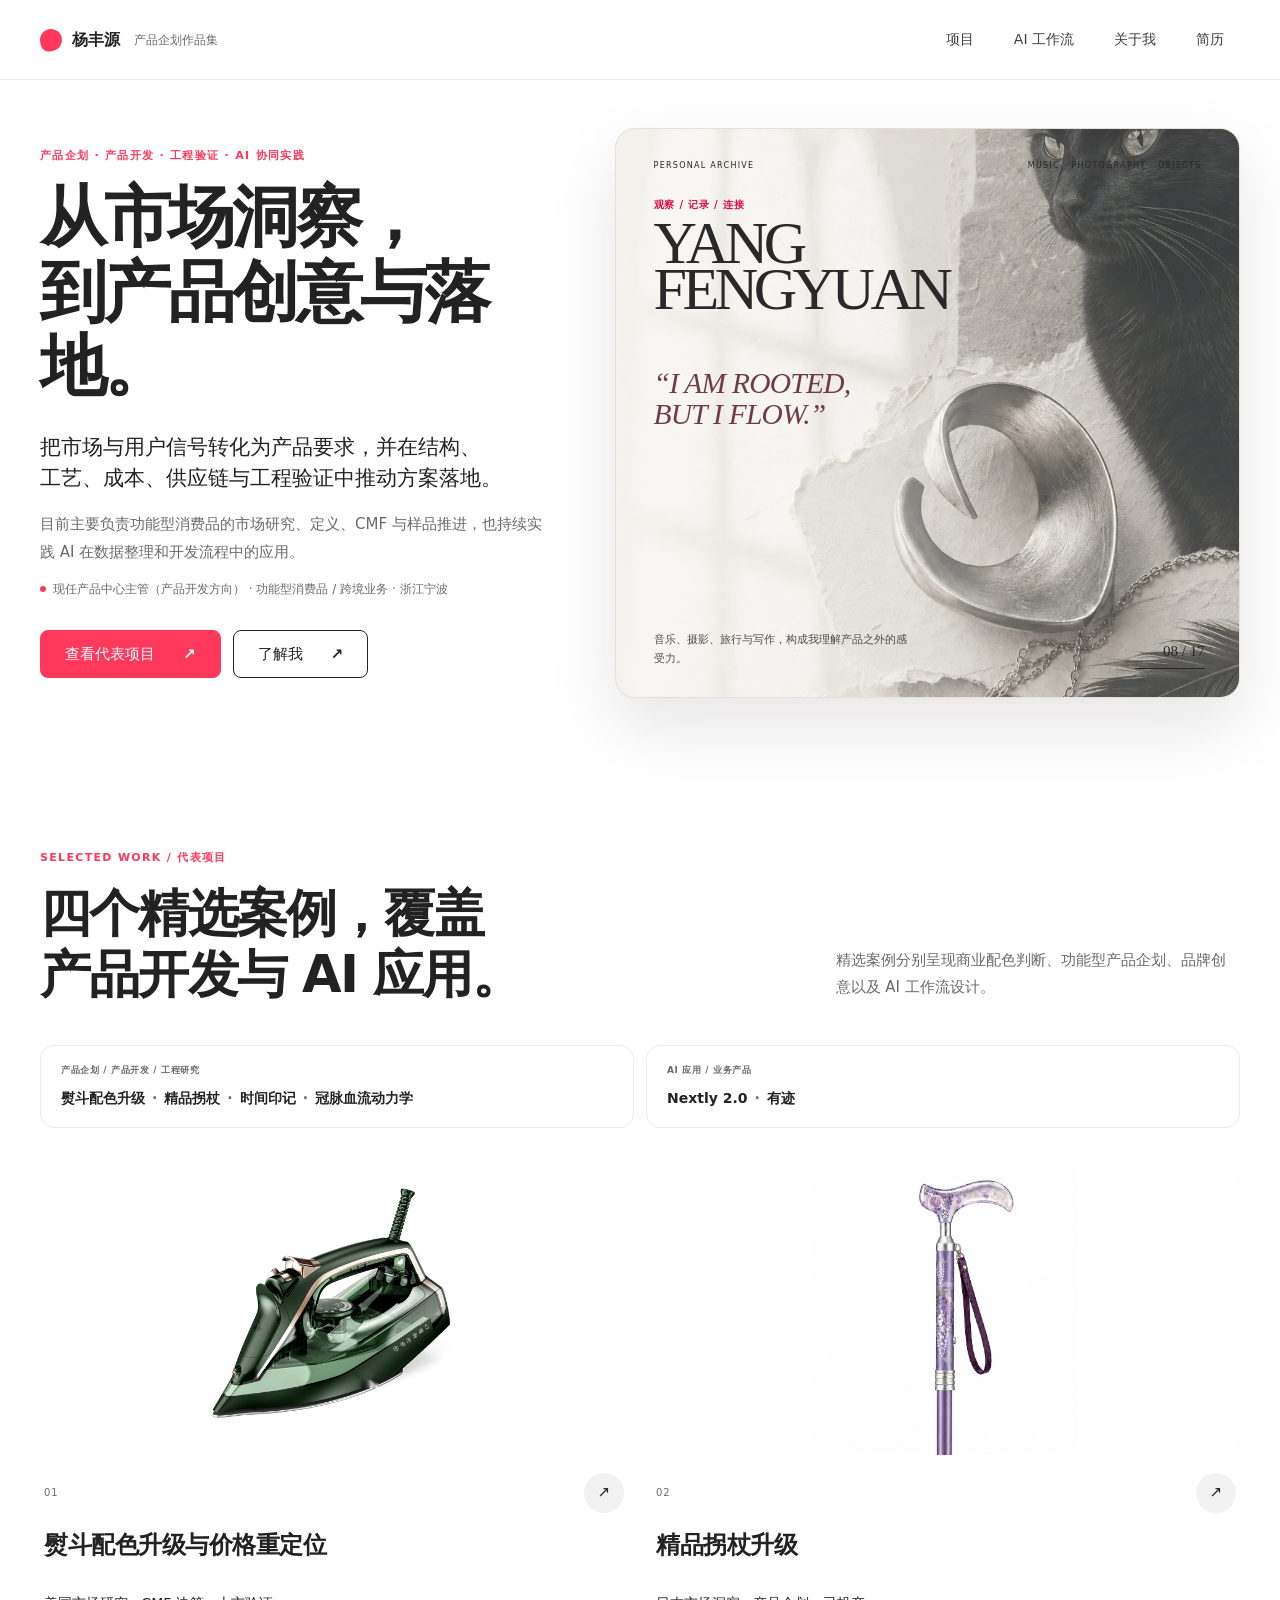
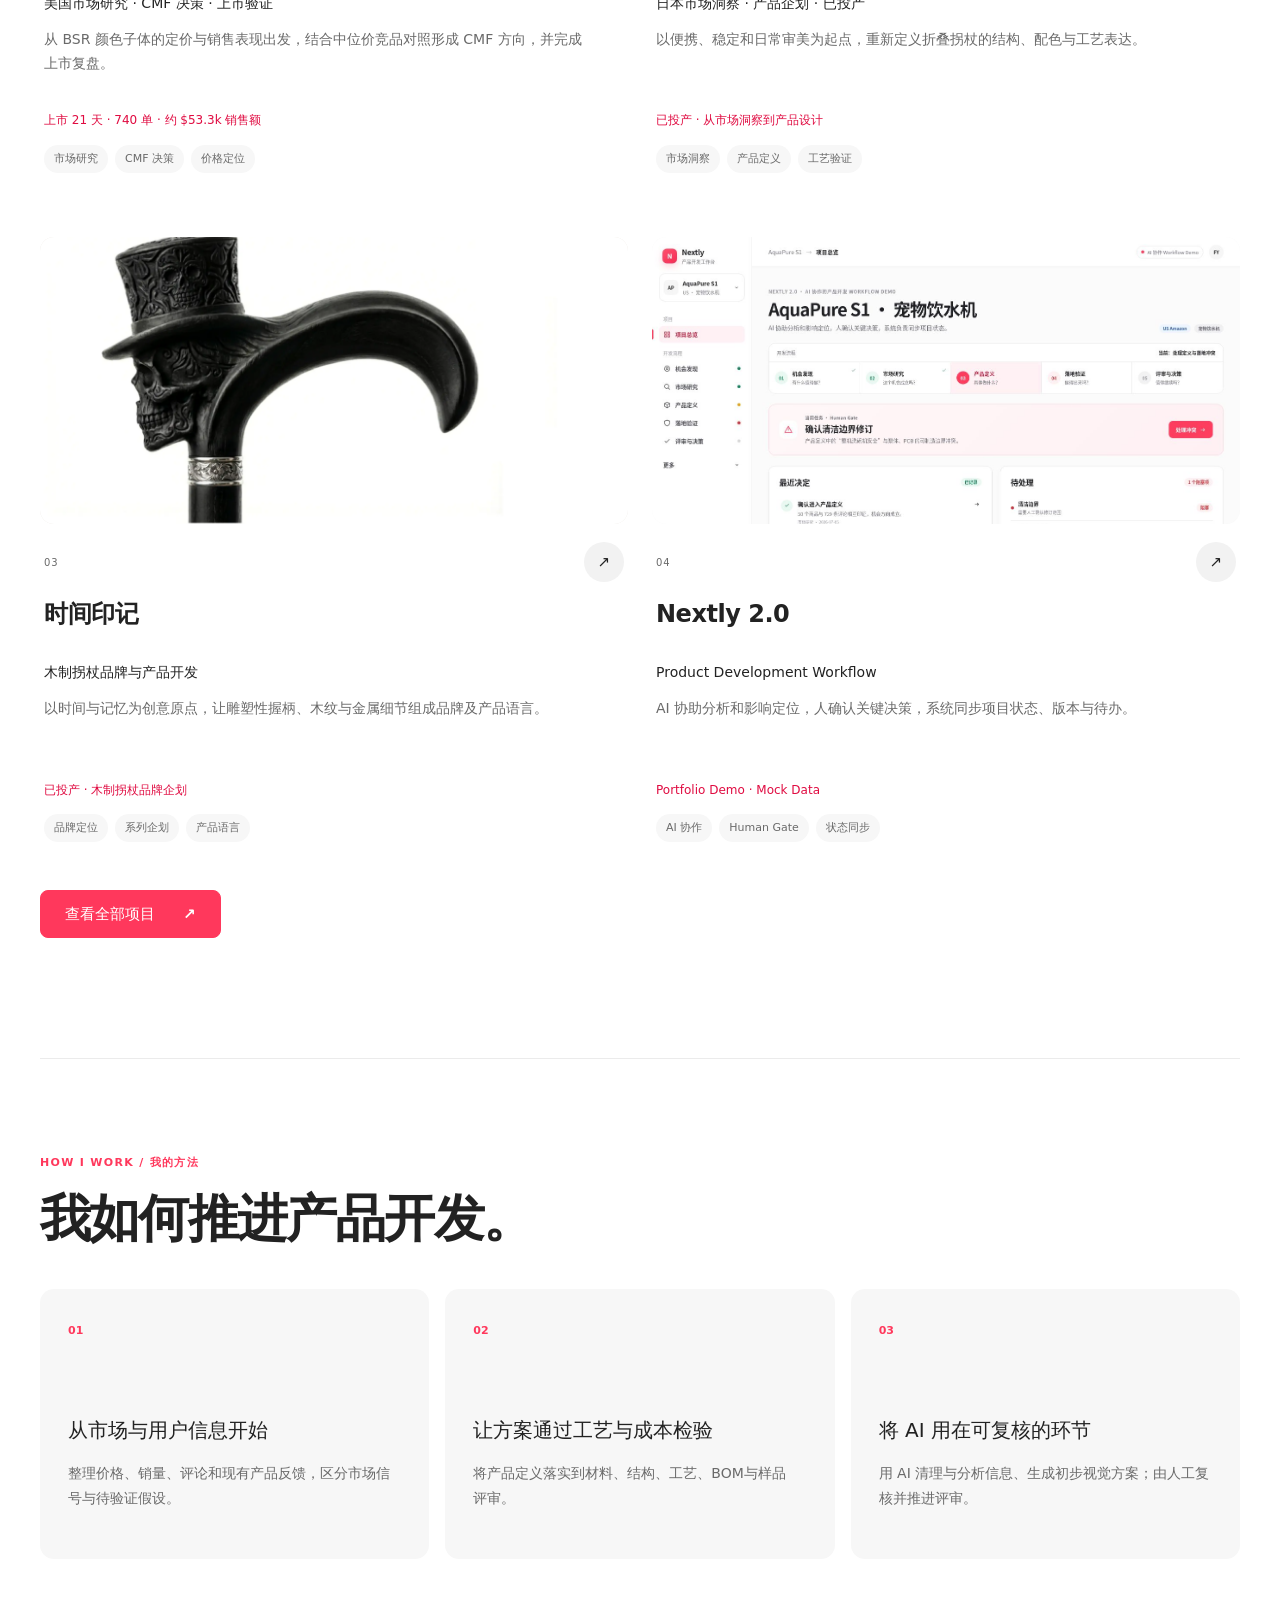
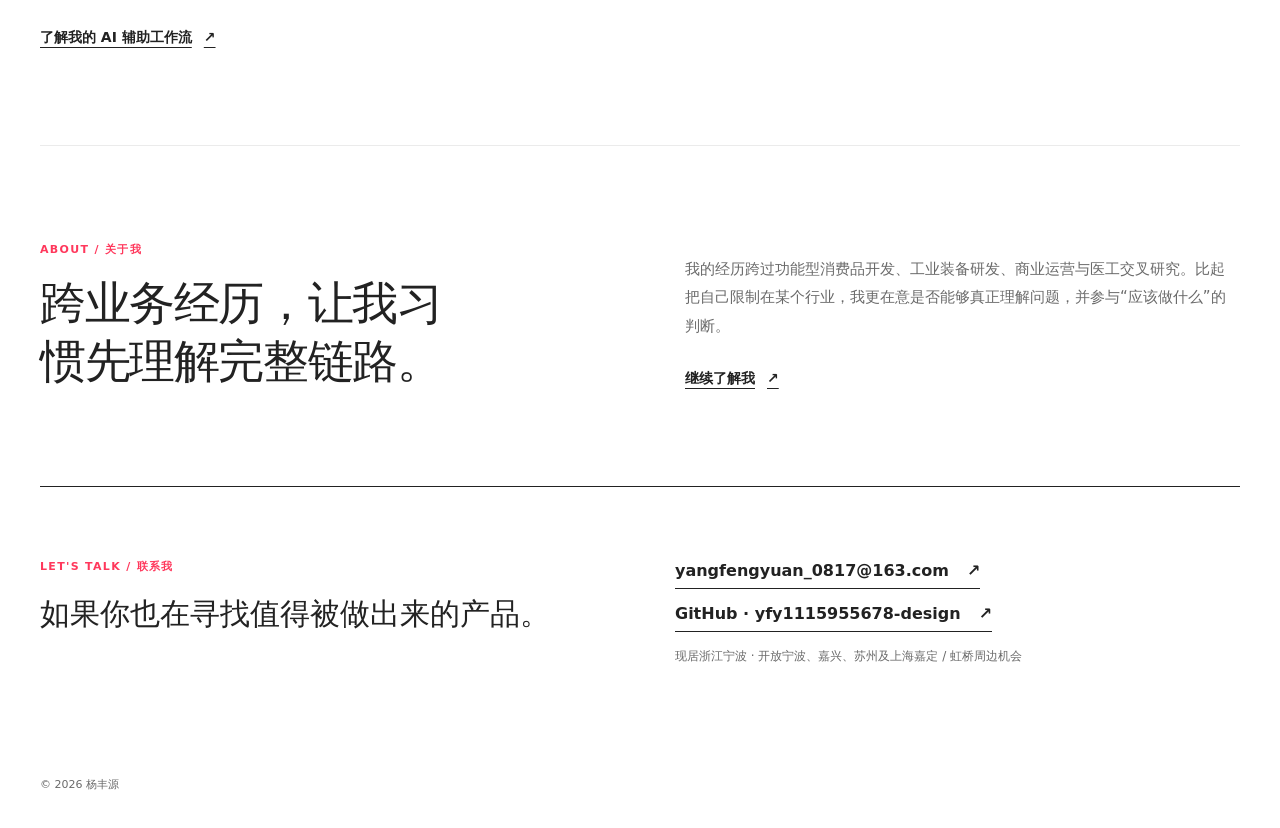
==== commit 74630fc0: "Reframe published portfolio around product ideation and correct production-stage metadata" ====
--- a/index.html
+++ b/index.html
@@ -147,4 +147,4 @@
 }
 </style></head><body class="__variable_geist_0tvmz3h __variable_geist_mono_1diim1n">
 <a class="skip-link" href="#main-content">跳到主要内容</a>
-<main id="main-content" class="site-page"><header class="site-header shell"><a href="/" class="wordmark" aria-label="杨丰源作品集首页" aria-current="page"><span class="wordmark-dot" aria-hidden="true"></span><span>杨丰源</span><small>产品企划作品集</small></a><nav aria-label="主要导航"><a href="/projects">项目</a><a href="/ai-workflow">AI 工作流</a><a href="/about">关于我</a><a href="/resume">简历</a></nav></header><section class="hero shell" aria-labelledby="hero-title"><div class="hero-copy"><p class="eyebrow">产品企划 · 产品开发 · 工程验证 · AI 协同实践</p><h1 id="hero-title">从市场机会，<br>到产品验证。</h1><p class="hero-lede">把市场与用户信号转化为产品要求，并在结构、工艺、成本、供应链与工程验证中推动方案落地。</p><p class="hero-note">目前主要负责功能型消费品的市场研究、定义、CMF 与样品推进，也持续实践 AI 在数据整理和开发流程中的应用。</p><p class="hero-role">现任产品中心主管（产品开发方向） · 功能型消费品 / 跨境业务 · 浙江宁波</p><div class="hero-actions"><a href="/projects" class="button button-primary">查看代表项目 <span aria-hidden="true">↗</span></a><a href="/about" class="button button-secondary">了解我 <span aria-hidden="true">↗</span></a></div></div><aside class="hero-editorial hero-editorial-personal" aria-label="杨丰源个人视觉档案"><img src="/hero-gothic-cat-metal.webp" alt="黑猫、银色金属与哥特拱窗影组成的个人视觉拼贴"><div class="hero-editorial-topline"><span>PERSONAL ARCHIVE</span><span>MUSIC · PHOTOGRAPHY · OBJECTS</span></div><div class="hero-editorial-title"><small>观察 / 记录 / 连接</small><strong>YANG<br>FENGYUAN</strong></div><blockquote>“I AM ROOTED,<br>BUT I FLOW.”</blockquote><div class="hero-editorial-foot"><p>音乐、摄影、旅行与写作，<br class="br-mobile">构成我理解产品之外的感受力。</p><time datetime="08-17">08 / 17</time></div></aside></section><section class="projects-section shell section-pad" id="projects"><div class="section-heading"><div><p class="eyebrow">SELECTED WORK / 代表项目</p><h2>四个精选案例，覆盖产品开发与 AI 应用。</h2></div><p>精选案例展示不同环节的工作：商业配色、产品打样、品牌产品化与 AI 工作流。</p></div><div class="portfolio-paths portfolio-paths-two" aria-label="按领域浏览全部项目"><article><span>产品企划 / 产品开发 / 工程研究</span><p><a href="/projects/iron">熨斗配色升级</a><i>·</i><a href="/projects/cane">精品拐杖</a><i>·</i><a href="/projects/brand-concept">时间印记</a><i>·</i><a href="/projects/coronary">冠脉血流动力学</a></p></article><article><span>AI 应用 / 业务产品</span><p><a href="/projects/nextly">Nextly 2.0</a><i>·</i><a href="/projects/youji">有迹</a></p></article></div><div class="project-grid"><a href="/projects/iron" class="project-card project-card-iron"><div class="project-visual iron-project-visual iron-real-card" role="img" aria-label="深绿色熨斗产品 CMF 效果图，深绿与香槟金主视觉"><div class="iron-real-card-inner"></div></div><div class="project-card-copy"><div class="project-card-head"><span class="project-index">01</span><span class="round-arrow"><span aria-hidden="true">↗</span></span></div><h3>熨斗配色升级与价格重定位</h3><p class="project-subtitle">美国市场研究 · CMF 决策 · 上市验证</p><p class="project-summary">从 BSR 颜色子体的定价与销售表现出发，结合中位价竞品对照形成 CMF 方向，并完成上市复盘。</p><p class="project-result">上市 21 天 · 740 单 · 约 $53.3k 销售额</p><div class="tag-row"><span>市场研究</span><span>CMF 决策</span><span>价格定位</span></div></div></a><a href="/projects/cane" class="project-card project-card-cane"><div class="project-visual cane-visual" aria-label="精品拐杖项目产品局部与工艺视觉"><img class="cane-main-image" src="/project-images/cane-purple-full.png" alt="紫色精品拐杖的握柄、腕带与上节花卉纹样" loading="lazy" decoding="async"></div><div class="project-card-copy"><div class="project-card-head"><span class="project-index">02</span><span class="round-arrow"><span aria-hidden="true">↗</span></span></div><h3>精品拐杖升级</h3><p class="project-subtitle">日本市场洞察 · 产品企划 · 已投产</p><p class="project-summary">以便携、稳定和日常审美为起点，重新定义折叠拐杖的结构、配色与工艺表达。</p><p class="project-result">已投产 · 从市场洞察到产品设计</p><div class="tag-row"><span>市场洞察</span><span>产品定义</span><span>工艺验证</span></div></div></a><a href="/projects/brand-concept" class="project-card project-card-brand-concept"><div class="project-visual brand-visual" aria-label="时间印记品牌概念视觉"><img class="brand-editorial-image" src="/project-images/brand-concept-editorial.webp" alt="时间印记木制拐杖的 AI 辅助概念视觉" loading="lazy" decoding="async"></div><div class="project-card-copy"><div class="project-card-head"><span class="project-index">03</span><span class="round-arrow"><span aria-hidden="true">↗</span></span></div><h3>时间印记</h3><p class="project-subtitle">木制拐杖品牌与产品开发</p><p class="project-summary">以时间与记忆为创意原点，让雕塑性握柄、木纹与金属细节组成品牌及产品语言。</p><p class="project-result">已投产 · 木制拐杖品牌企划</p><div class="tag-row"><span>品牌定位</span><span>产品定义</span><span>样品推进</span></div></div></a><a href="/projects/nextly" class="project-card project-card-nextly"><div class="project-visual screenshot-visual nextly-visual" aria-label="Nextly 2.0 产品开发 Workflow 项目总览与 Human Gate 界面"><img class="project-shot" src="/project-images/nextly-workflow-overview.jpg" alt="Nextly 2.0 五阶段产品开发 Workflow 与当前 Human Gate 界面" loading="lazy" decoding="async"></div><div class="project-card-copy"><div class="project-card-head"><span class="project-index">04</span><span class="round-arrow"><span aria-hidden="true">↗</span></span></div><h3>Nextly 2.0</h3><p class="project-subtitle">Product Development Workflow</p><p class="project-summary">AI 协助分析和影响定位，人确认关键决策，系统同步项目状态、版本与待办。</p><p class="project-result">Portfolio Demo · Mock Data</p><div class="tag-row"><span>AI 协作</span><span>Human Gate</span><span>状态同步</span></div></div></a></div><div style="margin-top:48px;display:flex"><a href="/projects" class="button button-primary">查看全部项目 <span aria-hidden="true">↗</span></a></div></section><section class="method-section shell section-pad"><div class="section-heading compact-heading"><div><p class="eyebrow">HOW I WORK / 我的方法</p><h2>我如何推进产品开发。</h2></div></div><div class="method-grid"><article><span>01</span><h3>从市场与用户信息开始</h3><p>整理价格、销量、评论和现有产品反馈，区分市场信号与待验证假设。</p></article><article><span>02</span><h3>让方案通过工艺与成本检验</h3><p>将产品定义落实到材料、结构、工艺、BOM与样品评审。</p></article><article><span>03</span><h3>将 AI 用在可复核的环节</h3><p>用 AI 清理与分析信息、生成初步视觉方案；由人工复核并推进评审。</p></article></div><div style="margin-top:40px"><a href="/ai-workflow" class="text-link">了解我的 AI 辅助工作流 <span aria-hidden="true">↗</span></a></div></section><section class="about-bridge shell section-pad"><div><p class="eyebrow">ABOUT / 关于我</p><h2>跨业务经历，让我习惯先理解完整链路。</h2></div><div><p>我的经历跨过功能型消费品开发、工业装备研发、商业运营与医工交叉研究。比起把自己限制在某个行业，我更在意是否能够真正理解问题，并参与“应该做什么”的判断。</p><a href="/about" class="text-link">继续了解我 <span aria-hidden="true">↗</span></a></div></section><footer class="site-footer shell"><div><p class="eyebrow">LET'S TALK / 联系我</p><h2>如果你也在寻找值得被做出来的产品。</h2></div><div class="footer-contact"><div class="footer-links"><a href="mailto:yangfengyuan_0817@163.com">yangfengyuan_0817@163.com <span aria-hidden="true">↗</span></a><a href="https://github.com/yfy1115955678-design" target="_blank" rel="noopener noreferrer" aria-label="访问杨丰源的GitHub主页（新窗口打开）">GitHub · yfy1115955678-design <span aria-hidden="true">↗</span></a></div><p>现居浙江宁波 · 开放宁波、嘉兴、苏州及上海嘉定 / 虹桥周边机会</p></div><p class="footer-meta">© 2026 杨丰源</p></footer></main><script src="/assets/cat-cursor.js" defer></script></body></html>+<main id="main-content" class="site-page"><header class="site-header shell"><a href="/" class="wordmark" aria-label="杨丰源作品集首页" aria-current="page"><span class="wordmark-dot" aria-hidden="true"></span><span>杨丰源</span><small>产品企划作品集</small></a><nav aria-label="主要导航"><a href="/projects">项目</a><a href="/ai-workflow">AI 工作流</a><a href="/about">关于我</a><a href="/resume">简历</a></nav></header><section class="hero shell" aria-labelledby="hero-title"><div class="hero-copy"><p class="eyebrow">产品企划 · 产品开发 · 工程验证 · AI 协同实践</p><h1 id="hero-title">从市场洞察，<br>到产品创意与落地。</h1><p class="hero-lede">把市场与用户信号转化为产品要求，并在结构、工艺、成本、供应链与工程验证中推动方案落地。</p><p class="hero-note">目前主要负责功能型消费品的市场研究、定义、CMF 与样品推进，也持续实践 AI 在数据整理和开发流程中的应用。</p><p class="hero-role">现任产品中心主管（产品开发方向） · 功能型消费品 / 跨境业务 · 浙江宁波</p><div class="hero-actions"><a href="/projects" class="button button-primary">查看代表项目 <span aria-hidden="true">↗</span></a><a href="/about" class="button button-secondary">了解我 <span aria-hidden="true">↗</span></a></div></div><aside class="hero-editorial hero-editorial-personal" aria-label="杨丰源个人视觉档案"><img src="/hero-gothic-cat-metal.webp" alt="黑猫、银色金属与哥特拱窗影组成的个人视觉拼贴"><div class="hero-editorial-topline"><span>PERSONAL ARCHIVE</span><span>MUSIC · PHOTOGRAPHY · OBJECTS</span></div><div class="hero-editorial-title"><small>观察 / 记录 / 连接</small><strong>YANG<br>FENGYUAN</strong></div><blockquote>“I AM ROOTED,<br>BUT I FLOW.”</blockquote><div class="hero-editorial-foot"><p>音乐、摄影、旅行与写作，<br class="br-mobile">构成我理解产品之外的感受力。</p><time datetime="08-17">08 / 17</time></div></aside></section><section class="projects-section shell section-pad" id="projects"><div class="section-heading"><div><p class="eyebrow">SELECTED WORK / 代表项目</p><h2>四个精选案例，覆盖产品开发与 AI 应用。</h2></div><p>精选案例分别呈现商业配色判断、功能型产品企划、品牌创意以及 AI 工作流设计。</p></div><div class="portfolio-paths portfolio-paths-two" aria-label="按领域浏览全部项目"><article><span>产品企划 / 产品开发 / 工程研究</span><p><a href="/projects/iron">熨斗配色升级</a><i>·</i><a href="/projects/cane">精品拐杖</a><i>·</i><a href="/projects/brand-concept">时间印记</a><i>·</i><a href="/projects/coronary">冠脉血流动力学</a></p></article><article><span>AI 应用 / 业务产品</span><p><a href="/projects/nextly">Nextly 2.0</a><i>·</i><a href="/projects/youji">有迹</a></p></article></div><div class="project-grid"><a href="/projects/iron" class="project-card project-card-iron"><div class="project-visual iron-project-visual iron-real-card" role="img" aria-label="深绿色熨斗产品 CMF 效果图，深绿与香槟金主视觉"><div class="iron-real-card-inner"></div></div><div class="project-card-copy"><div class="project-card-head"><span class="project-index">01</span><span class="round-arrow"><span aria-hidden="true">↗</span></span></div><h3>熨斗配色升级与价格重定位</h3><p class="project-subtitle">美国市场研究 · CMF 决策 · 上市验证</p><p class="project-summary">从 BSR 颜色子体的定价与销售表现出发，结合中位价竞品对照形成 CMF 方向，并完成上市复盘。</p><p class="project-result">上市 21 天 · 740 单 · 约 $53.3k 销售额</p><div class="tag-row"><span>市场研究</span><span>CMF 决策</span><span>价格定位</span></div></div></a><a href="/projects/cane" class="project-card project-card-cane"><div class="project-visual cane-visual" aria-label="精品拐杖项目产品局部与工艺视觉"><img class="cane-main-image" src="/project-images/cane-purple-full.png" alt="紫色精品拐杖的握柄、腕带与上节花卉纹样" loading="lazy" decoding="async"></div><div class="project-card-copy"><div class="project-card-head"><span class="project-index">02</span><span class="round-arrow"><span aria-hidden="true">↗</span></span></div><h3>精品拐杖升级</h3><p class="project-subtitle">日本市场洞察 · 产品企划 · 已投产</p><p class="project-summary">以便携、稳定和日常审美为起点，重新定义折叠拐杖的结构、配色与工艺表达。</p><p class="project-result">已投产 · 从市场洞察到产品设计</p><div class="tag-row"><span>市场洞察</span><span>产品定义</span><span>工艺验证</span></div></div></a><a href="/projects/brand-concept" class="project-card project-card-brand-concept"><div class="project-visual brand-visual" aria-label="时间印记品牌概念视觉"><img class="brand-editorial-image" src="/project-images/brand-concept-editorial.webp" alt="时间印记木制拐杖的 AI 辅助概念视觉" loading="lazy" decoding="async"></div><div class="project-card-copy"><div class="project-card-head"><span class="project-index">03</span><span class="round-arrow"><span aria-hidden="true">↗</span></span></div><h3>时间印记</h3><p class="project-subtitle">木制拐杖品牌与产品开发</p><p class="project-summary">以时间与记忆为创意原点，让雕塑性握柄、木纹与金属细节组成品牌及产品语言。</p><p class="project-result">已投产 · 木制拐杖品牌企划</p><div class="tag-row"><span>品牌定位</span><span>系列企划</span><span>产品语言</span></div></div></a><a href="/projects/nextly" class="project-card project-card-nextly"><div class="project-visual screenshot-visual nextly-visual" aria-label="Nextly 2.0 产品开发 Workflow 项目总览与 Human Gate 界面"><img class="project-shot" src="/project-images/nextly-workflow-overview.jpg" alt="Nextly 2.0 五阶段产品开发 Workflow 与当前 Human Gate 界面" loading="lazy" decoding="async"></div><div class="project-card-copy"><div class="project-card-head"><span class="project-index">04</span><span class="round-arrow"><span aria-hidden="true">↗</span></span></div><h3>Nextly 2.0</h3><p class="project-subtitle">Product Development Workflow</p><p class="project-summary">AI 协助分析和影响定位，人确认关键决策，系统同步项目状态、版本与待办。</p><p class="project-result">Portfolio Demo · Mock Data</p><div class="tag-row"><span>AI 协作</span><span>Human Gate</span><span>状态同步</span></div></div></a></div><div style="margin-top:48px;display:flex"><a href="/projects" class="button button-primary">查看全部项目 <span aria-hidden="true">↗</span></a></div></section><section class="method-section shell section-pad"><div class="section-heading compact-heading"><div><p class="eyebrow">HOW I WORK / 我的方法</p><h2>我如何推进产品开发。</h2></div></div><div class="method-grid"><article><span>01</span><h3>从市场与用户信息开始</h3><p>整理价格、销量、评论和现有产品反馈，区分市场信号与待验证假设。</p></article><article><span>02</span><h3>让方案通过工艺与成本检验</h3><p>将产品定义落实到材料、结构、工艺、BOM与样品评审。</p></article><article><span>03</span><h3>将 AI 用在可复核的环节</h3><p>用 AI 清理与分析信息、生成初步视觉方案；由人工复核并推进评审。</p></article></div><div style="margin-top:40px"><a href="/ai-workflow" class="text-link">了解我的 AI 辅助工作流 <span aria-hidden="true">↗</span></a></div></section><section class="about-bridge shell section-pad"><div><p class="eyebrow">ABOUT / 关于我</p><h2>跨业务经历，让我习惯先理解完整链路。</h2></div><div><p>我的经历跨过功能型消费品开发、工业装备研发、商业运营与医工交叉研究。比起把自己限制在某个行业，我更在意是否能够真正理解问题，并参与“应该做什么”的判断。</p><a href="/about" class="text-link">继续了解我 <span aria-hidden="true">↗</span></a></div></section><footer class="site-footer shell"><div><p class="eyebrow">LET'S TALK / 联系我</p><h2>如果你也在寻找值得被做出来的产品。</h2></div><div class="footer-contact"><div class="footer-links"><a href="mailto:yangfengyuan_0817@163.com">yangfengyuan_0817@163.com <span aria-hidden="true">↗</span></a><a href="https://github.com/yfy1115955678-design" target="_blank" rel="noopener noreferrer" aria-label="访问杨丰源的GitHub主页（新窗口打开）">GitHub · yfy1115955678-design <span aria-hidden="true">↗</span></a></div><p>现居浙江宁波 · 开放宁波、嘉兴、苏州及上海嘉定 / 虹桥周边机会</p></div><p class="footer-meta">© 2026 杨丰源</p></footer></main><script src="/assets/cat-cursor.js" defer></script></body></html>
